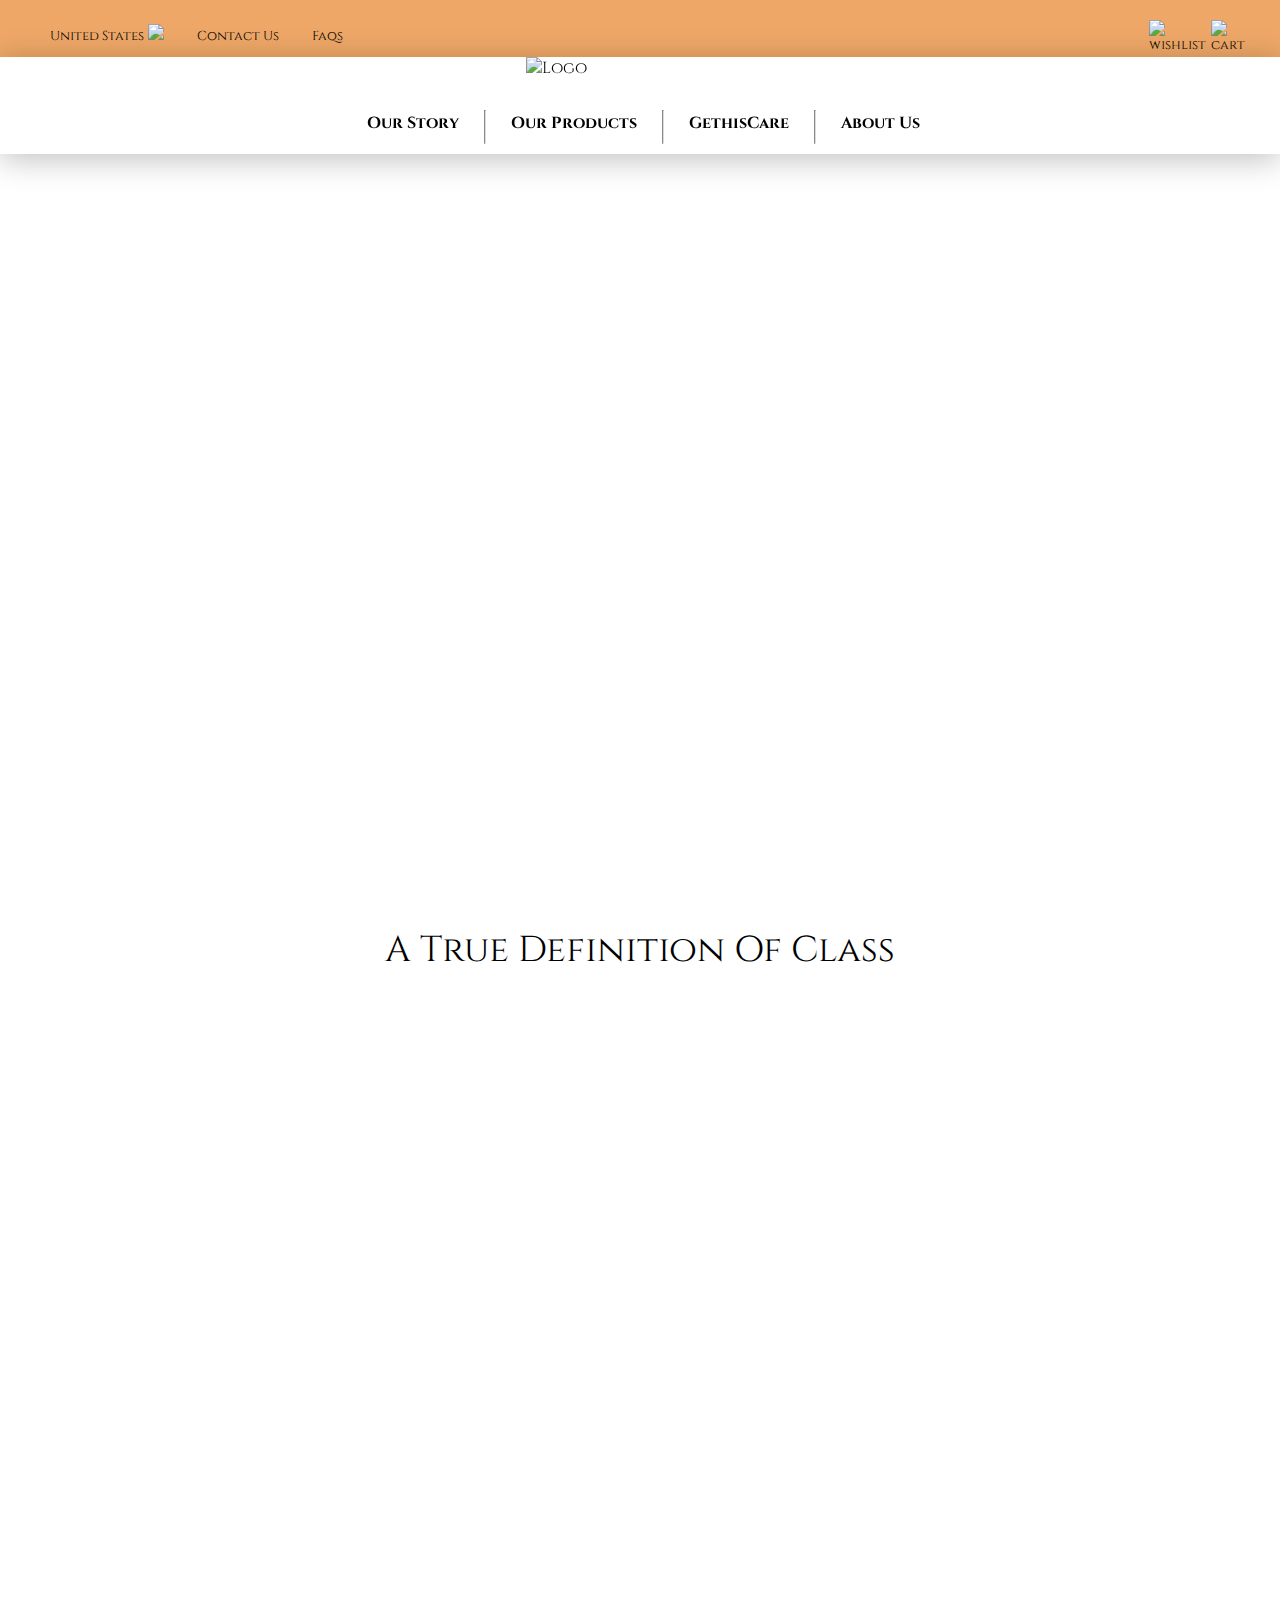
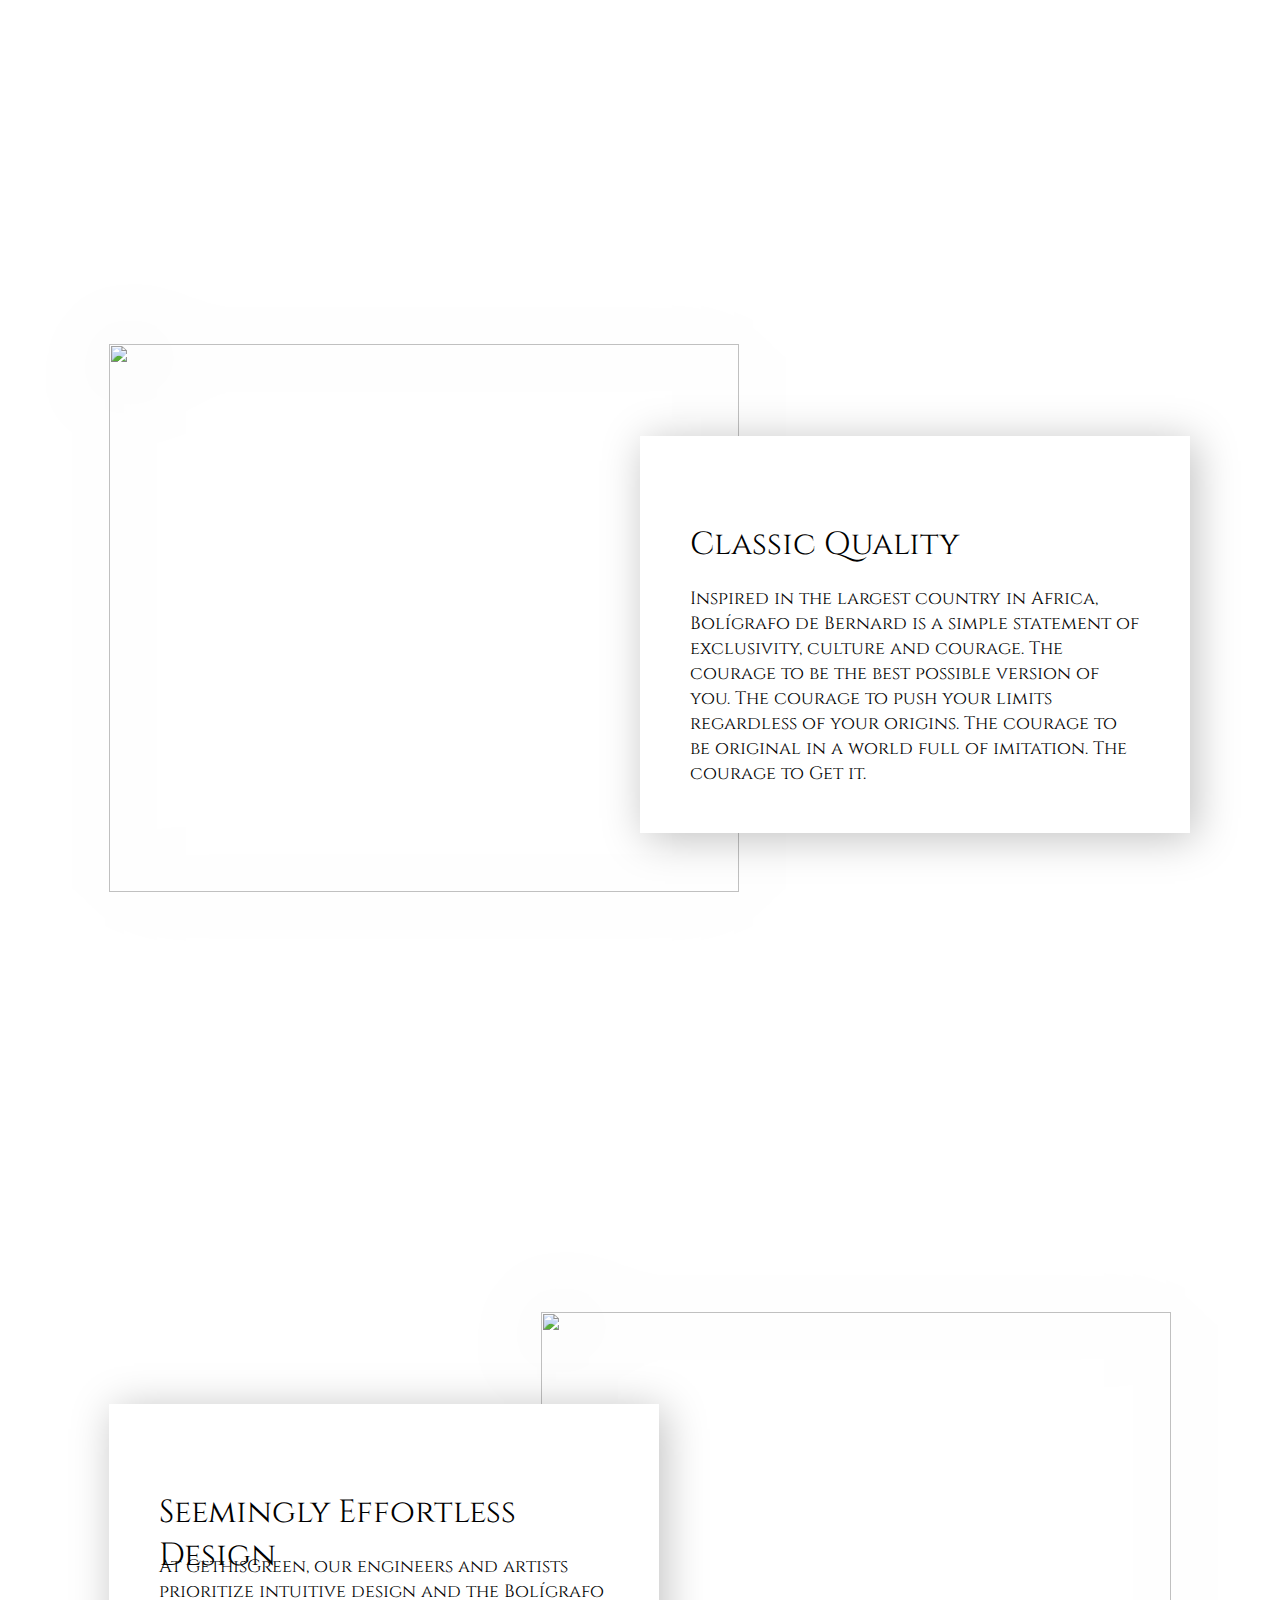
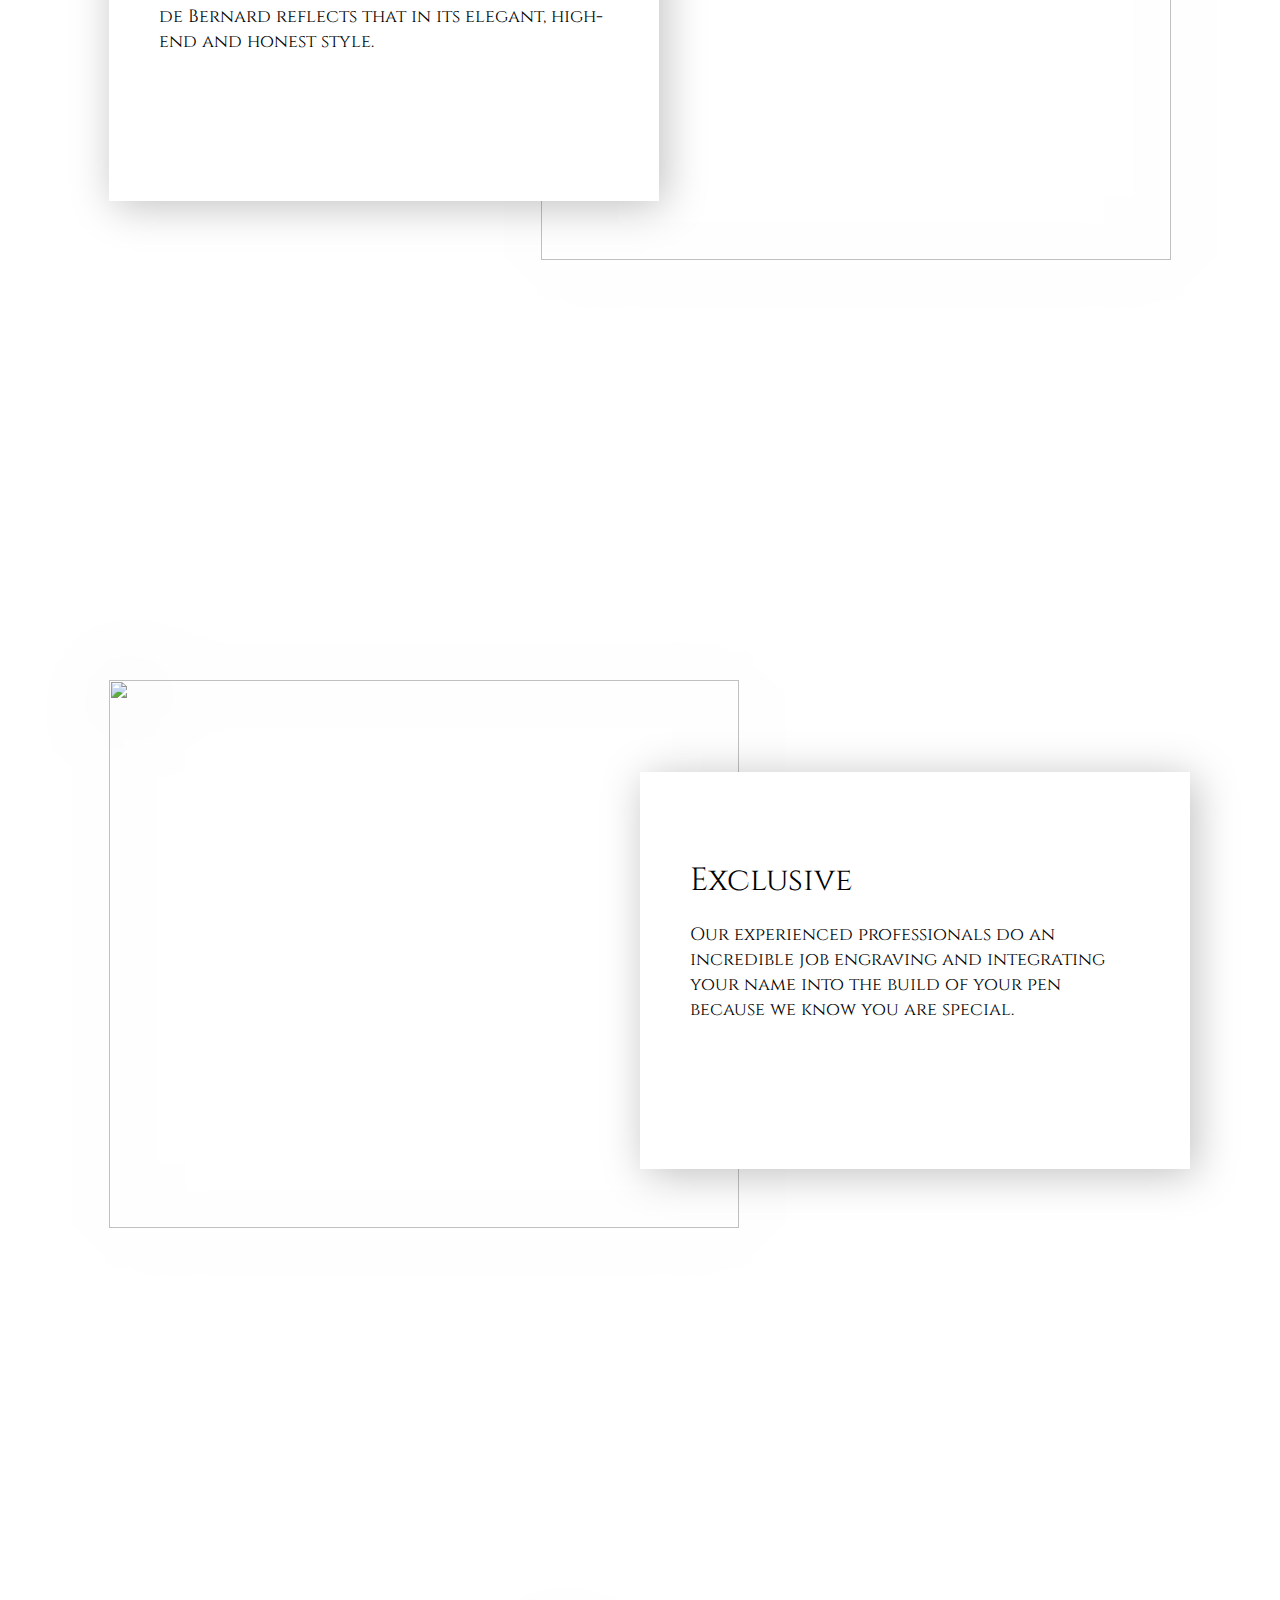
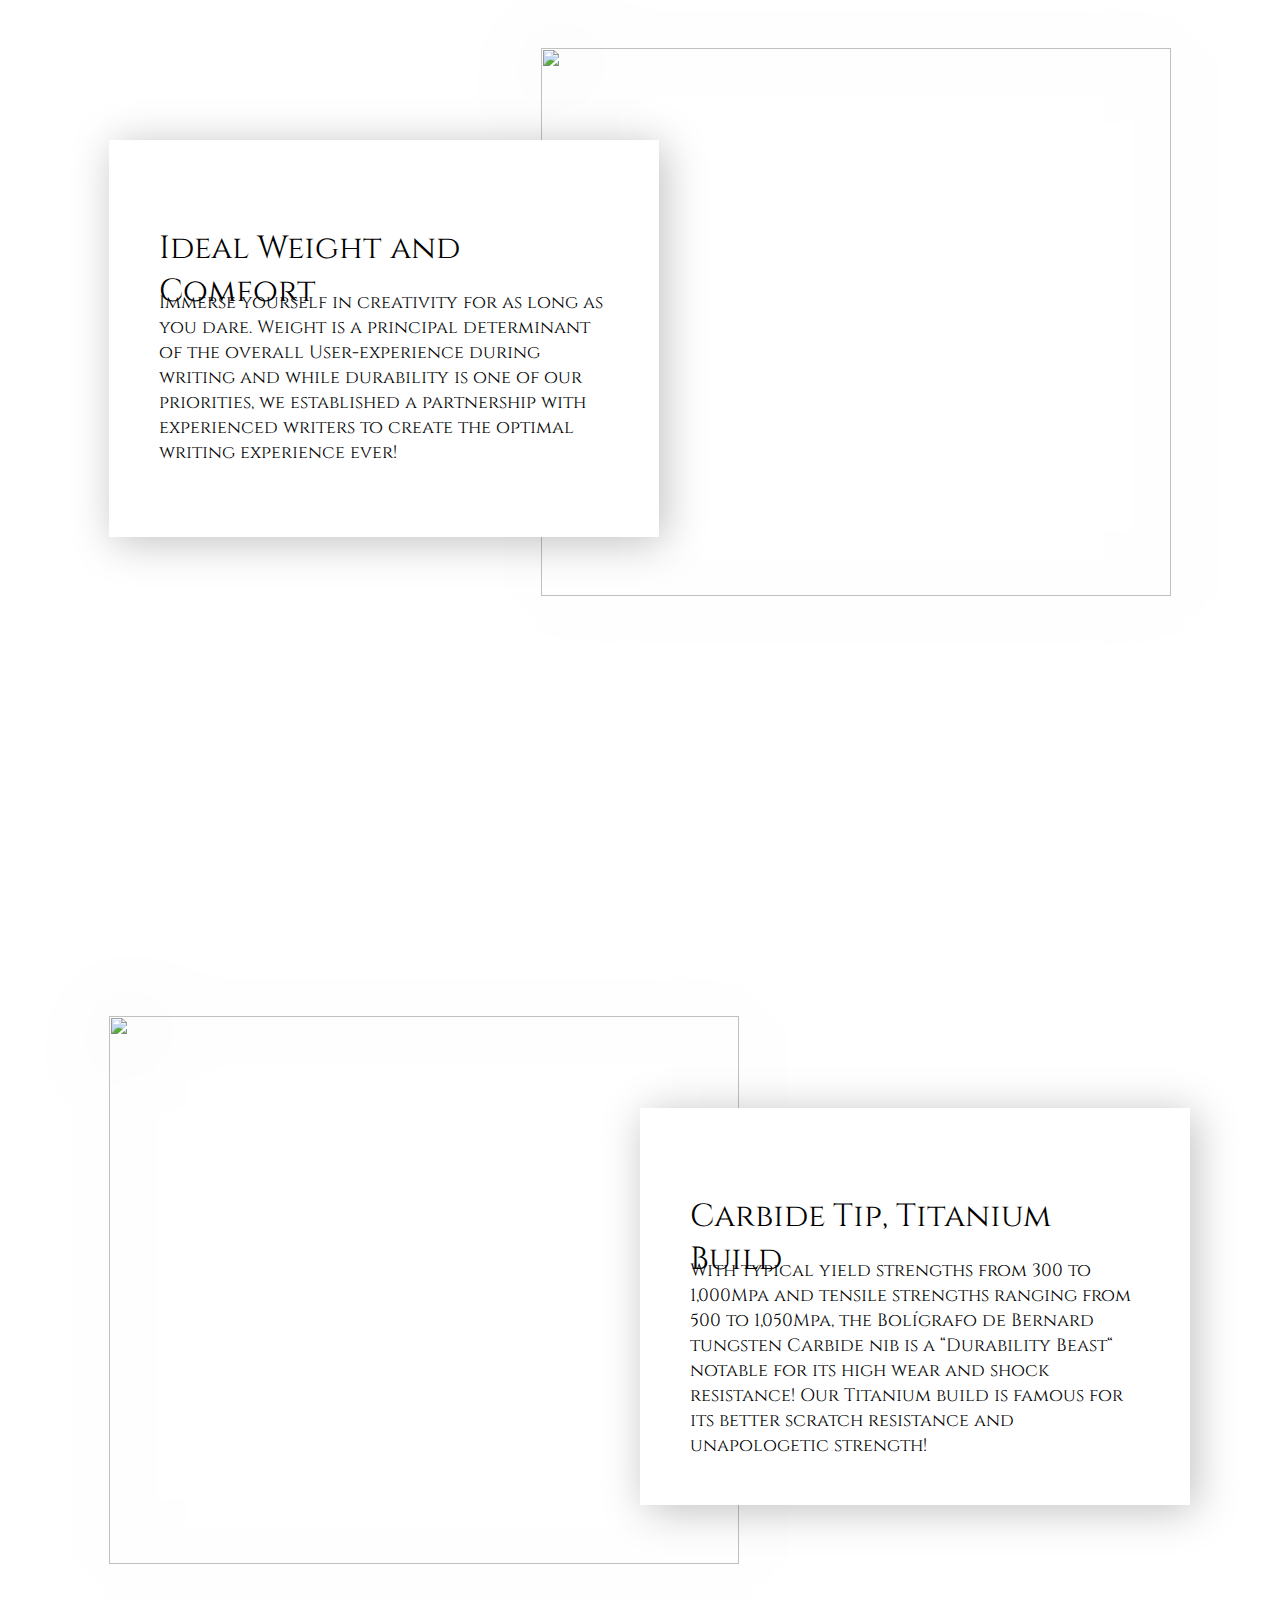
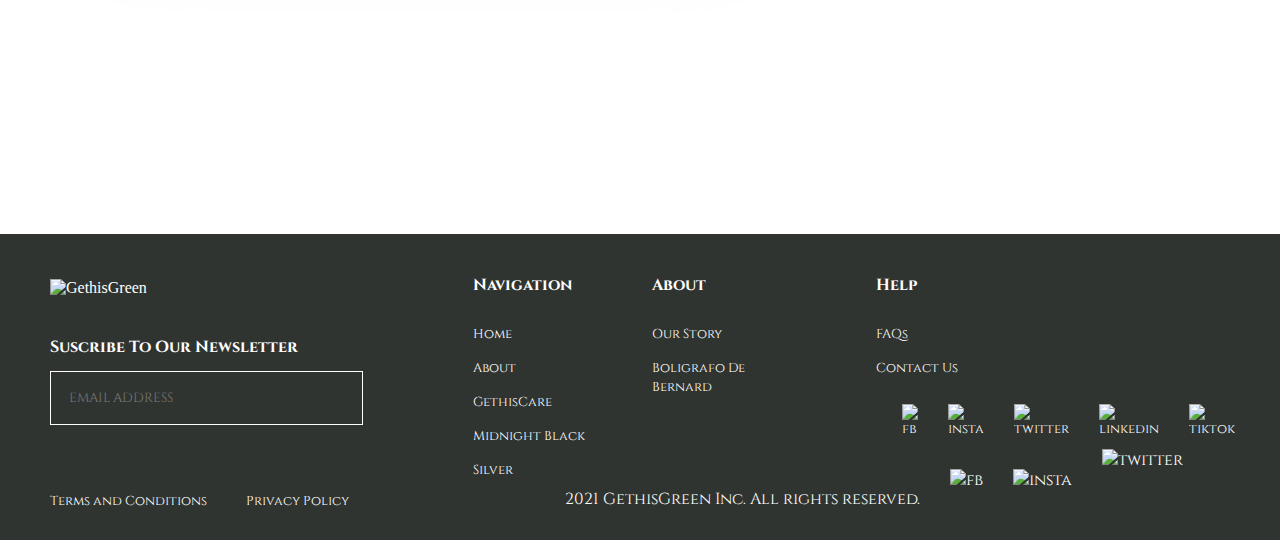
==== index.html @ 53b17325 "Add files via upload" ====
<!DOCTYPE html>
<html lang="en">
<head>
    <meta charset="UTF-8">
    <meta http-equiv="X-UA-Compatible" content="IE=edge">
    <meta name="viewport" content="width=device-width, initial-scale=1.0">
    <link id="first_style" href="./main.css" rel="stylesheet"/>
    <link rel="preconnect" href="https://fonts.googleapis.com">
    <link rel="preconnect" href="https://fonts.gstatic.com" crossorigin>
    <link href="https://fonts.googleapis.com/css2?family=Cinzel:wght@400;500;700;800;900&display=swap" rel="stylesheet"> 
    <script src="main.js"></script>
    <title>GethisGreen</title>
</head>
<body>
    <!-- HEADER -->
    <header>
        <!-- TOPBAR -->
        <div id="topbar">
            <div>
                <span>United States<img src="https://cdn.jsdelivr.net/gh/orunto/mycdn/images/akar-icons_location.svg"></span>
                <a href="contact">Contact Us</a>
                <a href="faq" id="faq">Faqs</a>
                <a href="#" id="wish">
                    <img src="https://cdn.jsdelivr.net/gh/orunto/mycdn/images/icon-park-outline_like.svg" alt="wishlist">
                </a>
                <a href="#" id="cart">
                    <img src="https://cdn.jsdelivr.net/gh/orunto/mycdn/images/ion_bag-handle-outline.svg" alt="cart">
                </a>
            </div>
        </div>

        <!-- LOGO -->
        <a href="https//:gethisgreen.com">
            <img id="logo" src="https://cdn.jsdelivr.net/gh/orunto/mycdn/images/logo.png" alt="Logo">
        </a>

        <!-- NAVIGATION -->
        <nav>
            <a href="story">Our Story</a>
            <hr>
            <a href="product">Our Products</a>
            <hr>
            <a href="gethiscare">GethisCare</a>
            <hr>
            <a href="about">About Us</a>
        </nav>
        <div class="nextbar"></div>
    </header>


    <!-- BOLIGRAFO -->
    <section id="bernard">
        <h1>Boligrafo de Bernard</h1>
        <a href="product"><div id="order_button">
            <span>Place an Order</span>
        </div></a>
    </section>

    <!-- TRUE DEF OF CLASS -->
    <section id="class">
        <h2>A True Definition Of Class</h2>
        <div id="slider">
            <video autoplay muted loop>
                <source src="https://cdn.jsdelivr.net/gh/orunto/mycdn/images/VIDEO_33098512-ae13-493a-802a-ae77bf0bf5de.mp4" type="video/mp4">
            </video>
            <div id="progress">
                <h3 class="progress">Watch Video</h3>
            </div>
        </div>
    </section>

    <!-- SHALAYE -->
    <section class="shalaye">
        <!-- CLASSIC QUALITY -->
        <div class="sbox">
            <img src="https://cdn.jsdelivr.net/gh/orunto/mycdn/images/wine bottle.png" class="leftpic">
            <div class="rightdiv">
                <h2>Classic Quality</h2>
                <p>Inspired in the largest country in Africa, Bolígrafo de Bernard is a simple statement of exclusivity, culture and courage. The courage to be the best possible version of you. The courage to push your limits regardless of your origins. The courage to be original in a world full of imitation. The courage to Get it.</p>
            </div>
        </div>


        <!-- EFFORTLESS -->
        <div class="sbox">
            <img src="https://cdn.jsdelivr.net/gh/orunto/mycdn/images/pen.png" class="rightpic">
            <div class="leftdiv">
                <h2>Seemingly Effortless Design</h2>
                <p>At GethisGreen, our engineers and artists prioritize intuitive design and the Bolígrafo de Bernard reflects that in its elegant, high-end and honest style.</p>
            </div>
        </div>

        <!-- EXCLUSIVE -->
        <div class="sbox">
            <img src="https://cdn.jsdelivr.net/gh/orunto/mycdn/images/exclusive.png" class="leftpic">
            <div class="rightdiv">
                <h2>Exclusive</h2>
                <p>Our experienced professionals do an incredible job engraving and integrating your name into the build of your pen because we know you are special.</p>
            </div>
        </div>

        <!-- IDEAL -->
        <div class="sbox">
            <img src="https://cdn.jsdelivr.net/gh/orunto/mycdn/images/pen2.png" class="rightpic">
            <div class="leftdiv">
                <h2>Ideal Weight and Comfort</h2>
                <p>Immerse yourself in creativity for as long as you dare. Weight is a principal determinant of the overall User-experience during writing and while durability is one of our priorities, we established a partnership with experienced writers to create the optimal writing experience ever!</p>
            </div>
        </d>

        <!-- CARBIDE -->
        <div class="sbox" id="carb">
            <img src="https://cdn.jsdelivr.net/gh/orunto/mycdn/images/carbide.png" class="leftpic">
            <div class="rightdiv">
                <h2>Carbide Tip, Titanium Build</h2>
                <p>With typical yield strengths from 300 to 1,000Mpa and tensile strengths ranging from 500 to 1,050Mpa, the Bolígrafo de Bernard tungsten Carbide nib is a “Durability Beast“ notable for its high wear and shock resistance! Our Titanium build is famous for its better scratch resistance and unapologetic strength!</p>
            </div>
        </div>
    </section>


    <footer>
        <img src="https://cdn.jsdelivr.net/gh/orunto/mycdn/images/logo.png" alt="GethisGreen" class="footerlogo">
        <h3>Suscribe To Our Newsletter</h3>
        <form>
            <input type="email" name="email" id="email" placeholder="EMAIL ADDRESS">
            <img src="" id="submit">
        </form>

        <div class="list">
            <h3>Navigation</h3>
            <ul>
                <li><a href="https://gethisgreen.com">Home</a></li>
                <li><a href="about">About</a></li>
                <li><a href="gethiscare">GethisCare</a></li>
                <li><a href="product">Midnight Black</a></li>
                <li><a href="product">Silver</a></li>
            </ul>
        </div>

        <div class="about">
            <h3>About</h3>
            <ul>
                <li><a href="story">Our Story</a></li>
                <li><a href="#">Boligrafo De Bernard</a></li>
            </ul>
        </div>

        <div class="help">
            <h3>Help</h3>
            <ul>
                <li><a href="faq">FAQs</a></li>
                <li><a href="contact">Contact Us</a></li>
            </ul>
        </div>

        <div class="socials">
            <a href="https://facebook.com/gethisgreen" target="_blank"><img src="https://cdn.jsdelivr.net/gh/orunto/mycdn/images/brandico_facebook.svg" alt="fb"></a>
            <a href="https://instagram.com.gethisgreen" target="_blank"><img src="https://cdn.jsdelivr.net/gh/orunto/mycdn/images/bx_bxl-instagram-alt.svg" alt="insta"></a>
            <a href="https://twitter.com/gethisgreeninc" target="_blank"><img src="https://cdn.jsdelivr.net/gh/orunto/mycdn/images/brandico_twitter-bird.svg" alt="twitter"></a>
            <a href="https://linkedin.com/in/brnrdvctr" target="_blank"><img src="https://cdn.jsdelivr.net/gh/orunto/mycdn/images/brandico_linkedin.svg" alt="linkedin"></a>
            <a href="https://tiktok.com/@gethisgreen" target="_blank"><img src="https://cdn.jsdelivr.net/gh/orunto/mycdn/images/simple-icons_tiktok.svg" alt="tiktok"></a>
        </div>

        <div class="badges">
            <p href="#"><img height="41px" src="https://cdn.jsdelivr.net/gh/orunto/mycdn/images/PayPal.svg" alt="fb"></p>
            <p href="#"><img height="31px" src="https://cdn.jsdelivr.net/gh/orunto/mycdn/images/simple-icons_mastercard.svg" alt="insta"></p>
            <p href="#"><img style="position: absolute; top: -20px;" height="70px" src="https://cdn.jsdelivr.net/gh/orunto/mycdn/images/simple-icons_visa.svg" alt="twitter"></p>
        </div>


        <a href="#" id="terms">Terms and Conditions</a>
        <a href="#" id="privacy">Privacy Policy</a>
        <div class="copy">
            <img src="https://cdn.jsdelivr.net/gh/orunto/mycdn/images/icons8_copyright.svg" alt="" style="position: absolute; left: -20px; top: 2px;">
            <span>2021 GethisGreen Inc. All rights reserved.</span>
        </div>
    </footer>
</body>
</html>
---- main.css ----
body{
    width: 100vw;
    height:  6940px;
    scroll-behavior: smooth;
    margin: 0;
    padding: 0;
    overflow-x: hidden;
}

span {
    font-family: Cinzel;
    margin: 0;
}

p {
    margin: 0;
    font-family: Cinzel;
}

a {
    margin: 0;
    font-family: Cinzel;
}

input {
    margin: 0;
    font-family: Cinzel;
}

h2 {
    margin: 0;
}
@font-face {
    font-family: Bigilla;
    src: url('/assets/Bigilla.otf');
}

h4 {
    font-size: 20px;
    font-weight: bold;
    font-family: Cinzel;
    margin: 0;
}

h5 {
    font-size: 24px;
    font-family: Cinzel;
    margin: 0;
    width: 100%;
}
/* HEADER */
header {
    position: fixed;
    width: 100vw;
    background: white;
    z-index: 2;
}

#topbar {
    position: absolute;
    width: 100vw;
    height: 57px;
    background: #EEA767;
    font-size: 13px;
    font-family: 'Cinzel', serif;
    overflow: hidden;
}

#topbar div {
    position: absolute;
    top: 20px;
    left: 50px;
    width: calc(100vw - 100px);
    margin: 0;
    padding: 0;
}

#topbar div a {
    margin-left: 30px;
    padding-top: 6px;
    text-decoration: none;
    color: inherit;
}

#topbar div span {
    margin: 6px 0 0 0;
}

#topbar div span img {
    margin: 4px 0 0 4px;
}

#wish{
    position: absolute;
    right: 61px;
    top: -6px;
    width: 20.51px;
    height: 17.6px;
}

#cart{
    position: absolute;
    right: 0;
    top: -6px;
    width: 18.57px;
    height: 20px;
}

#logo {
    position: absolute;
    top: 57px;
    left: calc(50vw - 114px);
    width: 227.76px;
    z-index: 3;
}

/* NAVIGATION */
.nextbar {
    position: absolute;
    top: 57px;
    width: 100vw;
    height: 97px;
    box-shadow: 0px 5px 30px rgba(0, 0, 0, 0.25);
    background: white;
}
nav {
    position: absolute;
    top: 102px;
    left: calc(50vw - 273px);
    display: flex;
    font-family: 'Cinzel', serif;
    overflow: hidden;
    z-index: 3;
}

nav a {
    text-decoration: none;
    color: inherit;
    margin-right: 25px;
    margin-top: 10px;
    font-weight: bold;
}

nav hr {
    height: 32px;
    border-color: #DDDDDD;
    margin-right: 25px;
    
}

/* BOLIGRAFO */
#bernard{
    position: absolute;
    top: 154px;
    width: 100vw;
    height: calc(100vw / 2.32);
    background: url('./images/unsplash_dmkmrNptMpw.png');
    background-size: 100%;
    margin: 0;
    padding: 0;
    overflow: hidden;
}

h1{
    font-family: Bigilla;
    color: white;
    font-size: 64px;
    width: 416px;
    position: absolute;
    top: 203px;
    margin: 0;
    padding: 0;
    left: 50px;
}

#bernard div {
    position: absolute;
    top: 400px;
    left: 50px;
    width: 228px;
    height: 69px;
    font-family: Cinzel;
    color: white;
    border: 1px solid white;
}

#bernard div span {
    position: absolute;
    top: 24px;
    left: 48px;
    color: inherit;
    margin: 0;
    padding: 0;
}

#order_button:hover{
    background: #2C2C2C;
    border: #2C2C2C;
}

/* TRUE DEFINITION OF CLASS */
#class{
    position: absolute;
    top: 926px;
    width: 100vw;
}

h2 {
    font-family: Cinzel;
    font-size: 36px;
    font-weight: normal;
}

#class h2 {
    position: absolute;
    width: 100%;
    text-align: center;
}

#slider{
    position: absolute;
    top: 198px;
    left: calc(50vw - 472px);
    width: 944px;
    height: 520px;
}

video {
    width: 944px;
    height: 520px;
}

#progress {display: none;}

/* SHALAYE */
.sbox{
    margin: 0 0 300px 0;
    width: 1340px;
    height: 668px;
    padding: 0;
}

.shalaye {
    display: block;
    position: absolute;
    top: 1944px;
    width: 1340px;
    
    left: calc(50vw - 670px);
    padding: 0;
}

.shalaye h2 {
    position: absolute;
    top: 127px;
    left: 72px;
}

#carb {
    position: absolute;
    top: 3872px;
}
.shalaye p {
    position: absolute;
    top: 190px;
    left: 72px;
    width: calc(100% - 144px);
    font-size: 18px;
}
.leftpic {
    position: absolute;
    left: 0;
    width: 769px;
    height: 668px;
    filter: drop-shadow(5px 5px 40px rgba(0, 0, 0, 0.25));
}

.rightdiv{
    position: relative;
    left: calc(100% - 670px);
    top: 92px;
    width: 670px;
    height: 484px;
    background: white;
    font-family: 'Cinzel', serif;
    padding: 0;
    box-shadow: 5px 5px 40px rgba(0, 0, 0, 0.25);
}


.rightpic {
    position: absolute;
    right: 0;
    width: 769px;
    height: 668px;
    filter: drop-shadow(5px 5px 40px rgba(0, 0, 0, 0.25));
}

.leftdiv{
    position: relative;
    left: 0;
    top: 92px;
    width: 670px;
    height: 484px;
    background: white;
    font-family: 'Cinzel', serif;
    padding: 0;
    box-shadow: 5px 5px 40px rgba(0, 0, 0, 0.25);
}


/* FOOTER */
footer{
   position: absolute;
   top: 6634px;
   width: 100vw;
   height: 306px;
   background: #303430;
   margin: 0;
   color: white;
}

.footerlogo {
    position: absolute;
    top: 45px;
    left: 50px;
    width: 164px;
    height: auto;
}

footer h3 {
    position: absolute;
    top: 102px;
    left: 50px;
    color: white;
    margin: 0;
    font-size: 16px;
    font-family: 'Cinzel', serif;   
}

div h3 {
    position: absolute;
    top: 0;
    left: 0;
}
footer form {
    position: absolute;
    top: 137px;
    left: 50px;
    font-family: 'Cinzel', serif;   
    font-size: 13px; 
}

#email {
    width: 291px;
    height: 50px;
    background: none;
    border: 1px solid white;
    color: white;
    padding-left: 18px;
}
.list {
    position: absolute;
    top: 40px;
    left: 473px;
}

.list div {
    display: block;
    position: absolute;
    top: 30px;
    width: 111px;
}

footer a {
    font-size: 13px;
}

ul {
    list-style: none;
    padding: 0;
    margin-top: 50px;
}

li {
    margin-bottom: 15px;
}
.about {
    display: flex;
    position: absolute;
    top: 40px;
    left: 652px;
    width: 155px;
}

.help {
    position: absolute;
    top: 40px;
    left: 876px;
    width: 111px;
}

a {
    text-decoration: none;
    color: inherit;
}

#terms {
    position: absolute;
    bottom: 30px;
    left: 50px;
}
#privacy {
    position: absolute;
    bottom: 30px;
    left: 246px;
}
.copy {
    position: absolute;
    bottom: 30px;
    left: 565px;
}

.badges{
    display: flex;
    position: absolute;
    top: 125px;
    right: 55px;
    width: 320px;
    height: 30px;
}

.socials img {
    height: 30px;
    margin-left: 30px;
}

.badges img {
    margin-left: 30px;
}

.socials {
    display: flex;
    position: absolute;
    top: 40px;
    right: 55px;
    width: 320px;
    height: 30px;
}




/* ABOUT US PAGE */
.story {
    position: absolute;
    top: 154px;
    width: 100vw;
    height: 735px;
    background: url('./images/about.gif');
    background-size: 100%;
    color: white;
}

#story {
    background: url('./images/story.gif');
    background-size: 100%;
}

.story h2 {
    position: absolute;
    top: 30px;
    left: calc(50vw - 90px);
}
.story div {
    position: absolute;
    top: 93px;
    left: calc(50vw - 432px);
    text-align: center;
    width: 656px;
    padding: 27px 104px 27px 104px;
    font-family: 'Cinzel' serif;
    font-size: 18px;
    background: rgba(0, 0, 0, 0.35);
    backdrop-filter: blur(4.14317px);
}



/* FAQ PAGE */
.faq {
    position: absolute;
    top: 184px;
    left: calc(50vw - 442px);
    width: 884px;
    cursor: pointer;
}
.faq h2 {
    position: absolute;
    left: calc(50% - 282.5px);
    width: 565px;
    text-align: center;
}

.faq hr {
    width: 884px;
    border: 0.4px solid #676767;
    margin: 0;
    opacity: 0.4;
    height: 0px;
}

#one {
    position: absolute;
    top: 198px;
    transition: 0.5s;
}

#one span {
    position: absolute;
    top: 10px;
    font-size: 18px;
    font-family: 'Cinzel' serif;
}

#one p {
    position: absolute;
    top: 40px;
    width: 100%;
    font-size: 16px;
    opacity: 0;
    transition: 0.5s;
    font-family: 'Cinzel' serif;
}

#one img {
    position: absolute;
    right: 0;
    top: 17px;
}

#two {
    position: absolute;
    top: 242px;
    transition: 0.5s;
}

#two span {
    position: absolute;
    top: 10px;
    font-size: 18px;
    font-family: 'Cinzel' serif;
}

#two img {
    position: absolute;
    right: 0;
    top: 17px;
}
#three {
    position: absolute;
    top: 286px;
    transition: 0.5s;
}

#three span {
    position: absolute;
    top: 10px;
    font-size: 18px;
    font-family: 'Cinzel' serif;
}

#three img {
    position: absolute;
    right: 0;
    top: 17px;
}

#four {
    position: absolute;
    top: 330px;
    transition: 0.5s;
}

#four span {
    position: absolute;
    top: 10px;
    font-size: 18px;
    font-family: 'Cinzel' serif;
}

#four img {
    position: absolute;
    right: 0;
    top: 17px;
}

#five {
    position: absolute;
    top: 372px;
    transition: 0.5s;
}

#five span {
    position: absolute;
    top: 10px;
    font-size: 18px;
    font-family: 'Cinzel' serif;
}

#five img {
    position: absolute;
    right: 0;
    top: 17px;
}

#down {
    position: absolute;
    top: 40px;
    transition: 0.5s;
}

#faqfooter{
    top: 889px;
}

/* GETHISCARE */
.gethiscare{
    position: absolute;
    top: 184px;
    left: calc(50vw - 327.5px);
    width: 655px;
    height: 159px;
}

.gethiscare h2{
    position: absolute;
    top: 0;
    left: 0;
    width: 100%;
    text-align: center;
    color: black;
    font-weight: bold;
}

.gethiscare p {
    position: absolute;
    top: 63px;
    text-align: center;
    margin: 0;
}

.kids {
    position: absolute;
    top: 418px;
    left: calc(50vw - 471.5px);
    width: 943px;
}

.kids img {
    position: absolute;
    left: calc(50% - 342px);
    background: url(.jpg);
    filter: drop-shadow(5px 5px 40px rgba(0, 0, 0, 0.25));
    z-index: 1;
}

.kids div {
    position: absolute;
    top: 468px;
    width: 683px;
    height: 154px;
    padding: 108px 130px 75px 130px;
    text-align: center;
    background: white;
    box-shadow: 5px 5px 40px rgba(0, 0, 0, 0.25);
}

.kids h2 {
    font-weight: bold;
}

.pocket {
    position: absolute;
    width: 681px;
    top: 1600px;
    left: calc(50vw - 340px);
    text-align: center;
    font-size: 18px;
}

#crowd {
    position: absolute;
    top: 2054px;
}

#crowd div {
    height: 184px;
    padding: 108px 130px 99px 130px;
}


/* CONTACT PAGE */
.contact {
    position: absolute;
    top: 216px;
    left: calc(50vw - 506.5px);
    width: 1013px;
    height: 614px;
    background: url('/images/phone.png');
}

.contact form {
    position: absolute;
    top: 69px;
    left: calc(50% - 358px);
    width: 716px;
    height: 476px;
    background: rgba(255, 255, 255, 0.35);
    backdrop-filter: blur(5px);
}

.contact form h4 {
    position: absolute;
    top: 30px;
    width: 100%;
    text-align: center;
}

.contact form p {
    position: absolute;
    top: 62px;
    left: calc(50% - 231.5px);
    width: 463px;
    text-align: center;
    font-size: 18px;
}

.contact form input {
    width: 273px;
    border: 1px solid #000000;
    height: 50px;
    padding-left: 18px;
}


#name {
    position: absolute;
    top: 140px;
    left: 31px;
    width: 291px;
    height: 80px;
    margin: 0;
    padding: 0;
}

#name span {
    position: absolute;
    top: 0;
    left: 0;
}

#name input {
    position: absolute;
    top: 30px;
}

#number {
    position: absolute;
    top: 250px;
    left: 31px;
    width: 291px;
    height: 80px;
    margin: 0;
    padding: 0;
}

#number span {
    position: absolute;
    top: 0;
    left: 0;
}

#number input {
    position: absolute;
    top: 30px;
}

#mail {
    position: absolute;
    top: 140px;
    right: 31px;
    width: 291px;
    height: 80px;
    margin: 0;
    padding: 0;
}

#mail span {
    position: absolute;
    top: 0;
    left: 0;
}

#mail input {
    position: absolute;
    top: 30px;
}

#message {
    position: absolute;
    width: 291px;
    height: 80px;
    margin: 0;
    padding: 0;
    top: 250px;
    right: 31px;
}

#message span {
    position: absolute;
    top: 0;
    left: 0;
}

#message input {
    position: absolute;
    top: 30px;
}

#submitbutton {
    position: absolute;
    top: 400px;
    left: calc(50% - 71px);
    width: 142px;
    background: #2C2C2C;
    color: white;
    padding: 0;
    cursor: pointer;
}


/* PRODUCT PAGE */
.product {
    position: absolute;
    top: 229px;
    width: 804px;
    height: 436px;
    left: calc(50vw - 402px);
}

.product div{
    width: 246px;
    height: 436px;
    transition: 0.5s;
    color: transparent;
}

.product div:hover{
    width: 280px;
    height: 496.26px;
    color: white;
}

#blackhead {
    position: absolute;
    top: -28px;
    font-weight: normal;
    width: 100%;
    text-align: center;
    display: none;
}

#silverhead {
    position: absolute;
    top: -28px;
    font-weight: normal;
    width: 100%;
    text-align: center;
    display: none;
}

.product hr {
    position: absolute;
    top: 0;
    left: calc(50% - 59.5px);
    margin: 0;
    width: 119px;
    border: 1px solid black;
    display: none;
}

#onebox {
    position: absolute;
    top: 93px;
    left: calc(50% - 129px);
    width: 258px;
    height: 56px;
    display: none;
    border: 1px solid black;
    margin: 0;
    padding: 0;
    color: black;
}

#onespan {
    color: #000000;
}
#threespan {
    color: #000000;
}
.inkcolor {
    position: absolute;
    top: 66px;
    color: #676767;
}
.addcolor {
    position: absolute;
    top: 70px;
    left: calc(50% - 7px);
}
#counter {
    position: absolute;
    top: 65px;
    right: 0;
    width: 30.46px;
    height: 23px;
    border: 1px solid black;
    color: #000000;
}

#counter span {
    width: 100%;
    margin-left: 5px;
    text-align: center;
}

#counter img {
    position: absolute;
    top: 9px;
    right: 5px;
}
#threebox {
    position: absolute;
    top: 211px;
    left: calc(50% - 129px);
    width: 258px;
    height: 56px;
    display: none;
    border: 1px solid black;
    margin: 0;
    padding: 0;
    color: black;
}
#counter2 {
    position: absolute;
    top: 65px;
    right: 0;
    width: 30.46px;
    height: 23px;
    border: 1px solid black;
    color: #000000;
}

#counter2 span {
    width: 100%;
    margin-left: 5px;
    text-align: center;
}

#counter2 img {
    position: absolute;
    top: 9px;
    right: 5px;
}

.title {
    position: absolute;
    top: 14px;
    left: 17px;
    font-size: 17px;
}


#oneprice {
    position: absolute;
    top: 14px;
    right: 17px;
    font-size: 17px;
}
#black {
    left: 0;
    position: absolute;
    background: url('/images/blvck.png');
    background-size: 100%;
}

#silver {
    right: 0;
    position: absolute;
    background: url('/images/silvae\ 1.png');
    background-size: 100%;
}

.product h5 {
    position: absolute;
    bottom: 30px;
    z-index: 4;
    text-align: center;
    font-weight: normal;
}

#productfooter{
    top: 889px;
}

#description {
    position: absolute;
    width: 312px;
    height: 162px;
    left: 1032px;
    top: 245px;

    font-family: Cinzel;
    font-style: normal;
    font-weight: normal;
    font-size: 13px;
    line-height: 18px;
    text-align: justify;
    display: none;

    color: #000000;
}

.feat {
    position: absolute;
    top: 195px;
    border: 1px solid #676767;
    width: 100%;
    opacity: 0.5;
    margin: 0;
}
.feature {
    position: absolute;
    top: 205px;
    width: 100%;
    font-size: 20px;
}
.feature img {
    position: absolute;
    top: 8px;
    right: 0;
}
.write {
    position: absolute;
    top: 237px;
    border: 1px solid #676767;
    width: 100%;
    opacity: 0.5;
    margin: 0;
}
.writing img {
    position: absolute;
    top: 8px;
    right: 0;
}
.writing {
    position: absolute;
    top: 247px;
    width: 100%;
    font-size: 20px;
}
.dim {
    position: absolute;
    top: 279px;
    border: 1px solid #676767;
    width: 100%;
    margin: 0;
    opacity: 0.5;
}
.last {
    position: absolute;
    top: 321px;
    border: 1px solid #676767;
    width: 100%;
    margin: 0;
    opacity: 0.5;
}
.dimension img {
    position: absolute;
    top: 8px;
    right: 0;
}
.dimension {
    position: absolute;
    top: 289px;
    width: 100%;
    font-size: 20px;
}


@media (max-width: 1300px) and (min-width: 1200px){
    /* SHALAYE */
    .sbox{
        margin: 0 0 300px 0;
        width: 1340px;
        height: 668px;
        padding: 0;
    }
    
    .shalaye {
        display: block;
        position: absolute;
        top: 1944px;
        width: 1340px;
        height: 4540px;
        left: calc(50vw - 670px);
        padding: 0;
    }
    
    .shalaye h2 {
        position: absolute;
        top: 87px;
        left: 50px;
        left: 50px;
        width: calc(100% - 100px);
        font-size: 32px;
    }
    
    #carb {
        position: absolute;
        top: 3872px;
    }
    .shalaye p {
        position: absolute;
        top: 150px;
        left: 50px;
        width: calc(100% - 100px);
        font-size: 18px;
    }
    .leftpic {
        position: absolute;
        left: 139px;
        width: 630px;
        height: 548px;
        filter: drop-shadow(5px 5px 40px rgba(0, 0, 0, 0.25));
    }
    
    .rightdiv{
        position: relative;
        left: calc(100% - 670px);
        top: 92px;
        width: 550px;
        height: 397px;
        background: white;
        font-family: 'Cinzel', serif;
        padding: 0;
        box-shadow: 5px 5px 40px rgba(0, 0, 0, 0.25);
    }
    
    
    .rightpic {
        position: absolute;
        right: 139px;
        width: 630px;
        height: 548px;
        filter: drop-shadow(5px 5px 40px rgba(0, 0, 0, 0.25));
    }
    
    .leftdiv{
        position: relative;
        left: 139px;
        width: 550px;
        height: 397px;
        background: white;
        font-family: 'Cinzel', serif;
        padding: 0;
        box-shadow: 5px 5px 40px rgba(0, 0, 0, 0.25);
    }
    
    
    /* FOOTER */
    .badges{
        display: flex;
        position: absolute;
        top: 235px;
        right: 40px;
        width: 320px;
        height: 30px;
    }
    
    .socials img {
        height: 30px;
        margin-left: 30px;
    }
    
    .badges img {
        margin-left: 30px;
    }
    
    .socials {
        display: flex;
        position: absolute;
        top: 170px;
        right: 45px;
        width: min-content;
        height: 30px;
    }
}

@media (max-width: 1000px){
    body{
        height: 5000px;
    }
    /* HEADER */
    header {
        position: fixed;
        width: 100vw;
        background: white;
        z-index: 2;
    }
    
    #topbar {
        position: absolute;
        width: 100vw;
        height: 57px;
        background: #EEA767;
        font-size: 13px;
        font-family: 'Cinzel', serif;
        overflow: hidden;
    }
    
    #topbar div {
        position: absolute;
        top: 20px;
        left: 25px;
        width: calc(100vw - 50px);
        margin: 0;
        padding: 0;
    }
    
    #topbar div a {
        margin-left: 10px;
        padding-top: 6px;
        text-decoration: none;
        color: inherit;
    }
    
    #topbar div span {
        margin: 6px 0 0 0;
    }
    
    #topbar div span img {
        margin: 4px 0 0 4px;
    }

    #wish {
        position: absolute;
        top: -5px;
        right: 36px;
    }
    #wish img{
        position: absolute;
        width: auto;
        height: 15px;
    }
    
    #cart{
        position: absolute;
        right: 0;
        top: -5px;
    }

    #cart img {
        width: auto;
        height: 15px;
    }
    
    #logo {
        position: absolute;
        top: 60px;
        left: calc(50vw - 75px);
        width: 150px;
        z-index: 3;
    }
    
    /* NAVIGATION */
    .nextbar {
        position: absolute;
        top: 57px;
        width: 100vw;
        height: 70px;
        box-shadow: 0px 5px 30px rgba(0, 0, 0, 0.25);
        background: white;
    }
    nav {
        display: none;
        position: absolute;
        top: 102px;
        left: calc(50vw - 273px);
        font-family: 'Cinzel', serif;
        overflow: hidden;
        z-index: 3;
    }
    
    nav a {
        text-decoration: none;
        color: inherit;
        margin-right: 25px;
        margin-top: 10px;
        font-weight: bold;
    }
    
    nav hr {
        height: 32px;
        border-color: #DDDDDD;
        margin-right: 25px;
        
    }
    
    
    /* BOLIGRAFO */
    #bernard{
        position: absolute;
        top: 122px;
        left: calc(50vw - 578.5px);
        width: 1157.56px;
        height: 500px;
        background: url('./images/unsplash_dmkmrNptMpw.png');
        background-size: 100%;
        margin: 0;
        padding: 0;
        overflow: hidden;
    }
    
    h1{
        font-family: Bigilla;
        color: white;
        font-size: 64px;
        width: 416px;
        position: absolute;
        top: 142px;
        margin: 0;
        padding: 0;
        left: 416px;
    }
    
    #bernard div {
        position: absolute;
        top: 320px;
        left: 416px;
        width: 228px;
        height: 69px;
        font-family: Cinzel;
        color: white;
        background: #2C2C2C;
        border: #2C2C2C;
    }
    
    #bernard div span {
        position: absolute;
        top: 24px;
        left: 48px;
        color: inherit;
        margin: 0;
        padding: 0;
    }

    /* TRUE DEFINITION OF CLASS */
    #class{
        position: absolute;
        top: 722px;
        left: 25px;
        width: calc(100vw - 50px);
    }

    h2 {
        font-family: Cinzel;
        font-size: 25px;
        font-weight: normal;
    }

    #class h2 {
        position: absolute;
        width: 100%;
        text-align: center;
    }

    #slider{
        position: absolute;
        top: 118px;
        left: 0;
        width: calc(100vw - 50px);
        height: 180px;
    }

    video {
        display: none;
    }

    #progress {
        display: block;
        position: absolute;
        width: 100%;
        height: 100%;
        background: red;
        margin: 0;
        padding: 0;
    }

    #progress h3 {
        position: absolute;
        width: 100%;
        top: 40px;
        text-align: center;
    }

    /* SHALAYE */
    .sbox{
        margin: 0 0 100px 0;
        width: 100%;
        height: 520px;
        padding: 0;
    }

    .shalaye {
        display: block;
        position: absolute;
        top: 1169px;
        width: calc(100vw - 50px);
        left: 25px;
        padding: 0;
    }

    .shalaye h2 {
        position: absolute;
        top: 14px;
    }

    #carb {
        position: absolute;
        top: 2472px;
    }
    .shalaye p {
        position: absolute;
        top: 60px;
        width: calc(100% - 100px);
        font-size: 14px;
    }
    .leftpic {
        position: absolute;
        left: 0;
        width: 100%;
        height: auto;
        filter: drop-shadow(5px 5px 40px rgba(0, 0, 0, 0.25));
    }

    .rightdiv{
        position: relative;
        left: 20px;
        top: 250px;
        width: 120%;
        height: 250px;
        background: white;
        font-family: 'Cinzel', serif;
        padding: 0;
        box-shadow: 5px 5px 40px rgba(0, 0, 0, 0.25);
    }

    .rightdiv h2 {
        left: 20px;
    }

    .rightdiv p {
        left: 20px;
    }

    .rightpic {
        position: absolute;
        right: 0;
        width: 100%;
        height: auto;
        filter: drop-shadow(5px 5px 40px rgba(0, 0, 0, 0.25));
    }

    .leftdiv{
        position: relative;
        left: -80px;
        top: 250px;
        width: 120%;
        height: 250px;
        background: white;
        font-family: 'Cinzel', serif;
        padding: 0;
        box-shadow: 5px 5px 40px rgba(0, 0, 0, 0.25);
    }

    /* FOOTER */
    footer{
        position: absolute;
        top: 4300px;
        width: 100vw;
        height: 706px;
        background: #303430;
        margin: 0;
        color: white;
    }
    
    .footerlogo {
        position: absolute;
        top: 25px;
        left: 25px;
        width: 150px;
        height: auto;
    }
    
    footer h3 {
        position: absolute;
        top: 100px;
        left: 25px;
        color: white;
        margin: 0;
        font-size: 16px;
        font-family: 'Cinzel', serif;   
    }
    
    div h3 {
        position: absolute;
        top: 0;
        left: 0;
    }
    footer form {
        position: absolute;
        top: 140px;
        left: 25px;
        font-family: 'Cinzel', serif;   
        font-size: 13px; 
    }
    
    #email {
        width: 291px;
        height: 50px;
        background: none;
        border: 1px solid white;
        color: white;
        padding-left: 18px;
    }
    .list {
        position: absolute;
        top: 240px;
        left: 25px;
    }
    
    .list div {
        display: none;
        position: absolute;
        top: 30px;
        width: 111px;
    }

    .list h3 img {
        margin: 4px 0 0 4px;
    }
    
    footer a {
        font-size: 13px;
    }
    
    ul {
        display: none;
        list-style: none;
        padding: 0;
        margin-top: 50px;
    }
    
    li {
        margin-bottom: 15px;
    }
    .about {
        display: flex;
        position: absolute;
        top: 290px;
        left: 25px;
        width: 155px;
    }
    
    .help {
        position: absolute;
        top: 340px;
        left: 25px;
        width: 111px;
    }
    
    a {
        text-decoration: none;
        color: inherit;
    }
    
    #terms {
        position: absolute;
        bottom: 70px;
        left: 50px;
    }
    #privacy {
        position: absolute;
        bottom: 70px;
        left: 246px;
    }
    .copy {
        position: absolute;
        bottom: 30px;
        left: 50px;
    }
    
    .badges{
        position: absolute;
        top: 520px;
        right: 0;
        width: 100%;
        height: 30px;
    }
    
    .socials img {
        height: 30px;
        margin-left: 30px;
    }
    
    .badges img {
        margin-left: 30px;
    }
    
    .socials {
        position: absolute;
        top: 450px;
        left: 15px;
        width: 320px;
        height: 30px;
    }

    /* ABOUT US PAGE */
    .story {
        position: absolute;
        top: 154px;
        width: 100vw;
        height: 735px;
        background: url('./images/about.gif');
        background-size: 100%;
        color: white;
    }

    #story {
        background: url('./images/story.gif');
        background-size: 100%;
    }

    .story h2 {
        position: absolute;
        top: 30px;
        left: calc(50vw - 90px);
    }
    .story div {
        position: absolute;
        top: 93px;
        left: calc(50vw - 432px);
        text-align: center;
        width: 656px;
        padding: 27px 104px 27px 104px;
        font-family: 'Cinzel' serif;
        font-size: 18px;
        background: rgba(0, 0, 0, 0.35);
        backdrop-filter: blur(4.14317px);
    }



    /* FAQ PAGE */
    .faq {
        position: absolute;
        top: 184px;
        left: 0;
        width: 100vw;
    }
    .faq h2 {
        position: absolute;
        left: 0;
        width: 100%;
        text-align: center;
        font-size: 20px;
    }

    .faq hr {
        width: calc(100vw - 50px);
        border: 0.4px solid #676767;
        margin-left: 25px;
    }

    #one {
        position: absolute;
        top: 70px;
    }

    #one span {
        position: absolute;
        top: 10px;
        font-size: 16px;
        margin-left: 25px;
        font-family: 'Cinzel' serif;
    }

    #one img {
        position: absolute;
        right: 0;
        top: 17px;
    }

    #two {
        position: absolute;
        top: 114px;
    }

    #two span {
        position: absolute;
        top: 10px;
        font-size: 16px;
        margin-left: 25px;
        font-family: 'Cinzel' serif;
    }

    #two img {
        position: absolute;
        right: 0;
        top: 17px;
    }
    #three {
        position: absolute;
        top: 158px;
    }

    #three span {
        position: absolute;
        top: 10px;
        font-size: 16px;
        margin-left: 25px;
        font-family: 'Cinzel' serif;
    }

    #three img {
        position: absolute;
        right: 0;
        top: 17px;
    }

    #four {
        position: absolute;
        top: 220px;
    }

    #four span {
        position: absolute;
        top: 10px;
        font-size: 16px;
        margin-left: 25px;
        font-family: 'Cinzel' serif;
    }

    #four img {
        position: absolute;
        right: 0;
        top: 17px;
    }

    #five {
        position: absolute;
        top: 280px;
    }

    #five span {
        position: absolute;
        top: 10px;
        font-size: 16px;
        margin-left: 25px;
        font-family: 'Cinzel' serif;
    }

    #five img {
        position: absolute;
        right: 0;
        top: 17px;
    }

    #down {
        position: absolute;
        top: 40px;
    }

    #faqfooter{
        top: 689px;
    }

    /* GETHISCARE */
    .gethiscare{
        position: absolute;
        top: 184px;
        left: calc(50vw - 327.5px);
        width: 655px;
        height: 159px;
    }

    .gethiscare h2{
        position: absolute;
        top: 0;
        left: 0;
        width: 100%;
        text-align: center;
        color: black;
        font-weight: bold;
    }

    .gethiscare p {
        position: absolute;
        top: 63px;
        text-align: center;
        margin: 0;
    }

    .kids {
        position: absolute;
        top: 418px;
        left: calc(50vw - 471.5px);
        width: 943px;
    }

    .kids img {
        position: absolute;
        left: calc(50% - 342px);
        background: url(.jpg);
        filter: drop-shadow(5px 5px 40px rgba(0, 0, 0, 0.25));
        z-index: 1;
    }

    .kids div {
        position: absolute;
        top: 468px;
        width: 683px;
        height: 154px;
        padding: 108px 130px 75px 130px;
        text-align: center;
        background: white;
        box-shadow: 5px 5px 40px rgba(0, 0, 0, 0.25);
    }

    .kids h2 {
        font-weight: bold;
    }

    .pocket {
        position: absolute;
        width: 681px;
        top: 1600px;
        left: calc(50vw - 340px);
        text-align: center;
        font-size: 18px;
    }

    #crowd {
        position: absolute;
        top: 2054px;
    }

    #crowd div {
        height: 184px;
        padding: 108px 130px 99px 130px;
    }


    /* CONTACT PAGE */
    .contact {
        position: absolute;
        top: 150px;
        left: 0;
        width: 100vw;
        height: 614px;
        background: url('/images/phone.png');
    }

    .contact form {
        position: absolute; 
        top: 0;
        left: 0;
        width: 100vw;
        height: min-content;
        background: rgba(255, 255, 255, 0.35);
        backdrop-filter: blur(5px);
    }

    .contact form h4 {
        position: absolute;
        top: 30px;
        width: 100%;
        text-align: center;
    }

    .contact form p {
        position: absolute;
        top: 62px;
        left: 25px;
        width: calc(100vw - 50px);
        text-align: center;
        font-size: 18px;
    }

    .contact form input {
        width: 273px;
        border: 1px solid #000000;
        height: 50px;
        padding-left: 18px;
    }


    #name {
        position: absolute;
        top: 140px;
        left: 25px;
        width: calc(100vw - 50px);
        height: 80px;
        margin: 0;
        padding: 0;
    }

    #name span {
        position: absolute;
        top: 0;
        left: 0;
    }

    #name input {
        position: absolute;
        top: 30px;
    }

    #number {
        position: absolute;
        top: 360px;
        left: 25px;
        width: calc(100vw - 50px);
        height: 80px;
        margin: 0;
        padding: 0;
    }

    #number:invalid{
        border-color: red;
    }

    #number span {
        position: absolute;
        top: 0;
        left: 0;
    }

    #number input {
        position: absolute;
        top: 30px;
    }

    #mail {
        position: absolute;
        top: 250px;
        left: 25px;
        width: calc(100vw - 50px);
        height: 80px;
        margin: 0;
        padding: 0;
    }

    #mail span {
        position: absolute;
        top: 0;
        left: 0;
    }

    #mail input {
        position: absolute;
        top: 30px;
    }

    #message {
        position: absolute;
        top: 470px;
        left: 25px;
        width: calc(100vw - 50px);
        height: 80px;
        margin: 0;
        padding: 0;
    }

    #message span {
        position: absolute;
        top: 0;
        left: 0;
    }

    #message input {
        position: absolute;
        top: 30px;
    }

    #submitbutton {
        position: absolute;
        top: 600px;
        left: calc(50% - 71px);
        width: 142px;
        background: #2C2C2C;
        color: white;
        padding: 0;
    }


    /* PRODUCT PAGE */
    .product {
        position: absolute;
        top: 229px;
        width: 100vw;
        left: 25px;
    }

    .product div{
        width: 246px;
        height: 436px;
        transition: 0.5s;
        color: white;
    }

    .product div:hover{
        width: 246px;
        height: 436px;
    }
    
    #black {
        position: absolute;
        left: calc(50% - 148px);
        background: url('/images/blvck.png');
        background-size: 100%;
    }

    #silver {
        top: 500px;
        left: calc(50% - 148px);
        position: absolute;
        background: url('/images/silvae\ 1.png');
        background-size: 100%;
    }

    .product h5 {
        position: absolute;
        bottom: 30px;
        text-align: center;
        font-weight: normal;
    }
    
    #productfooter{
        top: 1200px;
    }

}
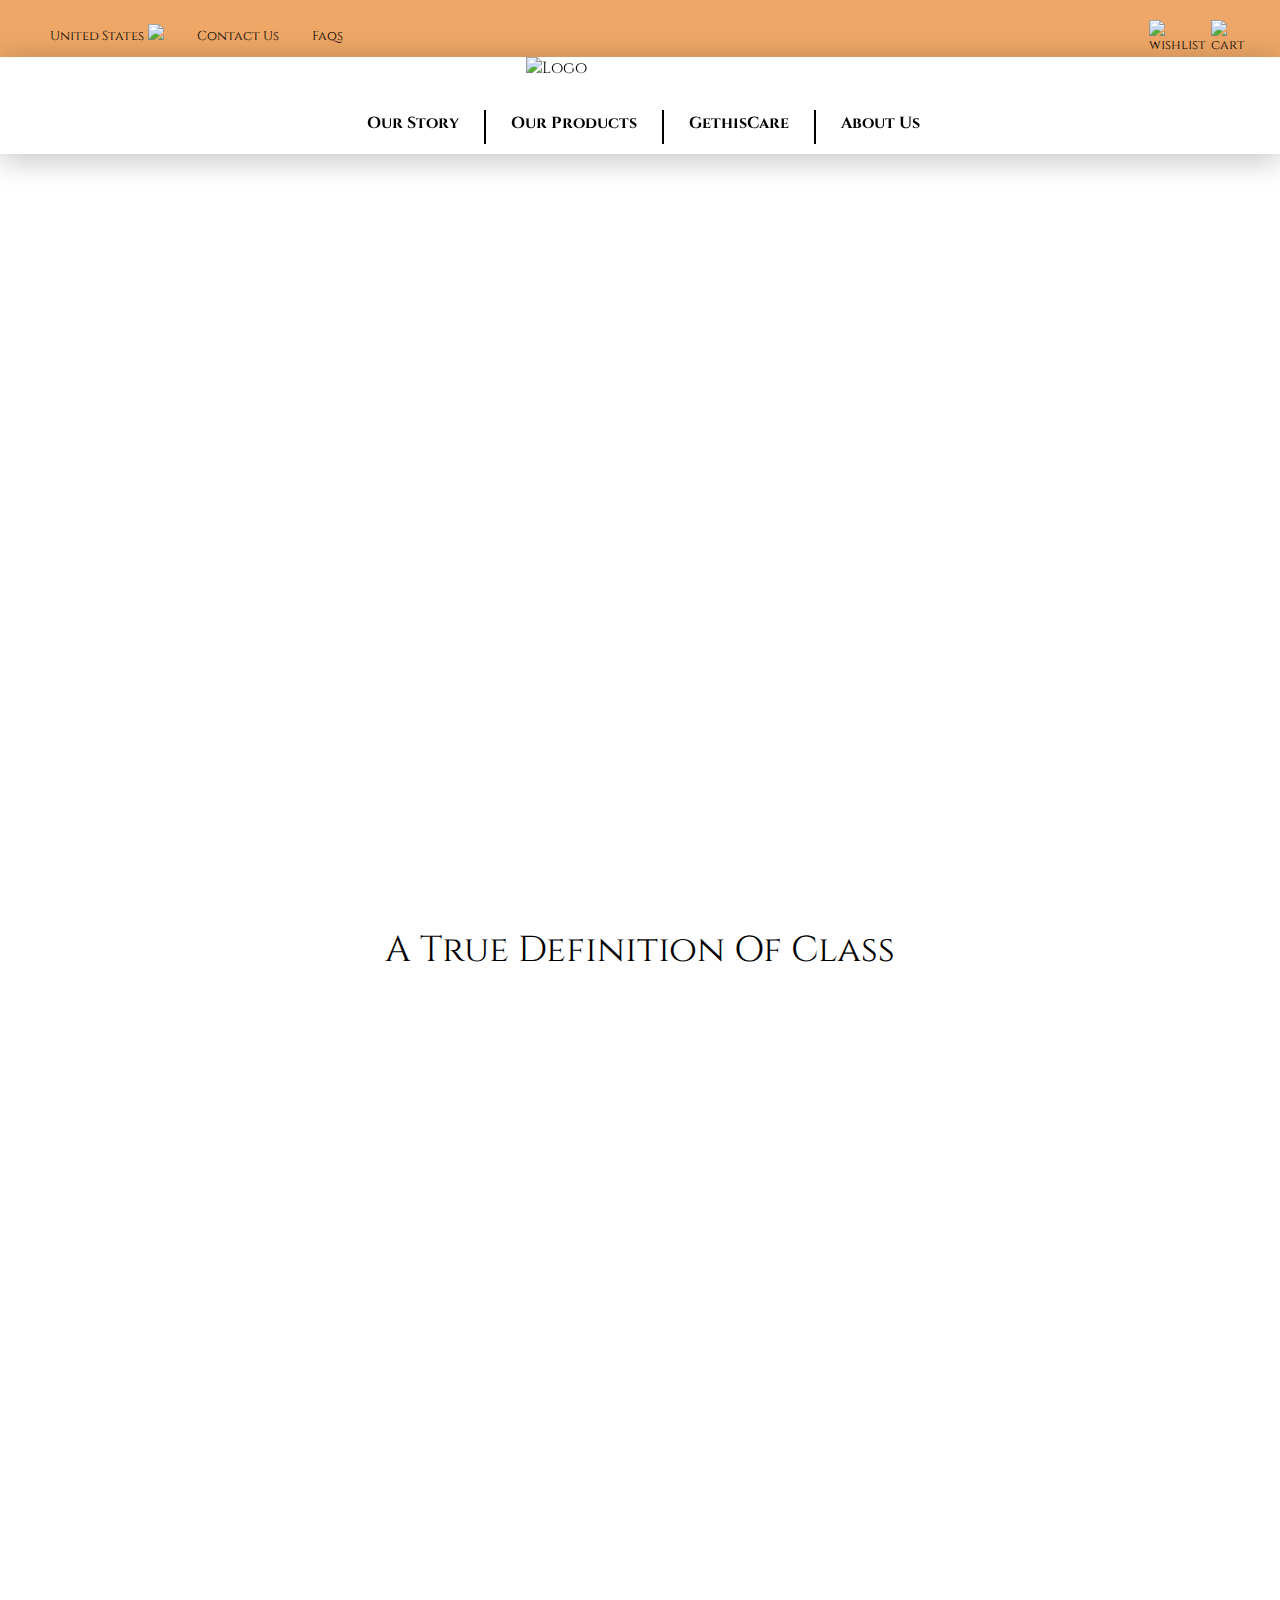
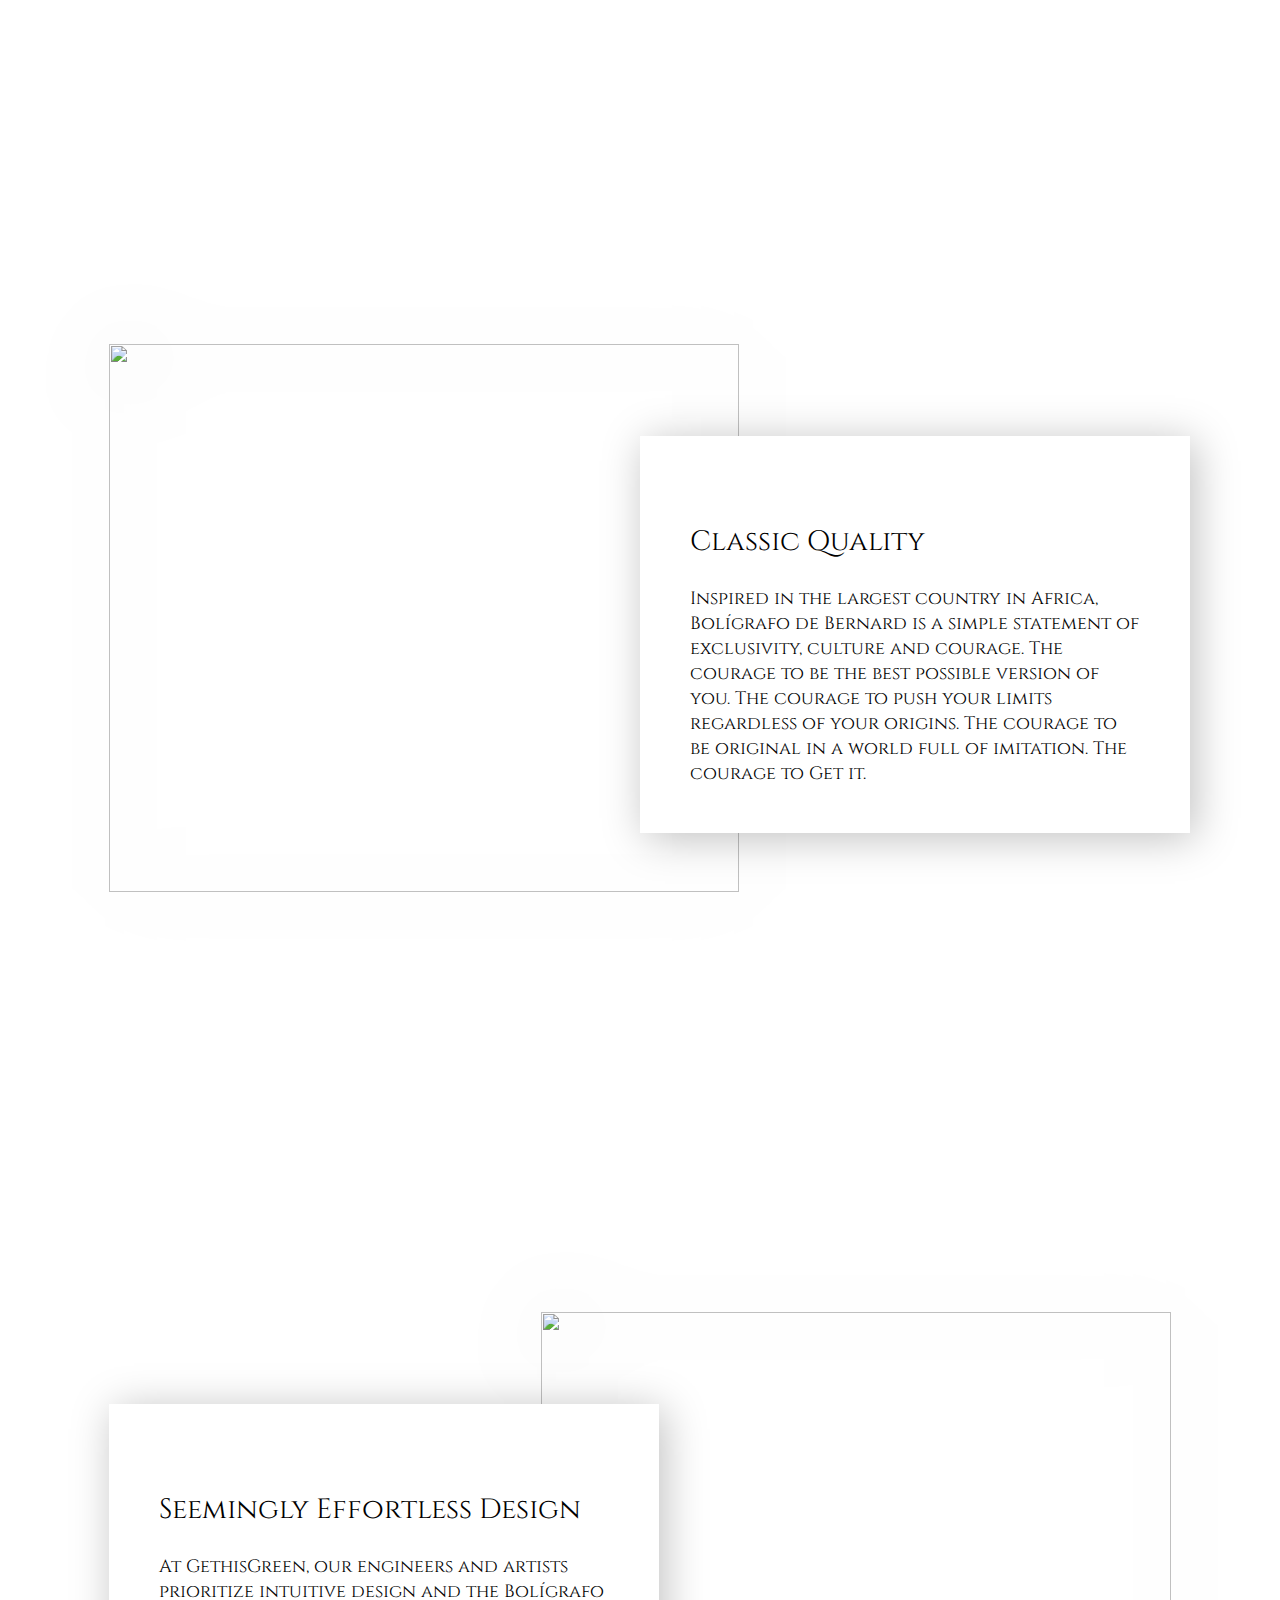
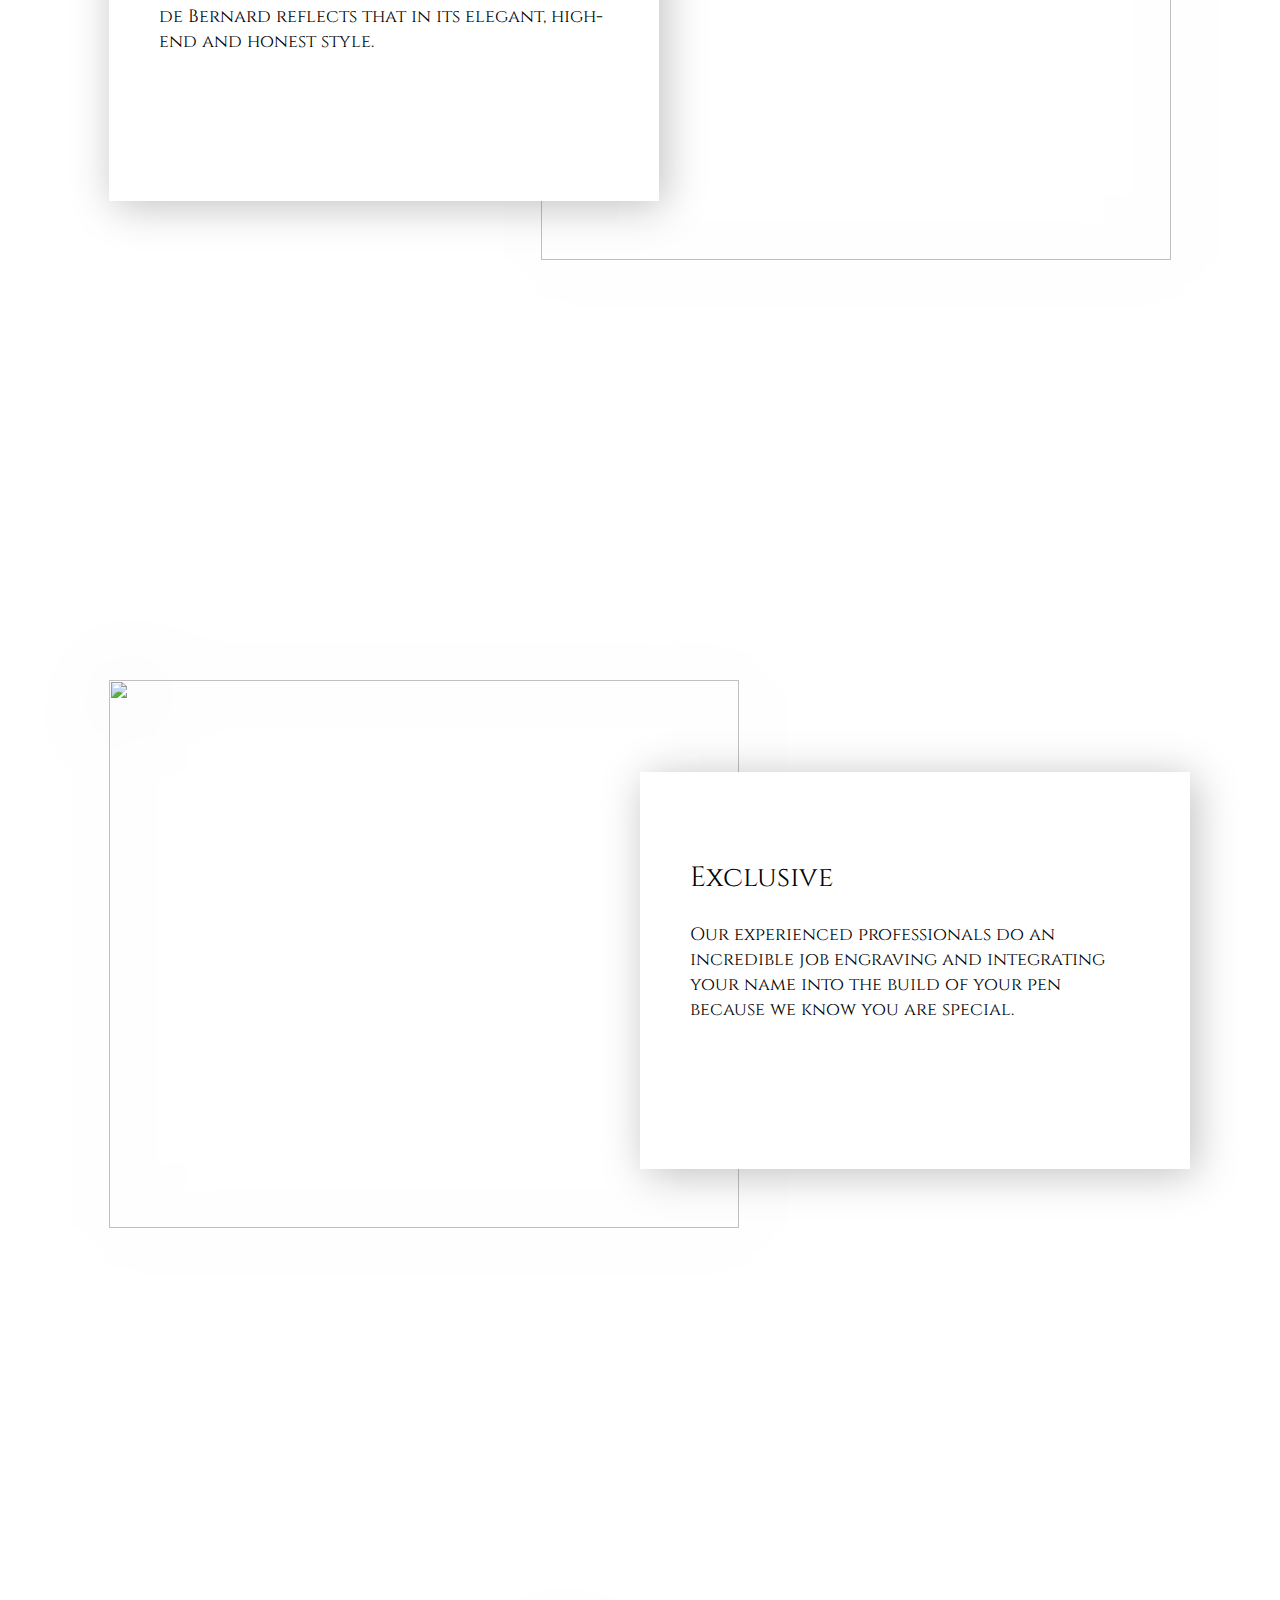
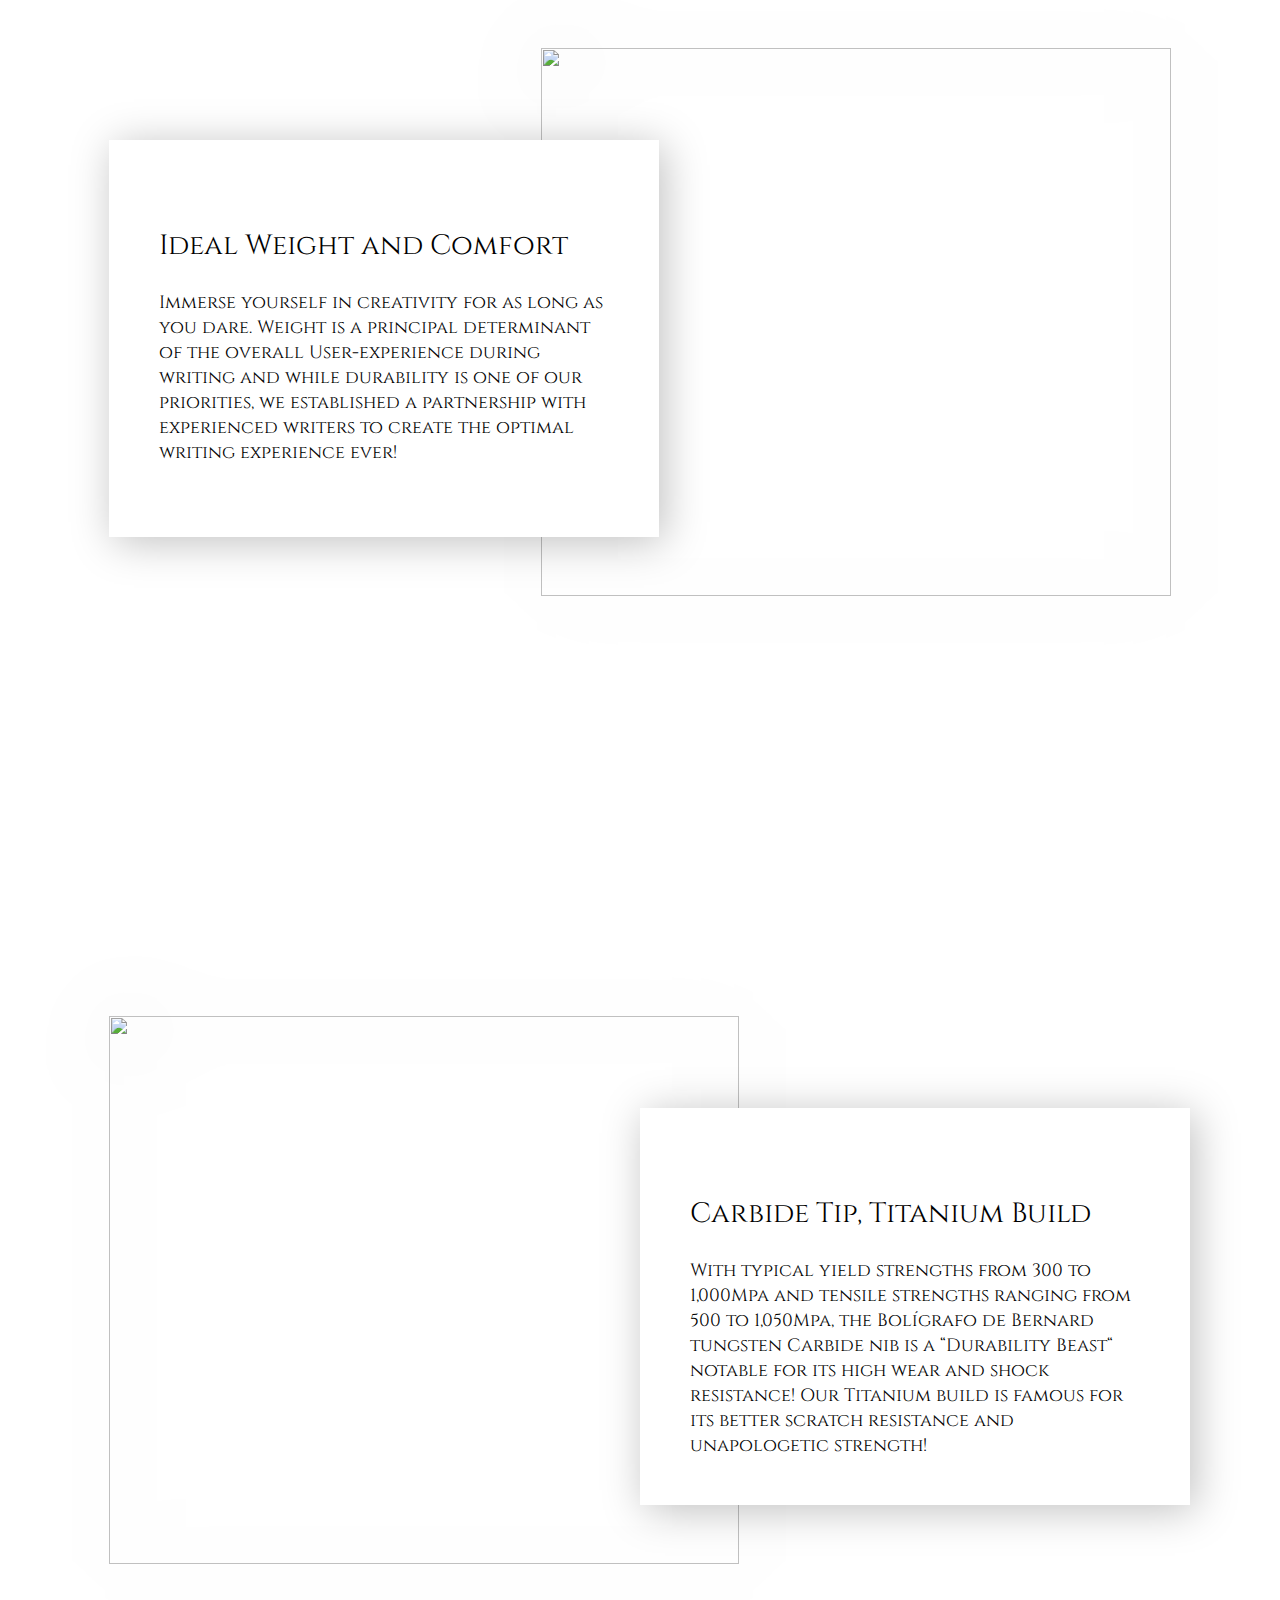
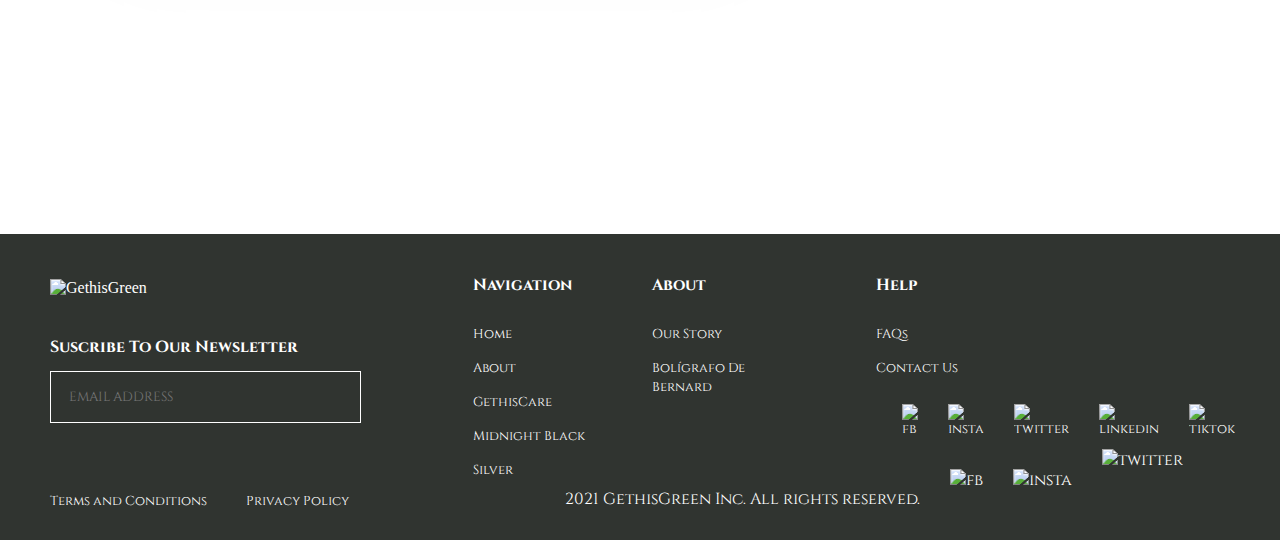
==== commit bcc4648b: "Add files via upload" ====
--- a/index.html
+++ b/index.html
@@ -18,8 +18,8 @@
         <div id="topbar">
             <div>
                 <span>United States<img src="https://cdn.jsdelivr.net/gh/orunto/mycdn/images/akar-icons_location.svg"></span>
-                <a href="contact">Contact Us</a>
-                <a href="faq" id="faq">Faqs</a>
+                <a href="https://orunto.github.io/gcrib/contact">Contact Us</a>
+                <a href="https://orunto.github.io/gcrib/faq" id="faq">Faqs</a>
                 <a href="#" id="wish">
                     <img src="https://cdn.jsdelivr.net/gh/orunto/mycdn/images/icon-park-outline_like.svg" alt="wishlist">
                 </a>
@@ -30,28 +30,28 @@
         </div>
 
         <!-- LOGO -->
-        <a href="https//:gethisgreen.com">
+        <a href="https://orunto.github.io/gcrib/">
             <img id="logo" src="https://cdn.jsdelivr.net/gh/orunto/mycdn/images/logo.png" alt="Logo">
         </a>
 
         <!-- NAVIGATION -->
         <nav>
-            <a href="story">Our Story</a>
+            <a href="https://orunto.github.io/gcrib/story">Our Story</a>
             <hr>
-            <a href="product">Our Products</a>
+            <a href="https://orunto.github.io/gcrib/product">Our Products</a>
             <hr>
-            <a href="gethiscare">GethisCare</a>
+            <a href="https://orunto.github.io/gcrib/gethiscare">GethisCare</a>
             <hr>
-            <a href="about">About Us</a>
+            <a href="https://orunto.github.io/gcrib/about">About Us</a>
         </nav>
         <div class="nextbar"></div>
     </header>
 
 
-    <!-- BOLIGRAFO -->
+    <!-- Bol&iacutegrafo -->
     <section id="bernard">
-        <h1>Boligrafo de Bernard</h1>
-        <a href="product"><div id="order_button">
+        <h1>Bol&iacutegrafo de Bernard</h1>
+        <a href="https://orunto.github.io/gcrib/product"><div id="order_button">
             <span>Place an Order</span>
         </div></a>
     </section>
@@ -118,39 +118,40 @@
         </div>
     </section>
 
-
     <footer>
         <img src="https://cdn.jsdelivr.net/gh/orunto/mycdn/images/logo.png" alt="GethisGreen" class="footerlogo">
         <h3>Suscribe To Our Newsletter</h3>
-        <form>
+        
+        <form action="https://submit-form.com/byCfYpWp">
+            <input type="hidden" name="_redirect" value="http://127.0.0.1:5500/"/>
             <input type="email" name="email" id="email" placeholder="EMAIL ADDRESS">
-            <img src="" id="submit">
+            <button type="submit" src=""></button>
         </form>
 
         <div class="list">
             <h3>Navigation</h3>
             <ul>
                 <li><a href="https://gethisgreen.com">Home</a></li>
-                <li><a href="about">About</a></li>
-                <li><a href="gethiscare">GethisCare</a></li>
-                <li><a href="product">Midnight Black</a></li>
-                <li><a href="product">Silver</a></li>
+                <li><a href="https://orunto.github.io/gcrib/about">About</a></li>
+                <li><a href="https://orunto.github.io/gcrib/gethiscare">GethisCare</a></li>
+                <li><a href="https://orunto.github.io/gcrib/product">Midnight Black</a></li>
+                <li><a href="https://orunto.github.io/gcrib/product">Silver</a></li>
             </ul>
         </div>
 
         <div class="about">
             <h3>About</h3>
             <ul>
-                <li><a href="story">Our Story</a></li>
-                <li><a href="#">Boligrafo De Bernard</a></li>
+                <li><a href="https://orunto.github.io/gcrib/story">Our Story</a></li>
+                <li><a href="https://orunto.github.io/gcrib/product">Bol&iacutegrafo De Bernard</a></li>
             </ul>
         </div>
 
         <div class="help">
             <h3>Help</h3>
             <ul>
-                <li><a href="faq">FAQs</a></li>
-                <li><a href="contact">Contact Us</a></li>
+                <li><a href="https://orunto.github.io/gcrib/faq">FAQs</a></li>
+                <li><a href="https://orunto.github.io/gcrib/contact">Contact Us</a></li>
             </ul>
         </div>
 
--- a/main.css
+++ b/main.css
@@ -32,7 +32,7 @@
 }
 @font-face {
     font-family: Bigilla;
-    src: url('/assets/Bigilla.otf');
+    src: url('https://cdn.jsdelivr.net/gh/orunto/mycdn/assets/Bigilla.otf');
 }
 
 h4 {
@@ -138,14 +138,14 @@
     color: inherit;
     margin-right: 25px;
     margin-top: 10px;
+    text-align: center;
     font-weight: bold;
 }
 
 nav hr {
     height: 32px;
-    border-color: #DDDDDD;
+    border: 1px solid black;
     margin-right: 25px;
-    
 }
 
 /* BOLIGRAFO */
@@ -154,7 +154,7 @@
     top: 154px;
     width: 100vw;
     height: calc(100vw / 2.32);
-    background: url('./images/unsplash_dmkmrNptMpw.png');
+    background: url('https://cdn.jsdelivr.net/gh/orunto/mycdn/images/unsplash_dmkmrNptMpw.png');
     background-size: 100%;
     margin: 0;
     padding: 0;
@@ -191,11 +191,16 @@
     color: inherit;
     margin: 0;
     padding: 0;
-}
-
+    transition: 0.1s;
+}
+#order_button{
+    transition: 0.1s;
+}
 #order_button:hover{
     background: #2C2C2C;
     border: #2C2C2C;
+    font-size: 18px;
+    width: 240px;
 }
 
 /* TRUE DEFINITION OF CLASS */
@@ -349,6 +354,7 @@
     left: 50px;
     font-family: 'Cinzel', serif;   
     font-size: 13px; 
+    height: 50px;
 }
 
 #email {
@@ -357,7 +363,18 @@
     background: none;
     border: 1px solid white;
     color: white;
-    padding-left: 18px;
+    padding: 0 0 0 18px;
+}
+
+footer form button {
+    position: absolute;
+    top: 0.8px;
+    right: 0;
+    cursor: pointer;
+    width: 50px;
+    height: 50px;
+    background: url('https://cdn.jsdelivr.net/gh/orunto/mycdn/images/newsletter.svg');
+    border: none;
 }
 .list {
     position: absolute;
@@ -457,13 +474,13 @@
     top: 154px;
     width: 100vw;
     height: 735px;
-    background: url('./images/about.gif');
+    background: url('https://cdn.jsdelivr.net/gh/orunto/mycdn/images/about.gif');
     background-size: 100%;
     color: white;
 }
 
 #story {
-    background: url('./images/story.gif');
+    background: url('https://cdn.jsdelivr.net/gh/orunto/mycdn/images/story.gif');
     background-size: 100%;
 }
 
@@ -699,6 +716,12 @@
     padding: 108px 130px 99px 130px;
 }
 
+#crowd h2 {
+    margin-left: -130px;
+    width: calc(100% + 260px);
+    text-align: center;
+}
+
 
 /* CONTACT PAGE */
 .contact {
@@ -707,7 +730,7 @@
     left: calc(50vw - 506.5px);
     width: 1013px;
     height: 614px;
-    background: url('/images/phone.png');
+    background: url('https://cdn.jsdelivr.net/gh/orunto/mycdn/images/phone.png');
 }
 
 .contact form {
@@ -988,17 +1011,55 @@
     right: 17px;
     font-size: 17px;
 }
+
+.product form {
+    position: absolute;
+    top: 328px;
+    left: calc(50% - 213px);
+    width: 426px;
+}
+
+.product form input {
+    width: 100%;
+    font-size: 18px;
+}
+
+#engraving {
+    display: none;
+    height: 46px;
+    border-right: 2px solid #1EAE14;
+    border-bottom: 2px solid #1EAE14;
+    border-top: 2px solid #000000;
+    border-left: 2px solid #000000;
+    padding-left: 24px;
+}
+
+#order {
+    display: none;
+    font-size: 16px;
+    position: absolute;
+    top: 126px;
+    left: calc(50% - 114px);
+    width: 228px;
+    height: 51px;
+    border-right: 2px solid #000000;
+    border-bottom: 2px solid #000000;
+    border-top: 2px solid #000000;
+    border-left: 2px solid #000000;
+    background: none;
+    cursor: pointer;
+}
 #black {
     left: 0;
     position: absolute;
-    background: url('/images/blvck.png');
+    background: url('https://cdn.jsdelivr.net/gh/orunto/mycdn/images/blvck.png');
     background-size: 100%;
 }
 
 #silver {
     right: 0;
     position: absolute;
-    background: url('/images/silvae\ 1.png');
+    background: url('https://cdn.jsdelivr.net/gh/orunto/mycdn/images/silvae\ 1.png');
     background-size: 100%;
 }
 
@@ -1038,13 +1099,14 @@
     border: 1px solid #676767;
     width: 100%;
     opacity: 0.5;
+    font-size: 16px;
     margin: 0;
 }
 .feature {
     position: absolute;
     top: 205px;
     width: 100%;
-    font-size: 20px;
+    font-size: 16px;
 }
 .feature img {
     position: absolute;
@@ -1068,7 +1130,7 @@
     position: absolute;
     top: 247px;
     width: 100%;
-    font-size: 20px;
+    font-size: 16px;
 }
 .dim {
     position: absolute;
@@ -1095,7 +1157,7 @@
     position: absolute;
     top: 289px;
     width: 100%;
-    font-size: 20px;
+    font-size: 16px;
 }
 
 
@@ -1124,7 +1186,7 @@
         left: 50px;
         left: 50px;
         width: calc(100% - 100px);
-        font-size: 32px;
+        font-size: 28px;
     }
     
     #carb {
@@ -1326,7 +1388,7 @@
         left: calc(50vw - 578.5px);
         width: 1157.56px;
         height: 500px;
-        background: url('./images/unsplash_dmkmrNptMpw.png');
+        background: url('https://cdn.jsdelivr.net/gh/orunto/mycdn/images/unsplash_dmkmrNptMpw.png');
         background-size: 100%;
         margin: 0;
         padding: 0;
@@ -1643,13 +1705,13 @@
         top: 154px;
         width: 100vw;
         height: 735px;
-        background: url('./images/about.gif');
+        background: url('https://cdn.jsdelivr.net/gh/orunto/mycdn/images/about.gif');
         background-size: 100%;
         color: white;
     }
 
     #story {
-        background: url('./images/story.gif');
+        background: url('https://cdn.jsdelivr.net/gh/orunto/mycdn/images/story.gif');
         background-size: 100%;
     }
 
@@ -1880,7 +1942,7 @@
         left: 0;
         width: 100vw;
         height: 614px;
-        background: url('/images/phone.png');
+        background: url('https://cdn.jsdelivr.net/gh/orunto/mycdn/images/phone.png');
     }
 
     .contact form {
@@ -2039,7 +2101,7 @@
     #black {
         position: absolute;
         left: calc(50% - 148px);
-        background: url('/images/blvck.png');
+        background: uurl('https://cdn.jsdelivr.net/gh/orunto/mycdn/images/blvck.png');
         background-size: 100%;
     }
 
@@ -2047,7 +2109,7 @@
         top: 500px;
         left: calc(50% - 148px);
         position: absolute;
-        background: url('/images/silvae\ 1.png');
+        background: url('https://cdn.jsdelivr.net/gh/orunto/mycdn/images/silvae\ 1.png');
         background-size: 100%;
     }
 
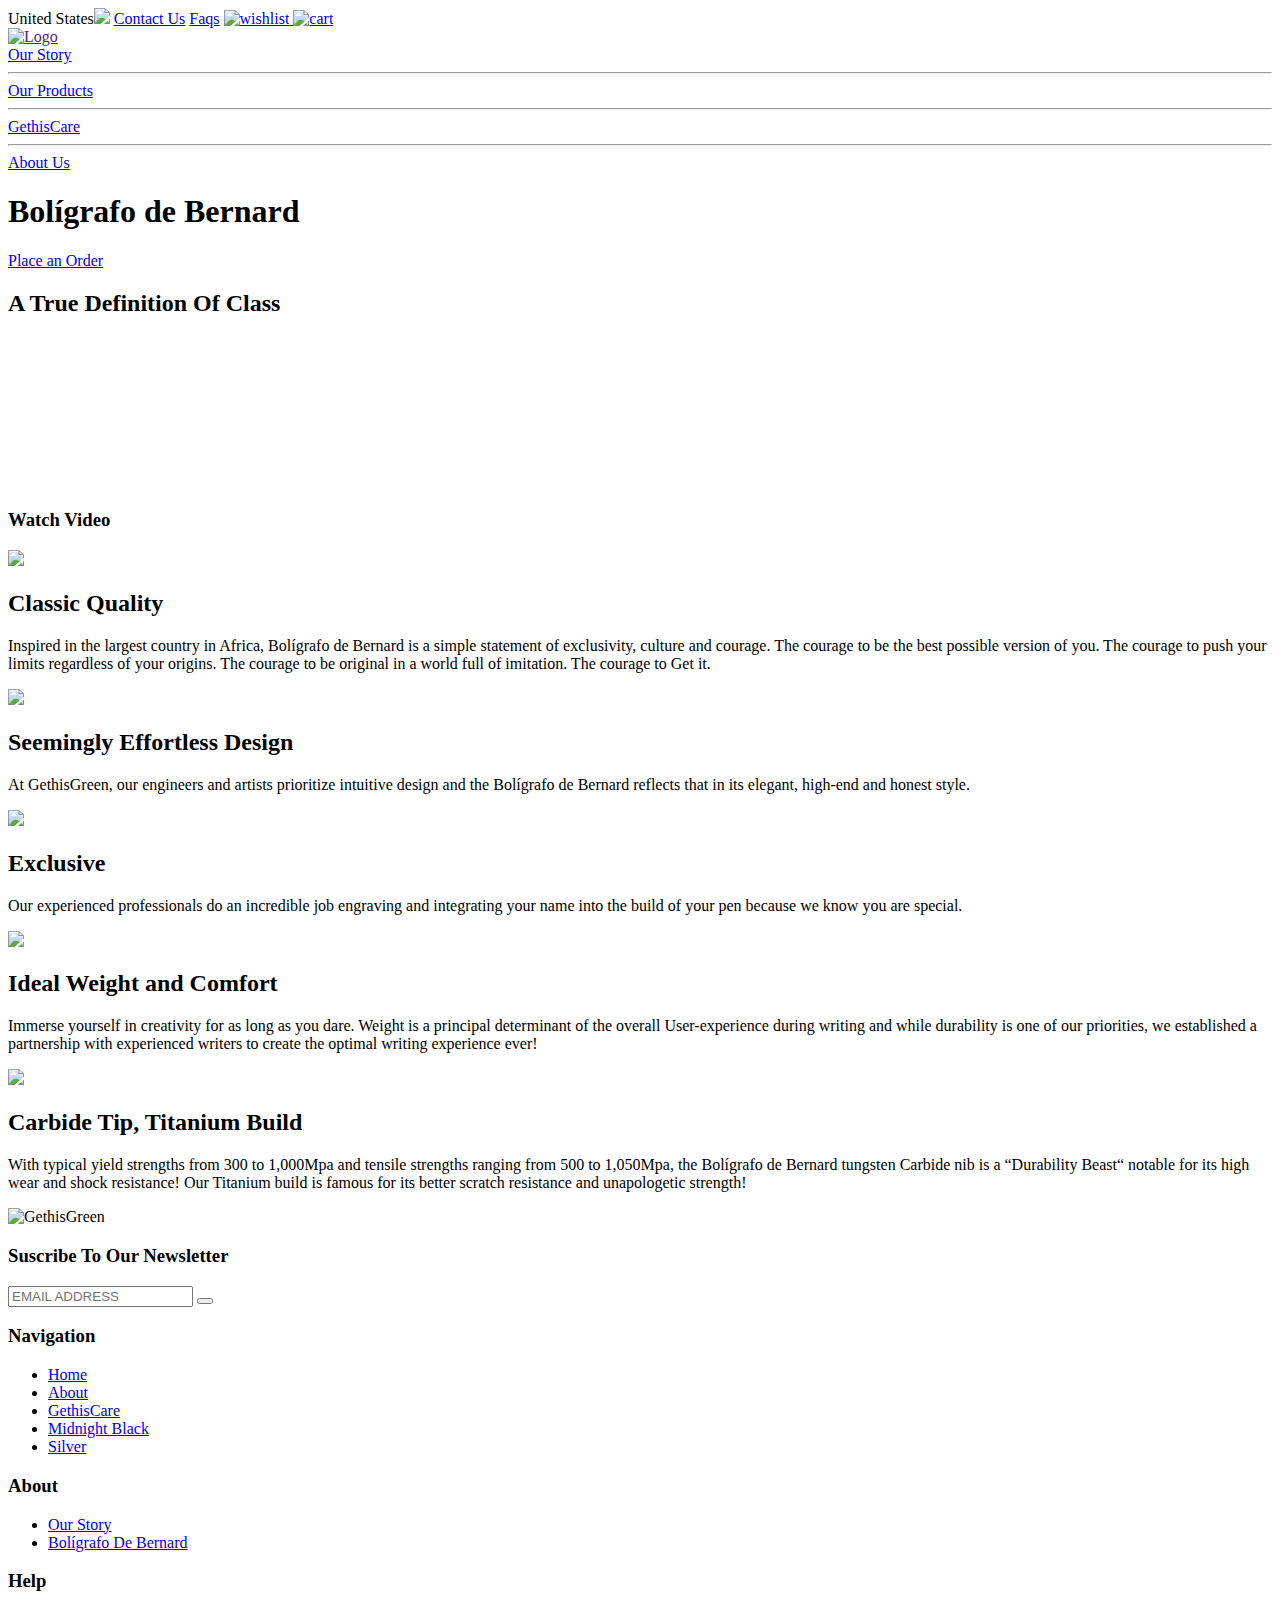
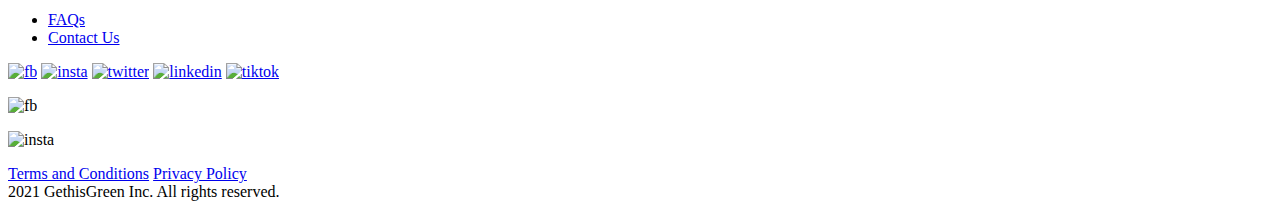
==== commit 46f6a307: "Add files via upload" ====
--- a/index.html
+++ b/index.html
@@ -4,7 +4,7 @@
     <meta charset="UTF-8">
     <meta http-equiv="X-UA-Compatible" content="IE=edge">
     <meta name="viewport" content="width=device-width, initial-scale=1.0">
-    <link id="first_style" href="./main.css" rel="stylesheet"/>
+    <link id="first_style" href="https://cdn.jsdelivr.net/gh/orunto/mycdn/gethisgreen/assets/css/main.css" rel="stylesheet"/>
     <link rel="preconnect" href="https://fonts.googleapis.com">
     <link rel="preconnect" href="https://fonts.gstatic.com" crossorigin>
     <link href="https://fonts.googleapis.com/css2?family=Cinzel:wght@400;500;700;800;900&display=swap" rel="stylesheet"> 
@@ -17,32 +17,32 @@
         <!-- TOPBAR -->
         <div id="topbar">
             <div>
-                <span>United States<img src="https://cdn.jsdelivr.net/gh/orunto/mycdn/images/akar-icons_location.svg"></span>
-                <a href="https://orunto.github.io/gcrib/contact">Contact Us</a>
-                <a href="https://orunto.github.io/gcrib/faq" id="faq">Faqs</a>
+                <span>United States<img src="https://cdn.jsdelivr.net/gh/orunto/mycdn/gethisgreen/images/akar-icons_location.svg"></span>
+                <a href="/contact">Contact Us</a>
+                <a href="/faq" id="faq">Faqs</a>
                 <a href="#" id="wish">
-                    <img src="https://cdn.jsdelivr.net/gh/orunto/mycdn/images/icon-park-outline_like.svg" alt="wishlist">
+                    <img src="https://cdn.jsdelivr.net/gh/orunto/mycdn/gethisgreen/images/icon-park-outline_like.svg" alt="wishlist">
                 </a>
                 <a href="#" id="cart">
-                    <img src="https://cdn.jsdelivr.net/gh/orunto/mycdn/images/ion_bag-handle-outline.svg" alt="cart">
+                    <img src="https://cdn.jsdelivr.net/gh/orunto/mycdn/gethisgreen/images/ion_bag-handle-outline.svg" alt="cart">
                 </a>
             </div>
         </div>
 
         <!-- LOGO -->
-        <a href="https://orunto.github.io/gcrib/">
-            <img id="logo" src="https://cdn.jsdelivr.net/gh/orunto/mycdn/images/logo.png" alt="Logo">
+        <a href="">
+            <img id="logo" src="https://cdn.jsdelivr.net/gh/orunto/mycdn/gethisgreen/images/logo.png" alt="Logo">
         </a>
 
         <!-- NAVIGATION -->
         <nav>
-            <a href="https://orunto.github.io/gcrib/story">Our Story</a>
+            <a href="/story">Our Story</a>
             <hr>
-            <a href="https://orunto.github.io/gcrib/product">Our Products</a>
+            <a href="/product">Our Products</a>
             <hr>
-            <a href="https://orunto.github.io/gcrib/gethiscare">GethisCare</a>
+            <a href="/gethiscare">GethisCare</a>
             <hr>
-            <a href="https://orunto.github.io/gcrib/about">About Us</a>
+            <a href="/about">About Us</a>
         </nav>
         <div class="nextbar"></div>
     </header>
@@ -51,7 +51,7 @@
     <!-- Bol&iacutegrafo -->
     <section id="bernard">
         <h1>Bol&iacutegrafo de Bernard</h1>
-        <a href="https://orunto.github.io/gcrib/product"><div id="order_button">
+        <a href="/product"><div id="order_button">
             <span>Place an Order</span>
         </div></a>
     </section>
@@ -61,7 +61,7 @@
         <h2>A True Definition Of Class</h2>
         <div id="slider">
             <video autoplay muted loop>
-                <source src="https://cdn.jsdelivr.net/gh/orunto/mycdn/images/VIDEO_33098512-ae13-493a-802a-ae77bf0bf5de.mp4" type="video/mp4">
+                <source src="https://cdn.jsdelivr.net/gh/orunto/mycdn/gethisgreen/images/VIDEO_33098512-ae13-493a-802a-ae77bf0bf5de.mp4" type="video/mp4">
             </video>
             <div id="progress">
                 <h3 class="progress">Watch Video</h3>
@@ -73,7 +73,7 @@
     <section class="shalaye">
         <!-- CLASSIC QUALITY -->
         <div class="sbox">
-            <img src="https://cdn.jsdelivr.net/gh/orunto/mycdn/images/wine bottle.png" class="leftpic">
+            <img src="https://cdn.jsdelivr.net/gh/orunto/mycdn/gethisgreen/images/wine bottle.png" class="leftpic">
             <div class="rightdiv">
                 <h2>Classic Quality</h2>
                 <p>Inspired in the largest country in Africa, Bolígrafo de Bernard is a simple statement of exclusivity, culture and courage. The courage to be the best possible version of you. The courage to push your limits regardless of your origins. The courage to be original in a world full of imitation. The courage to Get it.</p>
@@ -83,7 +83,7 @@
 
         <!-- EFFORTLESS -->
         <div class="sbox">
-            <img src="https://cdn.jsdelivr.net/gh/orunto/mycdn/images/pen.png" class="rightpic">
+            <img src="https://cdn.jsdelivr.net/gh/orunto/mycdn/gethisgreen/images/pen.png" class="rightpic">
             <div class="leftdiv">
                 <h2>Seemingly Effortless Design</h2>
                 <p>At GethisGreen, our engineers and artists prioritize intuitive design and the Bolígrafo de Bernard reflects that in its elegant, high-end and honest style.</p>
@@ -92,7 +92,7 @@
 
         <!-- EXCLUSIVE -->
         <div class="sbox">
-            <img src="https://cdn.jsdelivr.net/gh/orunto/mycdn/images/exclusive.png" class="leftpic">
+            <img src="https://cdn.jsdelivr.net/gh/orunto/mycdn/gethisgreen/images/exclusive.png" class="leftpic">
             <div class="rightdiv">
                 <h2>Exclusive</h2>
                 <p>Our experienced professionals do an incredible job engraving and integrating your name into the build of your pen because we know you are special.</p>
@@ -101,7 +101,7 @@
 
         <!-- IDEAL -->
         <div class="sbox">
-            <img src="https://cdn.jsdelivr.net/gh/orunto/mycdn/images/pen2.png" class="rightpic">
+            <img src="https://cdn.jsdelivr.net/gh/orunto/mycdn/gethisgreen/images/pen2.png" class="rightpic">
             <div class="leftdiv">
                 <h2>Ideal Weight and Comfort</h2>
                 <p>Immerse yourself in creativity for as long as you dare. Weight is a principal determinant of the overall User-experience during writing and while durability is one of our priorities, we established a partnership with experienced writers to create the optimal writing experience ever!</p>
@@ -110,7 +110,7 @@
 
         <!-- CARBIDE -->
         <div class="sbox" id="carb">
-            <img src="https://cdn.jsdelivr.net/gh/orunto/mycdn/images/carbide.png" class="leftpic">
+            <img src="https://cdn.jsdelivr.net/gh/orunto/mycdn/gethisgreen/images/carbide.png" class="leftpic">
             <div class="rightdiv">
                 <h2>Carbide Tip, Titanium Build</h2>
                 <p>With typical yield strengths from 300 to 1,000Mpa and tensile strengths ranging from 500 to 1,050Mpa, the Bolígrafo de Bernard tungsten Carbide nib is a “Durability Beast“ notable for its high wear and shock resistance! Our Titanium build is famous for its better scratch resistance and unapologetic strength!</p>
@@ -119,7 +119,7 @@
     </section>
 
     <footer>
-        <img src="https://cdn.jsdelivr.net/gh/orunto/mycdn/images/logo.png" alt="GethisGreen" class="footerlogo">
+        <img src="https://cdn.jsdelivr.net/gh/orunto/mycdn/gethisgreen/images/logo.png" alt="GethisGreen" class="footerlogo">
         <h3>Suscribe To Our Newsletter</h3>
         
         <form action="https://submit-form.com/byCfYpWp">
@@ -132,48 +132,48 @@
             <h3>Navigation</h3>
             <ul>
                 <li><a href="https://gethisgreen.com">Home</a></li>
-                <li><a href="https://orunto.github.io/gcrib/about">About</a></li>
-                <li><a href="https://orunto.github.io/gcrib/gethiscare">GethisCare</a></li>
-                <li><a href="https://orunto.github.io/gcrib/product">Midnight Black</a></li>
-                <li><a href="https://orunto.github.io/gcrib/product">Silver</a></li>
+                <li><a href="/about">About</a></li>
+                <li><a href="/gethiscare">GethisCare</a></li>
+                <li><a href="/product">Midnight Black</a></li>
+                <li><a href="/product">Silver</a></li>
             </ul>
         </div>
 
         <div class="about">
             <h3>About</h3>
             <ul>
-                <li><a href="https://orunto.github.io/gcrib/story">Our Story</a></li>
-                <li><a href="https://orunto.github.io/gcrib/product">Bol&iacutegrafo De Bernard</a></li>
+                <li><a href="/story">Our Story</a></li>
+                <li><a href="/product">Bol&iacutegrafo De Bernard</a></li>
             </ul>
         </div>
 
         <div class="help">
             <h3>Help</h3>
             <ul>
-                <li><a href="https://orunto.github.io/gcrib/faq">FAQs</a></li>
-                <li><a href="https://orunto.github.io/gcrib/contact">Contact Us</a></li>
+                <li><a href="/faq">FAQs</a></li>
+                <li><a href="/contact">Contact Us</a></li>
             </ul>
         </div>
 
         <div class="socials">
-            <a href="https://facebook.com/gethisgreen" target="_blank"><img src="https://cdn.jsdelivr.net/gh/orunto/mycdn/images/brandico_facebook.svg" alt="fb"></a>
-            <a href="https://instagram.com.gethisgreen" target="_blank"><img src="https://cdn.jsdelivr.net/gh/orunto/mycdn/images/bx_bxl-instagram-alt.svg" alt="insta"></a>
-            <a href="https://twitter.com/gethisgreeninc" target="_blank"><img src="https://cdn.jsdelivr.net/gh/orunto/mycdn/images/brandico_twitter-bird.svg" alt="twitter"></a>
-            <a href="https://linkedin.com/in/brnrdvctr" target="_blank"><img src="https://cdn.jsdelivr.net/gh/orunto/mycdn/images/brandico_linkedin.svg" alt="linkedin"></a>
-            <a href="https://tiktok.com/@gethisgreen" target="_blank"><img src="https://cdn.jsdelivr.net/gh/orunto/mycdn/images/simple-icons_tiktok.svg" alt="tiktok"></a>
+            <a href="https://facebook.com/gethisgreen" target="_blank"><img src="https://cdn.jsdelivr.net/gh/orunto/mycdn/gethisgreen/images/brandico_facebook.svg" alt="fb"></a>
+            <a href="https://instagram.com.gethisgreen" target="_blank"><img src="https://cdn.jsdelivr.net/gh/orunto/mycdn/gethisgreen/images/bx_bxl-instagram-alt.svg" alt="insta"></a>
+            <a href="https://twitter.com/gethisgreeninc" target="_blank"><img src="https://cdn.jsdelivr.net/gh/orunto/mycdn/gethisgreen/images/brandico_twitter-bird.svg" alt="twitter"></a>
+            <a href="https://linkedin.com/in/brnrdvctr" target="_blank"><img src="https://cdn.jsdelivr.net/gh/orunto/mycdn/gethisgreen/images/brandico_linkedin.svg" alt="linkedin"></a>
+            <a href="https://tiktok.com/@gethisgreen" target="_blank"><img src="https://cdn.jsdelivr.net/gh/orunto/mycdn/gethisgreen/images/simple-icons_tiktok.svg" alt="tiktok"></a>
         </div>
 
         <div class="badges">
-            <p href="#"><img height="41px" src="https://cdn.jsdelivr.net/gh/orunto/mycdn/images/PayPal.svg" alt="fb"></p>
-            <p href="#"><img height="31px" src="https://cdn.jsdelivr.net/gh/orunto/mycdn/images/simple-icons_mastercard.svg" alt="insta"></p>
-            <p href="#"><img style="position: absolute; top: -20px;" height="70px" src="https://cdn.jsdelivr.net/gh/orunto/mycdn/images/simple-icons_visa.svg" alt="twitter"></p>
+            <p href="#"><img height="41px" src="https://cdn.jsdelivr.net/gh/orunto/mycdn/gethisgreen/images/PayPal.svg" alt="fb"></p>
+            <p href="#"><img height="31px" src="https://cdn.jsdelivr.net/gh/orunto/mycdn/gethisgreen/images/simple-icons_mastercard.svg" alt="insta"></p>
+            <p href="#"><img style="position: absolute; top: -20px;" height="70px" src="https://cdn.jsdelivr.net/gh/orunto/mycdn/gethisgreen/images/simple-icons_visa.svg" alt="twitter"></p>
         </div>
 
 
         <a href="#" id="terms">Terms and Conditions</a>
         <a href="#" id="privacy">Privacy Policy</a>
         <div class="copy">
-            <img src="https://cdn.jsdelivr.net/gh/orunto/mycdn/images/icons8_copyright.svg" alt="" style="position: absolute; left: -20px; top: 2px;">
+            <img src="https://cdn.jsdelivr.net/gh/orunto/mycdn/gethisgreen/images/icons8_copyright.svg" alt="" style="position: absolute; left: -20px; top: 2px;">
             <span>2021 GethisGreen Inc. All rights reserved.</span>
         </div>
     </footer>
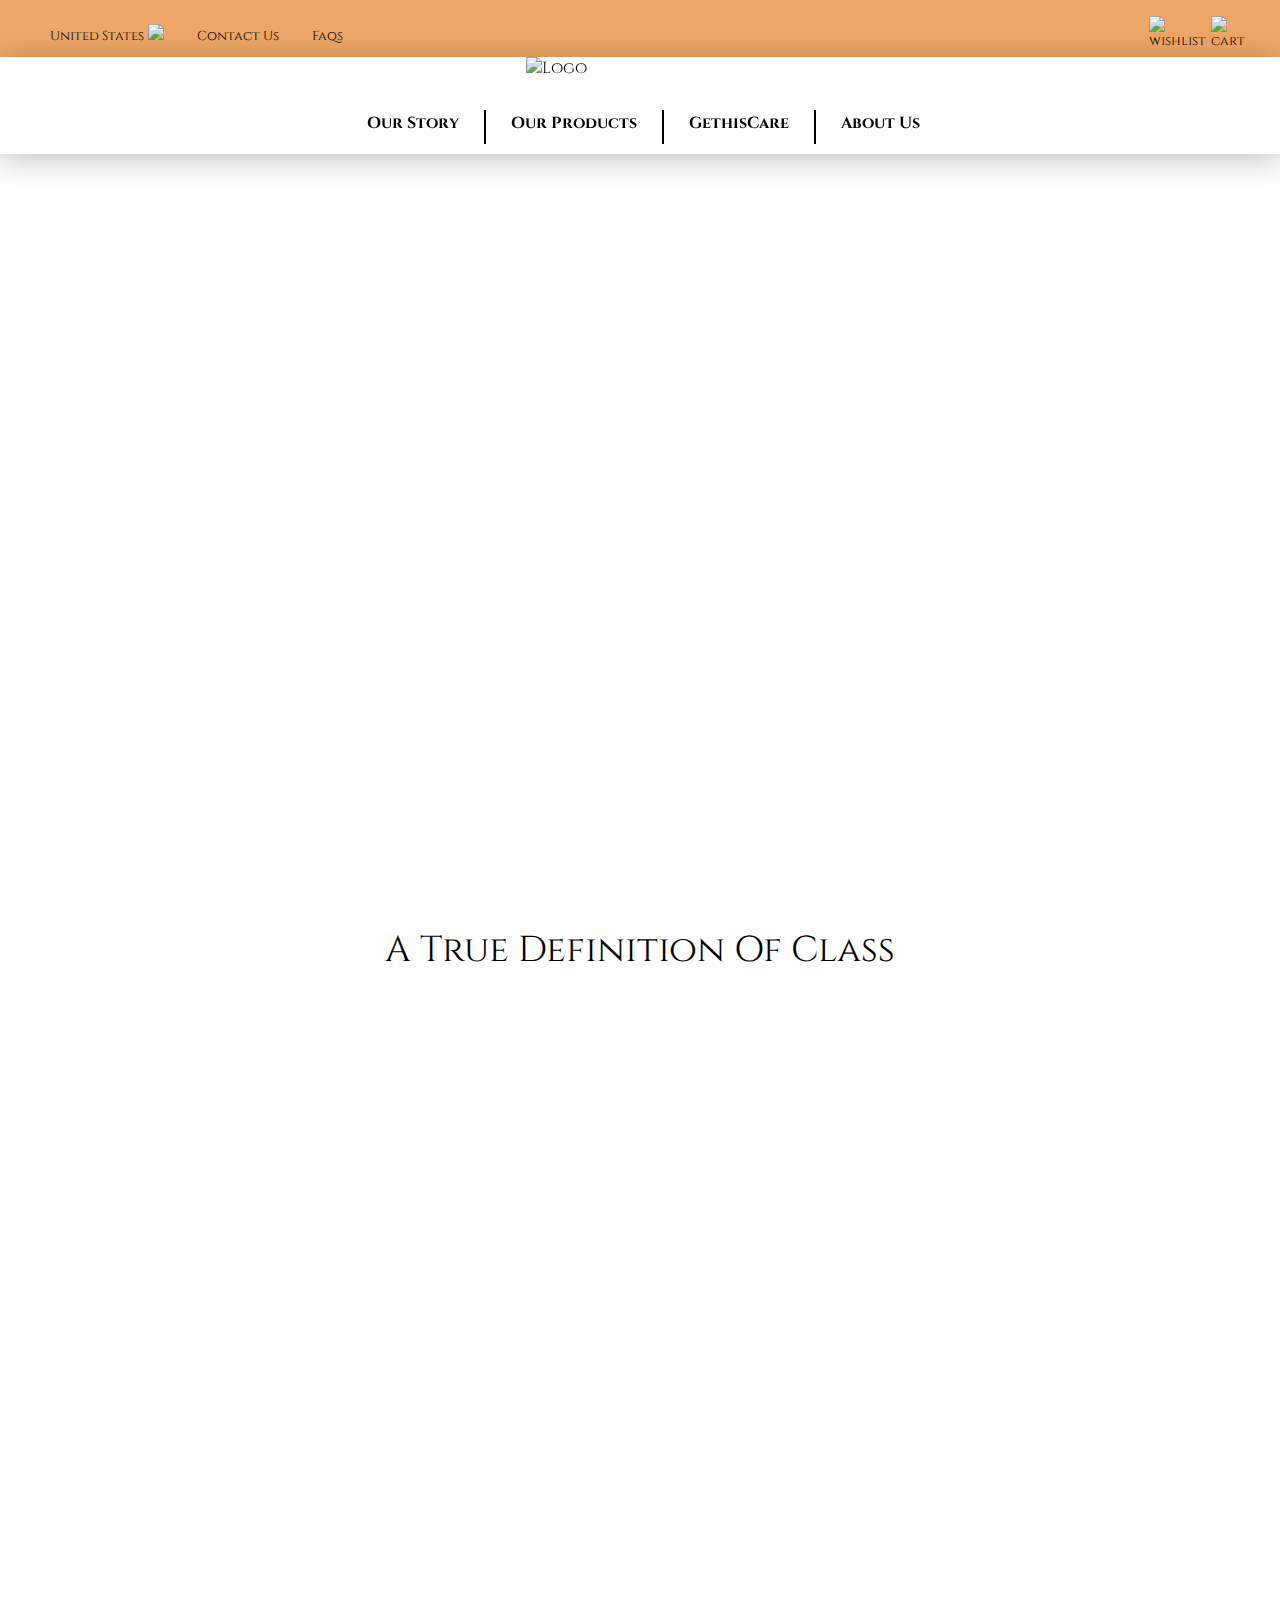
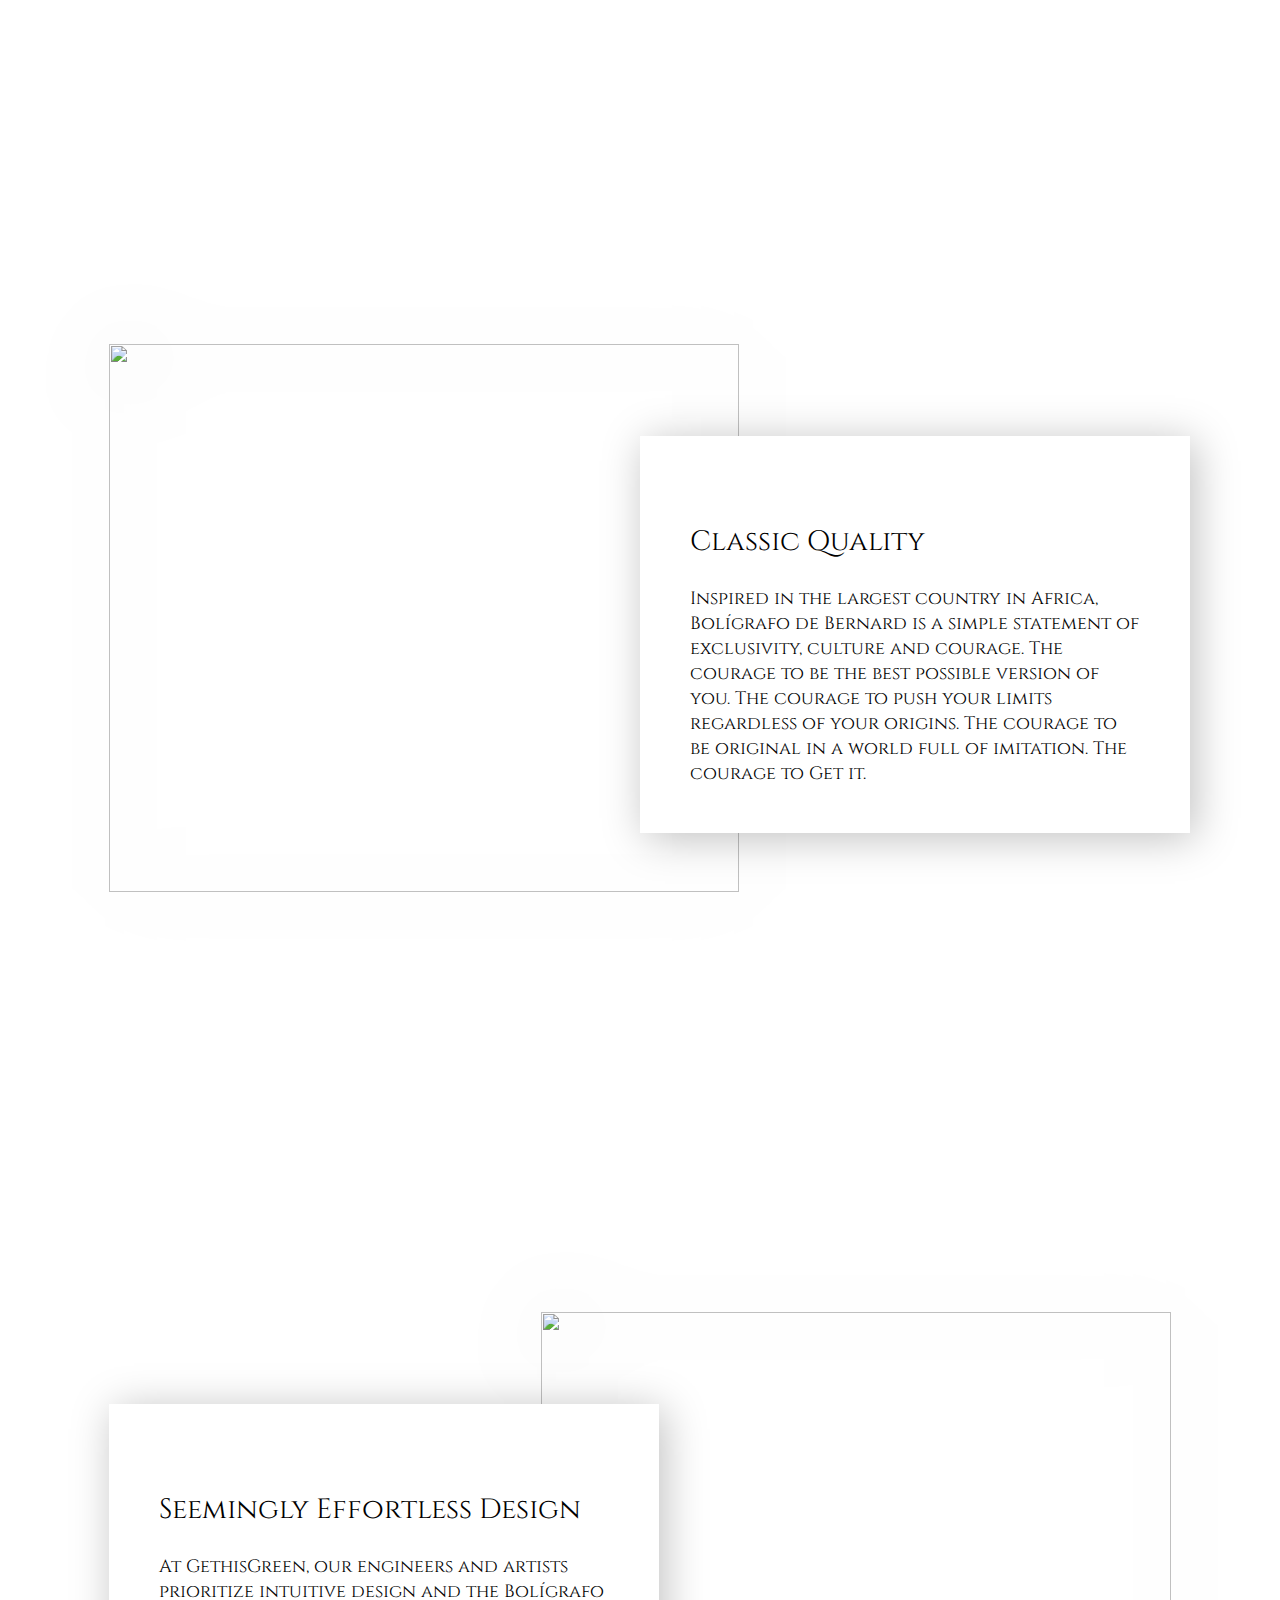
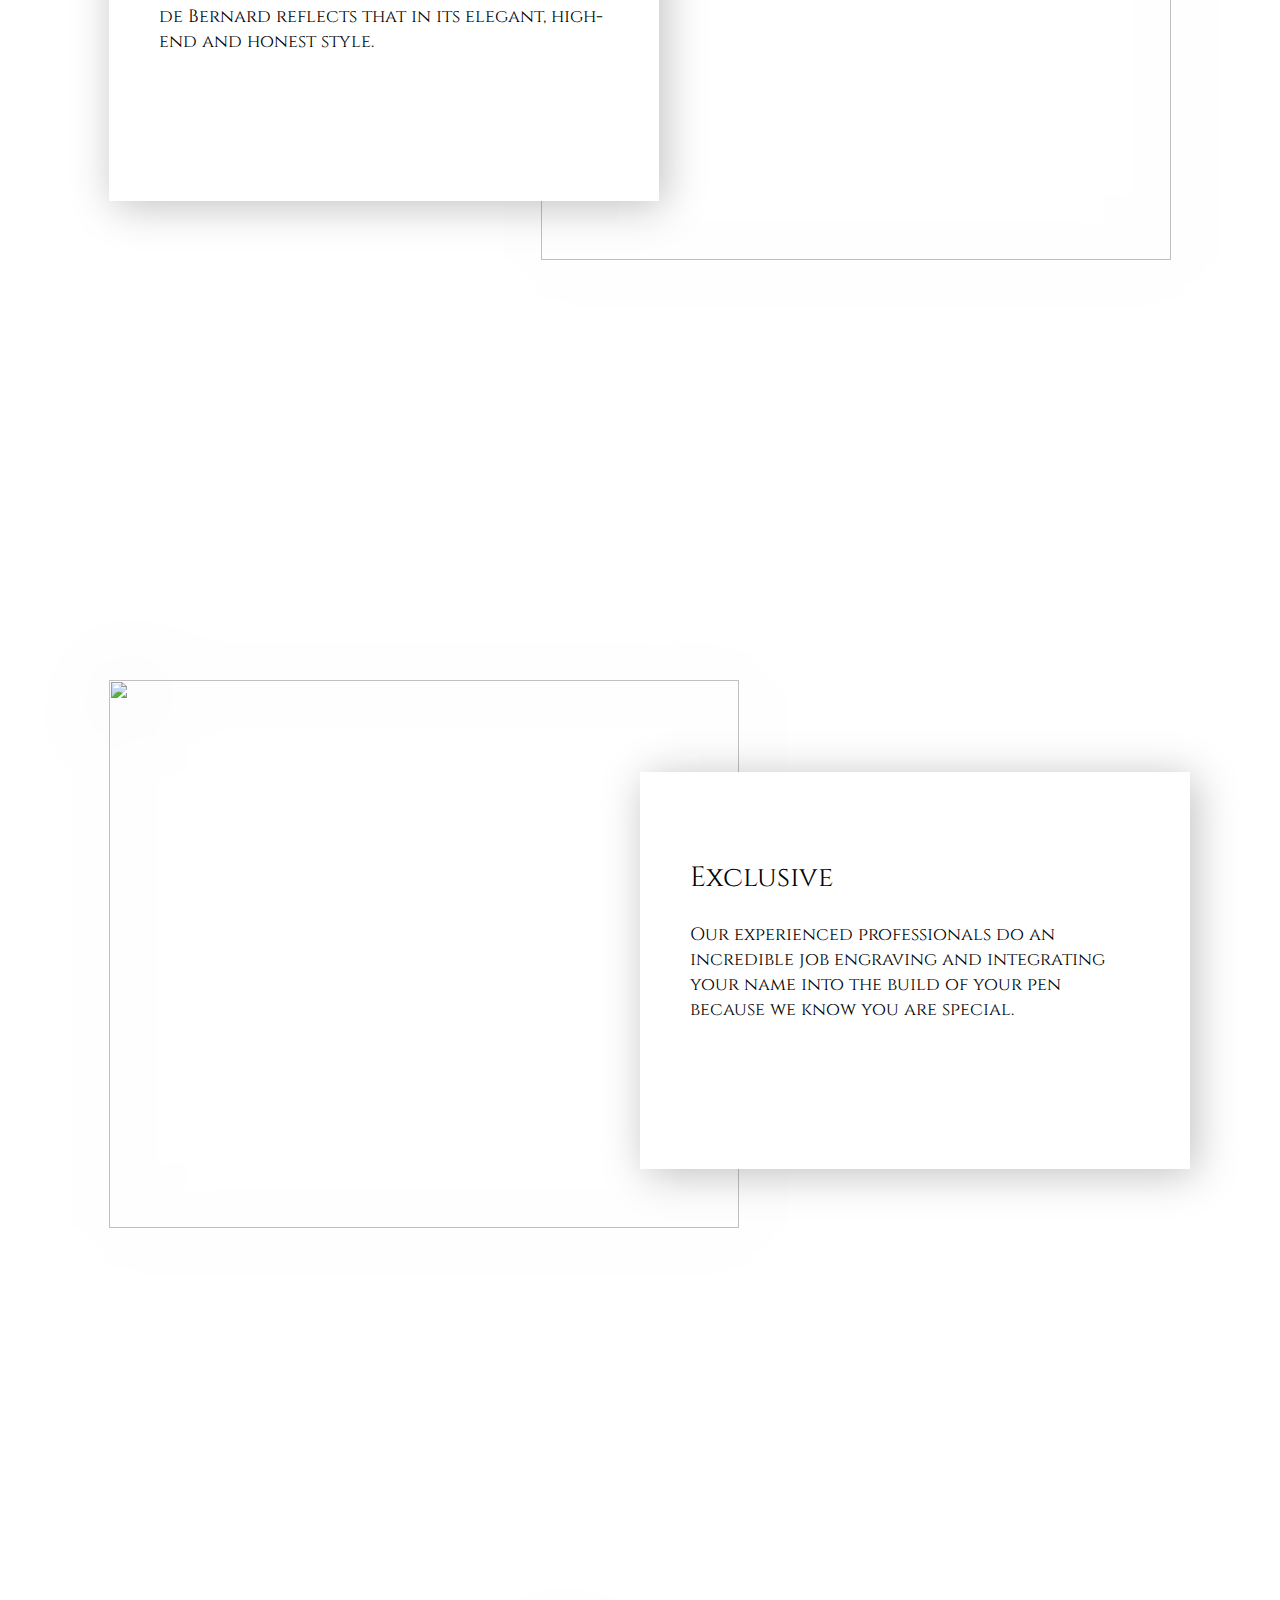
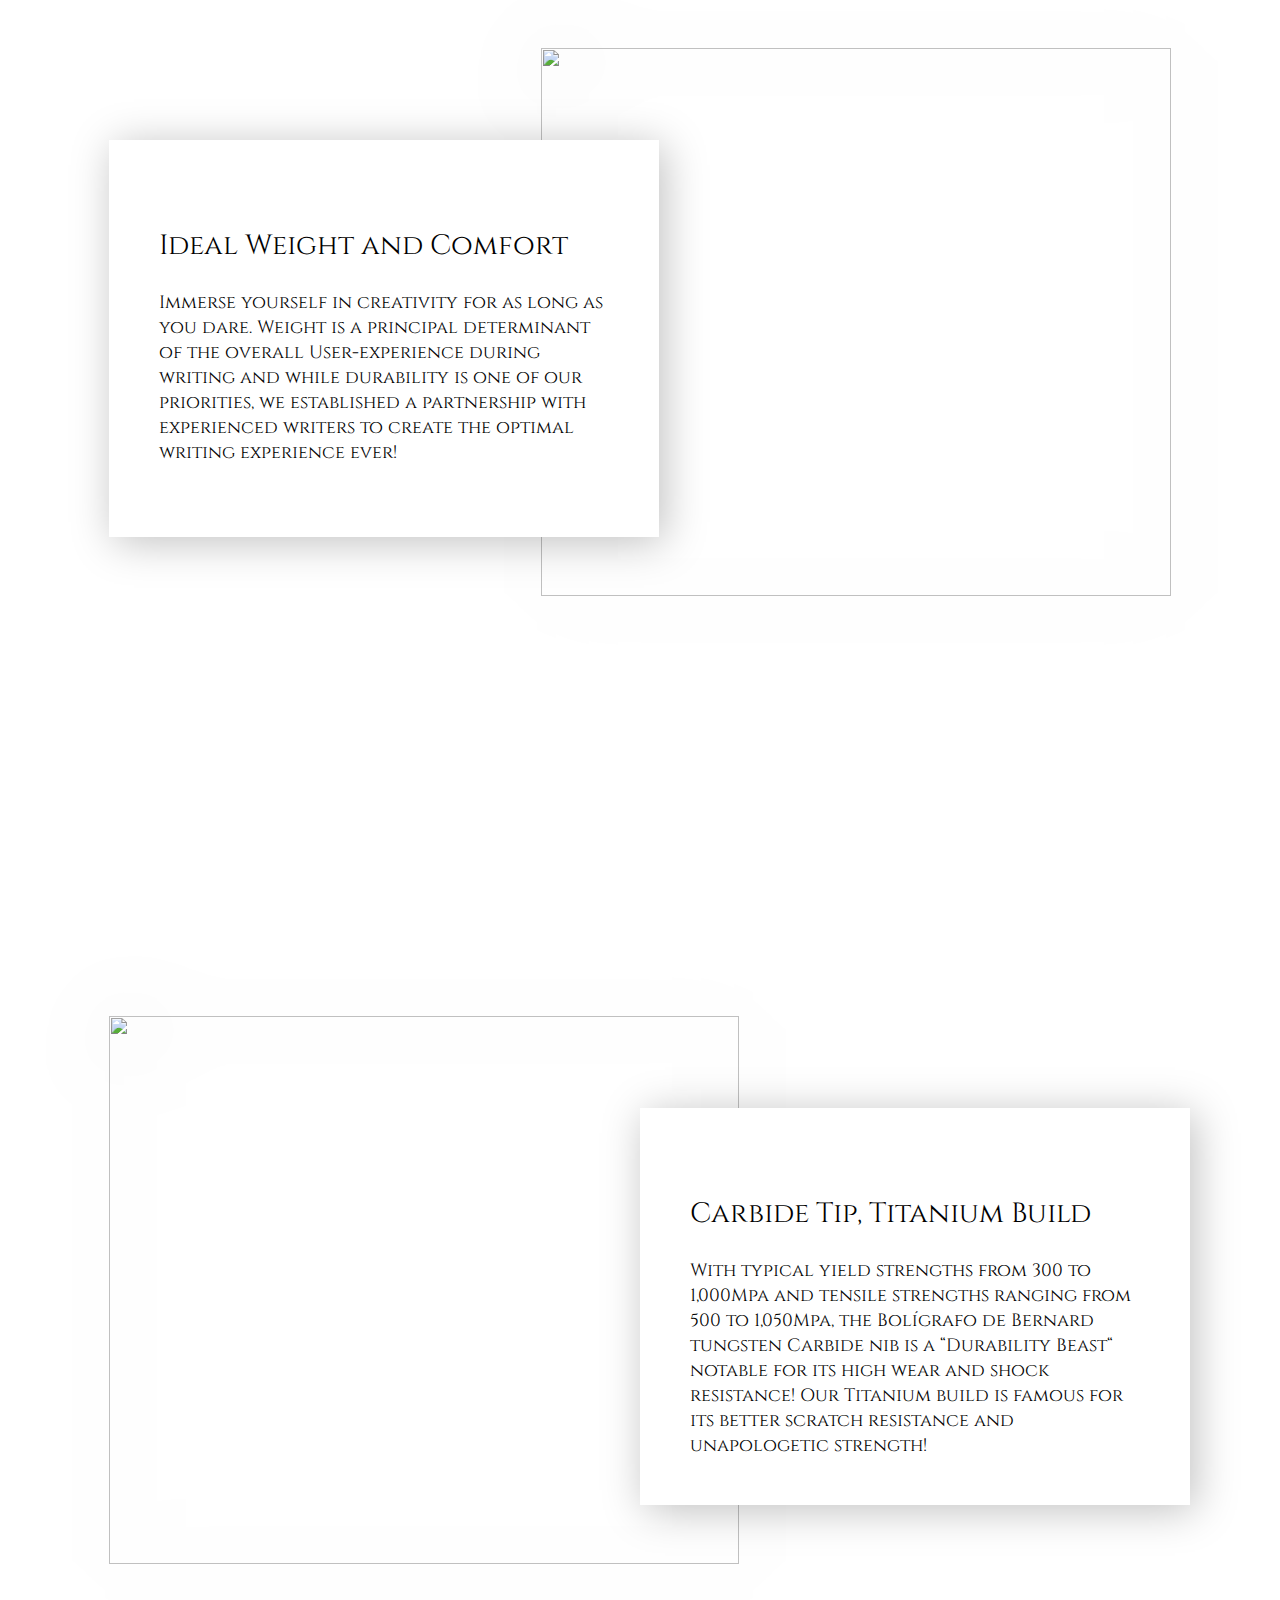
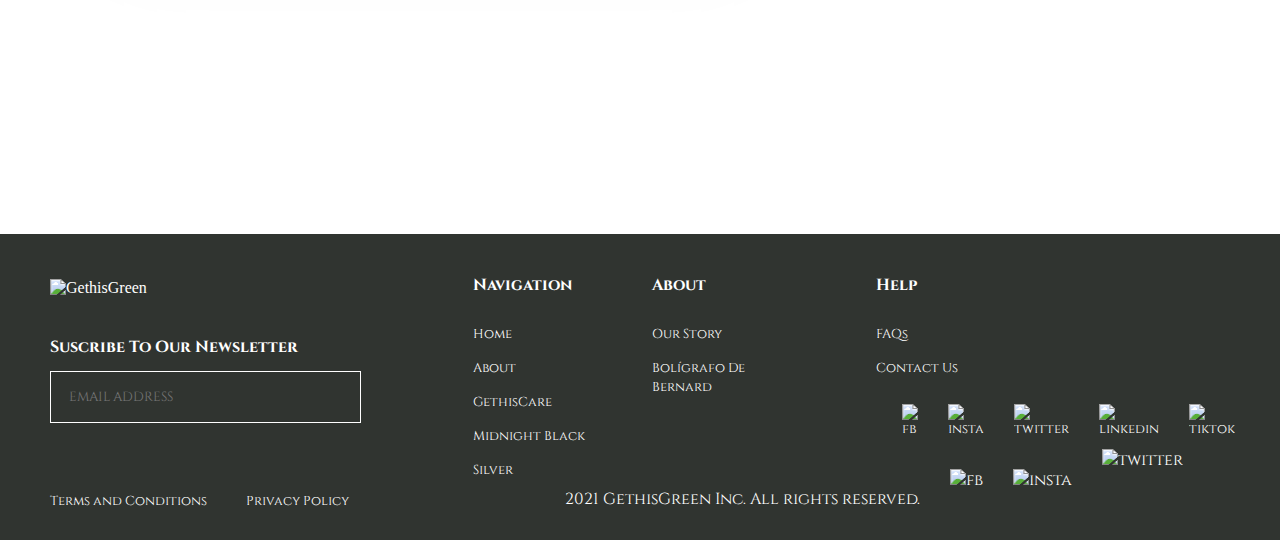
==== commit 9b78632f: "Add files via upload" ====
--- a/index.html
+++ b/index.html
@@ -4,7 +4,7 @@
     <meta charset="UTF-8">
     <meta http-equiv="X-UA-Compatible" content="IE=edge">
     <meta name="viewport" content="width=device-width, initial-scale=1.0">
-    <link id="first_style" href="https://cdn.jsdelivr.net/gh/orunto/mycdn/gethisgreen/assets/css/main.css" rel="stylesheet"/>
+    <link id="first_style" href="main.css" rel="stylesheet"/>
     <link rel="preconnect" href="https://fonts.googleapis.com">
     <link rel="preconnect" href="https://fonts.gstatic.com" crossorigin>
     <link href="https://fonts.googleapis.com/css2?family=Cinzel:wght@400;500;700;800;900&display=swap" rel="stylesheet"> 
--- a/main.css
+++ b/main.css
@@ -0,0 +1,2228 @@
+body{
+    width: 100vw;
+    height:  6940px;
+    scroll-behavior: smooth;
+    margin: 0;
+    padding: 0;
+    overflow-x: hidden;
+}
+
+span {
+    font-family: Cinzel;
+    margin: 0;
+}
+
+p {
+    margin: 0;
+    font-family: Cinzel;
+}
+
+a {
+    margin: 0;
+    font-family: Cinzel;
+}
+
+input {
+    margin: 0;
+    font-family: Cinzel;
+}
+
+h2 {
+    margin: 0;
+}
+@font-face {
+    font-family: Bigilla;
+    src: url('https://cdn.jsdelivr.net/gh/orunto/mycdn/gethisgreen/assets/Bigilla.otf');
+}
+
+h4 {
+    font-size: 20px;
+    font-weight: bold;
+    font-family: Cinzel;
+    margin: 0;
+}
+
+h5 {
+    font-size: 24px;
+    font-family: Cinzel;
+    margin: 0;
+    width: 100%;
+}
+/* HEADER */
+header {
+    position: fixed;
+    width: 100vw;
+    background: white;
+    z-index: 2;
+}
+
+#topbar {
+    position: absolute;
+    width: 100vw;
+    height: 57px;
+    background: #EEA767;
+    font-size: 13px;
+    font-family: 'Cinzel', serif;
+    overflow: hidden;
+}
+
+#topbar div {
+    position: absolute;
+    top: 20px;
+    left: 50px;
+    width: calc(100vw - 100px);
+    margin: 0;
+    padding: 0;
+}
+
+#topbar div a {
+    margin-left: 30px;
+    padding-top: 6px;
+    text-decoration: none;
+    color: inherit;
+}
+
+#topbar div span {
+    margin: 6px 0 0 0;
+}
+
+#topbar div span img {
+    margin: 4px 0 0 4px;
+}
+
+#wish{
+    position: absolute;
+    right: 61px;
+    top: -10px;
+    width: 20.51px;
+    height: 17.6px;
+}
+
+#cart{
+    position: absolute;
+    right: 0;
+    top: -10px;
+    width: 18.57px;
+    height: 20px;
+}
+
+#logo {
+    position: absolute;
+    top: 57px;
+    left: calc(50vw - 114px);
+    width: 227.76px;
+    z-index: 3;
+}
+
+/* NAVIGATION */
+.nextbar {
+    position: absolute;
+    top: 57px;
+    width: 100vw;
+    height: 97px;
+    box-shadow: 0px 5px 30px rgba(0, 0, 0, 0.25);
+    background: white;
+}
+nav {
+    position: absolute;
+    top: 102px;
+    left: calc(50vw - 273px);
+    display: flex;
+    font-family: 'Cinzel', serif;
+    overflow: hidden;
+    z-index: 3;
+}
+
+nav a {
+    text-decoration: none;
+    color: inherit;
+    margin-right: 25px;
+    margin-top: 10px;
+    text-align: center;
+    font-weight: bold;
+}
+
+nav hr {
+    height: 32px;
+    border: 1px solid black;
+    margin-right: 25px;
+}
+
+/* BOLIGRAFO */
+#bernard{
+    position: absolute;
+    top: 154px;
+    width: 100vw;
+    height: calc(100vw / 2.32);
+    background: url('https://cdn.jsdelivr.net/gh/orunto/mycdn/gethisgreen/images/unsplash_dmkmrNptMpw.png');
+    background-size: 100%;
+    margin: 0;
+    padding: 0;
+    overflow: hidden;
+}
+
+h1{
+    font-family: Bigilla;
+    color: white;
+    font-size: 64px;
+    width: 416px;
+    position: absolute;
+    top: 203px;
+    margin: 0;
+    padding: 0;
+    left: 50px;
+}
+
+#bernard div {
+    position: absolute;
+    top: 400px;
+    left: 50px;
+    width: 240px;
+    height: 69px;
+    font-family: Cinzel;
+    color: white;
+    border: 1px solid white;
+}
+
+#bernard div span {
+    position: absolute;
+    top: 24px;
+    left: 0;
+    width: 100%;
+    text-align: center;
+    color: inherit;
+    margin: 0;
+    padding: 0;
+    transition: 0.1s;
+}
+#order_button{
+    transition: 0.1s;
+}
+#order_button:hover{
+    background: #2C2C2C;
+    border: #2C2C2C;
+    font-size: 18px;
+}
+
+/* TRUE DEFINITION OF CLASS */
+#class{
+    position: absolute;
+    top: 926px;
+    width: 100vw;
+}
+
+h2 {
+    font-family: Cinzel;
+    font-size: 36px;
+    font-weight: normal;
+}
+
+#class h2 {
+    position: absolute;
+    width: 100%;
+    text-align: center;
+}
+
+#slider{
+    position: absolute;
+    top: 198px;
+    left: calc(50vw - 472px);
+    width: 944px;
+    height: 520px;
+}
+
+video {
+    width: 944px;
+    height: 520px;
+}
+
+#progress {display: none;}
+
+/* SHALAYE */
+.sbox{
+    margin: 0 0 300px 0;
+    width: 1340px;
+    height: 668px;
+    padding: 0;
+}
+
+.shalaye {
+    display: block;
+    position: absolute;
+    top: 1944px;
+    width: 1340px;
+    
+    left: calc(50vw - 670px);
+    padding: 0;
+}
+
+.shalaye h2 {
+    position: absolute;
+    top: 127px;
+    left: 72px;
+}
+
+#carb {
+    position: absolute;
+    top: 3872px;
+}
+.shalaye p {
+    position: absolute;
+    top: 190px;
+    left: 72px;
+    width: calc(100% - 144px);
+    font-size: 18px;
+}
+.leftpic {
+    position: absolute;
+    left: 0;
+    width: 769px;
+    height: 668px;
+    filter: drop-shadow(5px 5px 40px rgba(0, 0, 0, 0.25));
+}
+
+.rightdiv{
+    position: relative;
+    left: calc(100% - 670px);
+    top: 92px;
+    width: 670px;
+    height: 484px;
+    background: white;
+    font-family: 'Cinzel', serif;
+    padding: 0;
+    box-shadow: 5px 5px 40px rgba(0, 0, 0, 0.25);
+}
+
+
+.rightpic {
+    position: absolute;
+    right: 0;
+    width: 769px;
+    height: 668px;
+    filter: drop-shadow(5px 5px 40px rgba(0, 0, 0, 0.25));
+}
+
+.leftdiv{
+    position: relative;
+    left: 0;
+    top: 92px;
+    width: 670px;
+    height: 484px;
+    background: white;
+    font-family: 'Cinzel', serif;
+    padding: 0;
+    box-shadow: 5px 5px 40px rgba(0, 0, 0, 0.25);
+}
+
+
+/* FOOTER */
+footer{
+   position: absolute;
+   top: 6634px;
+   width: 100vw;
+   height: 306px;
+   background: #303430;
+   margin: 0;
+   color: white;
+}
+
+.footerlogo {
+    position: absolute;
+    top: 45px;
+    left: 50px;
+    width: 164px;
+    height: auto;
+}
+
+footer h3 {
+    position: absolute;
+    top: 102px;
+    left: 50px;
+    color: white;
+    margin: 0;
+    font-size: 16px;
+    font-family: 'Cinzel', serif;   
+}
+
+div h3 {
+    position: absolute;
+    top: 0;
+    left: 0;
+}
+footer form {
+    position: absolute;
+    top: 137px;
+    left: 50px;
+    font-family: 'Cinzel', serif;   
+    font-size: 13px; 
+    height: 50px;
+}
+
+#email {
+    width: 291px;
+    height: 50px;
+    background: none;
+    border: 1px solid white;
+    color: white;
+    padding: 0 0 0 18px;
+}
+
+footer form button {
+    position: absolute;
+    top: 0.8px;
+    right: 0;
+    cursor: pointer;
+    width: 50px;
+    height: 50px;
+    background: url('https://cdn.jsdelivr.net/gh/orunto/mycdn/gethisgreen/images/newsletter.svg');
+    border: none;
+}
+.list {
+    position: absolute;
+    top: 40px;
+    left: 473px;
+}
+
+.list div {
+    display: block;
+    position: absolute;
+    top: 30px;
+    width: 111px;
+}
+
+footer a {
+    font-size: 13px;
+}
+
+ul {
+    list-style: none;
+    padding: 0;
+    margin-top: 50px;
+}
+
+li {
+    margin-bottom: 15px;
+}
+.about {
+    display: flex;
+    position: absolute;
+    top: 40px;
+    left: 652px;
+    width: 155px;
+}
+
+.help {
+    position: absolute;
+    top: 40px;
+    left: 876px;
+    width: 111px;
+}
+
+a {
+    text-decoration: none;
+    color: inherit;
+}
+
+#terms {
+    position: absolute;
+    bottom: 30px;
+    left: 50px;
+}
+#privacy {
+    position: absolute;
+    bottom: 30px;
+    left: 246px;
+}
+.copy {
+    position: absolute;
+    bottom: 30px;
+    left: 565px;
+}
+
+.badges{
+    display: flex;
+    position: absolute;
+    top: 125px;
+    right: 55px;
+    width: 320px;
+    height: 30px;
+}
+
+.socials img {
+    height: 30px;
+    margin-left: 30px;
+}
+
+.badges img {
+    margin-left: 30px;
+}
+
+.socials {
+    display: flex;
+    position: absolute;
+    top: 40px;
+    right: 55px;
+    width: 320px;
+    height: 30px;
+}
+
+
+
+
+/* ABOUT US PAGE */
+.story {
+    position: absolute;
+    top: 154px;
+    width: 100vw;
+    height: 735px;
+    background: url('https://cdn.jsdelivr.net/gh/orunto/mycdn/gethisgreen/images/about.gif');
+    background-size: 100%;
+    color: white;
+}
+
+#story {
+    background: url('https://cdn.jsdelivr.net/gh/orunto/mycdn/gethisgreen/images/story.gif');
+    background-size: 100%;
+}
+
+.story h2 {
+    position: absolute;
+    top: 30px;
+    left: calc(50vw - 90px);
+}
+.story div {
+    position: absolute;
+    top: 93px;
+    left: calc(50vw - 432px);
+    text-align: center;
+    width: 656px;
+    padding: 27px 104px 27px 104px;
+    font-family: 'Cinzel' serif;
+    font-size: 18px;
+    background: rgba(0, 0, 0, 0.35);
+    backdrop-filter: blur(4.14317px);
+}
+
+
+
+/* FAQ PAGE */
+.faq {
+    position: absolute;
+    top: 184px;
+    left: calc(50vw - 442px);
+    width: 884px;
+    cursor: pointer;
+}
+.faq h2 {
+    position: absolute;
+    left: calc(50% - 282.5px);
+    width: 565px;
+    text-align: center;
+}
+
+.faq hr {
+    width: 884px;
+    border: 0.4px solid #676767;
+    margin: 0;
+    opacity: 0.4;
+    height: 0px;
+}
+
+#one {
+    position: absolute;
+    top: 198px;
+    transition: 0.5s;
+}
+
+#one span {
+    position: absolute;
+    top: 10px;
+    font-size: 18px;
+    font-family: 'Cinzel' serif;
+}
+
+#one p {
+    position: absolute;
+    top: 40px;
+    width: 100%;
+    font-size: 16px;
+    opacity: 0;
+    transition: 0.5s;
+    font-family: 'Cinzel' serif;
+}
+
+#one img {
+    position: absolute;
+    right: 0;
+    top: 17px;
+}
+
+#two {
+    position: absolute;
+    top: 242px;
+    transition: 0.5s;
+}
+
+#two p {
+    position: absolute;
+    top: 40px;
+    width: 100%;
+    font-size: 16px;
+    opacity: 0;
+    transition: 0.5s;
+    font-family: 'Cinzel' serif;
+}
+
+#two span {
+    position: absolute;
+    top: 10px;
+    font-size: 18px;
+    font-family: 'Cinzel' serif;
+}
+
+#two img {
+    position: absolute;
+    right: 0;
+    top: 17px;
+}
+#three {
+    position: absolute;
+    top: 286px;
+    transition: 0.5s;
+}
+
+#three span {
+    position: absolute;
+    top: 10px;
+    font-size: 18px;
+    font-family: 'Cinzel' serif;
+}
+
+#three p {
+    position: absolute;
+    top: 40px;
+    width: 100%;
+    font-size: 16px;
+    opacity: 0;
+    transition: 0.5s;
+    font-family: 'Cinzel' serif;
+}
+
+#three img {
+    position: absolute;
+    right: 0;
+    top: 17px;
+}
+
+#four {
+    position: absolute;
+    top: 330px;
+    transition: 0.5s;
+}
+
+#four span {
+    position: absolute;
+    top: 10px;
+    font-size: 18px;
+    font-family: 'Cinzel' serif;
+}
+
+#four p {
+    position: absolute;
+    top: 40px;
+    width: 100%;
+    font-size: 16px;
+    opacity: 0;
+    transition: 0.5s;
+    font-family: 'Cinzel' serif;
+}
+
+#four img {
+    position: absolute;
+    right: 0;
+    top: 17px;
+}
+
+#five {
+    position: absolute;
+    top: 372px;
+    transition: 0.5s;
+}
+
+#five span {
+    position: absolute;
+    top: 10px;
+    font-size: 18px;
+    font-family: 'Cinzel' serif;
+}
+
+#five p {
+    position: absolute;
+    top: 40px;
+    width: 100%;
+    font-size: 16px;
+    opacity: 0;
+    transition: 0.5s;
+    font-family: 'Cinzel' serif;
+}
+
+#five img {
+    position: absolute;
+    right: 0;
+    top: 17px;
+}
+
+#down {
+    position: absolute;
+    top: 40px;
+    transition: 0.5s;
+}
+
+#faqfooter{
+    top: 889px;
+}
+
+/* GETHISCARE */
+.gethiscare{
+    position: absolute;
+    top: 184px;
+    left: calc(50vw - 327.5px);
+    width: 655px;
+    height: 159px;
+}
+
+.gethiscare h2{
+    position: absolute;
+    top: 0;
+    left: 0;
+    width: 100%;
+    text-align: center;
+    color: black;
+    font-weight: bold;
+}
+
+.gethiscare p {
+    position: absolute;
+    top: 63px;
+    text-align: center;
+    margin: 0;
+}
+
+.kids {
+    position: absolute;
+    top: 418px;
+    left: calc(50vw - 471.5px);
+    width: 943px;
+}
+
+.kids img {
+    position: absolute;
+    left: calc(50% - 342px);
+    background: url(.jpg);
+    filter: drop-shadow(5px 5px 40px rgba(0, 0, 0, 0.25));
+    z-index: 1;
+}
+
+.kids div {
+    position: absolute;
+    top: 468px;
+    width: 683px;
+    height: 154px;
+    padding: 108px 130px 75px 130px;
+    text-align: center;
+    background: white;
+    box-shadow: 5px 5px 40px rgba(0, 0, 0, 0.25);
+}
+
+.kids h2 {
+    font-weight: bold;
+}
+
+.pocket {
+    position: absolute;
+    width: 681px;
+    top: 1600px;
+    left: calc(50vw - 340px);
+    text-align: center;
+    font-size: 18px;
+}
+
+#crowd {
+    position: absolute;
+    top: 2054px;
+}
+
+#crowd div {
+    height: 184px;
+    padding: 108px 130px 99px 130px;
+}
+
+#crowd h2 {
+    margin-left: -130px;
+    width: calc(100% + 260px);
+    text-align: center;
+}
+
+
+/* CONTACT PAGE */
+.contact {
+    position: absolute;
+    top: 216px;
+    left: calc(50vw - 506.5px);
+    width: 1013px;
+    height: 614px;
+    background: url('https://cdn.jsdelivr.net/gh/orunto/mycdn/gethisgreen/images/phone.png');
+}
+
+.contact form {
+    position: absolute;
+    top: 69px;
+    left: calc(50% - 358px);
+    width: 716px;
+    height: 476px;
+    background: rgba(255, 255, 255, 0.35);
+    backdrop-filter: blur(5px);
+}
+
+.contact form h4 {
+    position: absolute;
+    top: 30px;
+    width: 100%;
+    text-align: center;
+}
+
+.contact form p {
+    position: absolute;
+    top: 62px;
+    left: calc(50% - 231.5px);
+    width: 463px;
+    text-align: center;
+    font-size: 18px;
+}
+
+.contact form input {
+    width: 273px;
+    border: 1px solid #000000;
+    height: 50px;
+    padding-left: 18px;
+}
+
+
+#name {
+    position: absolute;
+    top: 140px;
+    left: 31px;
+    width: 291px;
+    height: 80px;
+    margin: 0;
+    padding: 0;
+}
+
+#name span {
+    position: absolute;
+    top: 0;
+    left: 0;
+}
+
+#name input {
+    position: absolute;
+    top: 30px;
+}
+
+#number {
+    position: absolute;
+    top: 250px;
+    left: 31px;
+    width: 291px;
+    height: 80px;
+    margin: 0;
+    padding: 0;
+}
+
+#number span {
+    position: absolute;
+    top: 0;
+    left: 0;
+}
+
+#number input {
+    position: absolute;
+    top: 30px;
+}
+
+#mail {
+    position: absolute;
+    top: 140px;
+    right: 31px;
+    width: 291px;
+    height: 80px;
+    margin: 0;
+    padding: 0;
+}
+
+#mail span {
+    position: absolute;
+    top: 0;
+    left: 0;
+}
+
+#mail input {
+    position: absolute;
+    top: 30px;
+}
+
+#message {
+    position: absolute;
+    width: 291px;
+    height: 80px;
+    margin: 0;
+    padding: 0;
+    top: 250px;
+    right: 31px;
+}
+
+#message span {
+    position: absolute;
+    top: 0;
+    left: 0;
+}
+
+#message input {
+    position: absolute;
+    top: 30px;
+}
+
+#submitbutton {
+    position: absolute;
+    top: 400px;
+    left: calc(50% - 71px);
+    width: 142px;
+    background: #2C2C2C;
+    color: white;
+    padding: 0;
+    cursor: pointer;
+}
+
+
+/* PRODUCT PAGE */
+.product {
+    position: absolute;
+    top: 229px;
+    width: 804px;
+    height: 436px;
+    left: calc(50vw - 402px);
+}
+
+.product div{
+    width: 246px;
+    height: 436px;
+    transition: 0.5s;
+    color: transparent;
+}
+
+.product div:hover{
+    transform: scale(1.13,1.13);
+    color: white;
+}
+
+
+#black {
+    left: 0;
+    position: absolute;
+    background: url('https://cdn.jsdelivr.net/gh/orunto/mycdn/gethisgreen/images/blvck.png');
+    background-size: 100%;
+}
+
+#silver {
+    right: 0;
+    position: absolute;
+    background: url('https://cdn.jsdelivr.net/gh/orunto/mycdn/gethisgreen/images/silvae\ 1.png');
+    background-size: 100%;
+}
+
+.product h5 {
+    position: absolute;
+    bottom: 30px;
+    z-index: 4;
+    text-align: center;
+    font-weight: normal;
+}
+
+#productfooter{
+    top: 889px;
+}
+
+
+/* PRODUCT CUSTOMIZATION PAGE */
+.customize {
+    position: absolute;
+    top: 229px;
+    width: 804px;
+    height: 436px;
+    left: calc(50vw - 402px);
+}
+
+#customizeblack {
+    width: 246px;
+    height: 436px;
+    left: -270px;
+    position: absolute;
+    background: url('https://cdn.jsdelivr.net/gh/orunto/mycdn/gethisgreen/images/blvck.png');
+    background-size: 100%;
+}
+
+#customizesilver {
+    width: 246px;
+    height: 436px;
+    left: -270px;
+    position: absolute;
+    background: url('https://cdn.jsdelivr.net/gh/orunto/mycdn/gethisgreen/images/silvae\ 1.png');
+    background-size: 100%;
+}
+
+.customize div{
+    transition: 0.5s;
+}
+
+#blackhead {
+    display: block;
+    position: absolute;
+    top: -28px;
+    font-weight: normal;
+    width: 100%;
+    text-align: center;
+}
+
+#silverhead {
+    display: block;
+    position: absolute;
+    top: -28px;
+    font-weight: normal;
+    width: 100%;
+    text-align: center;
+}
+
+.customize hr {
+    display: block;
+    position: absolute;
+    top: 0;
+    left: calc(50% - 59.5px);
+    margin: 0;
+    width: 119px;
+    border: 1px solid black;
+}
+
+#onebox {
+    display: block;
+    position: absolute;
+    top: 93px;
+    left: calc(50% - 129px);
+    width: 258px;
+    height: 56px;
+    /* border: 0.4px solid #676767; */
+    margin: 0;
+    padding: 0;
+    color: black;
+}
+
+#onespan:hover{
+    border-width: 2px;
+}
+
+#onespan {
+    border: 0.4px solid #676767;
+    width: 258px;
+    height: 56px; 
+    color: #000000;
+}
+#threespan {
+    border: 0.4px solid #676767;
+    width: 258px;
+    height: 56px; 
+    color: #000000;
+}
+.inkcolor {
+    position: absolute;
+    top: 66px;
+    color: #676767;
+}
+.addcolor {
+    position: absolute;
+    top: 70px;
+    left: calc(50% - 7px);
+}
+#counter {
+    display: block;
+    position: absolute;
+    top: 65px;
+    right: 0;
+    width: 30.46px;
+    height: 23px;
+    border: 1px solid black;
+    color: #000000;
+}
+
+#counter span {
+    width: 100%;
+    margin-left: 5px;
+    text-align: center;
+}
+
+#counter img {
+    position: absolute;
+    top: 9px;
+    right: 5px;
+}
+#threebox {
+    display: block;
+    position: absolute;
+    top: 211px;
+    left: calc(50% - 129px);
+    width: 258px;
+    height: 56px;
+    /* border: 0.4px solid #676767; */
+    margin: 0;
+    padding: 0;
+    color: black;
+}
+
+#threespan:hover{
+    border: 2px solid #676767;
+}
+
+#counter2 {
+    display: block;
+    position: absolute;
+    top: 65px;
+    right: 0;
+    width: 30.46px;
+    height: 23px;
+    border: 1px solid black;
+    color: #000000;
+}
+
+#counter2 span {
+    width: 100%;
+    margin-left: 5px;
+    text-align: center;
+}
+
+#counter2 img {
+    position: absolute;
+    top: 9px;
+    right: 5px;
+}
+
+.title {
+    display: block;
+    position: absolute;
+    top: 14px;
+    left: 17px;
+    font-size: 17px;
+}
+
+
+#oneprice {
+
+    position: absolute;
+    top: 14px;
+    right: 17px;
+    font-size: 17px;
+}
+
+.customize form {
+    position: absolute;
+    top: 328px;
+    left: calc(50% - 213px);
+    width: 426px;
+}
+
+.customize form input {
+    width: 100%;
+    font-size: 18px;
+}
+
+#engraving {
+    display: none;
+    height: 46px;
+    border-right: 2px solid #1EAE14;
+    border-bottom: 2px solid #1EAE14;
+    border-top: 2px solid #000000;
+    border-left: 2px solid #000000;
+    padding-left: 24px;
+}
+
+#order {
+    display: block;
+    font-size: 16px;
+    position: absolute;
+    top: 0;
+    left: calc(50% - 120px);
+    width: 240px;
+    height: 51px;
+    border-right: 2px solid #000000;
+    border-bottom: 2px solid #000000;
+    border-top: 2px solid #000000;
+    border-left: 2px solid #000000;
+    background: none;
+    cursor: pointer;
+}
+#order{
+    transition: 0.1s;
+}
+#order:hover{
+    background: #2C2C2C;
+    border: #2C2C2C;
+    font-size: 18px;
+    color: white;
+}
+
+#description {
+    position: absolute;
+    width: 312px;
+    height: 162px;
+    left: 1032px;
+    top: 245px;
+
+    font-family: Cinzel;
+    font-style: normal;
+    font-weight: normal;
+    font-size: 13px;
+    line-height: 18px;
+    text-align: justify;
+
+    color: #000000;
+}
+
+.feat {
+    position: absolute;
+    top: 195px;
+    border: 1px solid #676767;
+    width: 100%;
+    opacity: 0.5;
+    font-size: 16px;
+    margin: 0;
+}
+.feature {
+    position: absolute;
+    top: 205px;
+    width: 100%;
+    font-size: 16px;
+}
+.feature img {
+    position: absolute;
+    top: 10px;
+    right: 0;
+}
+.write {
+    position: absolute;
+    top: 237px;
+    border: 1px solid #676767;
+    width: 100%;
+    opacity: 0.5;
+    margin: 0;
+}
+.writing img {
+    position: absolute;
+    top: 10px;
+    right: 0;
+}
+.writing {
+    position: absolute;
+    top: 247px;
+    width: 100%;
+    font-size: 16px;
+}
+.dim {
+    position: absolute;
+    top: 279px;
+    border: 1px solid #676767;
+    width: 100%;
+    margin: 0;
+    opacity: 0.5;
+}
+.last {
+    position: absolute;
+    top: 321px;
+    border: 1px solid #676767;
+    width: 100%;
+    margin: 0;
+    opacity: 0.5;
+}
+.dimension img {
+    position: absolute;
+    top: 10px;
+    right: 0;
+}
+.dimension {
+    position: absolute;
+    top: 289px;
+    width: 100%;
+    font-size: 16px;
+}
+
+
+@media (max-width: 1300px) and (min-width: 1200px){
+    /* SHALAYE */
+    .sbox{
+        margin: 0 0 300px 0;
+        width: 1340px;
+        height: 668px;
+        padding: 0;
+    }
+    
+    .shalaye {
+        display: block;
+        position: absolute;
+        top: 1944px;
+        width: 1340px;
+        height: 4540px;
+        left: calc(50vw - 670px);
+        padding: 0;
+    }
+    
+    .shalaye h2 {
+        position: absolute;
+        top: 87px;
+        left: 50px;
+        left: 50px;
+        width: calc(100% - 100px);
+        font-size: 28px;
+    }
+    
+    #carb {
+        position: absolute;
+        top: 3872px;
+    }
+    .shalaye p {
+        position: absolute;
+        top: 150px;
+        left: 50px;
+        width: calc(100% - 100px);
+        font-size: 18px;
+    }
+    .leftpic {
+        position: absolute;
+        left: 139px;
+        width: 630px;
+        height: 548px;
+        filter: drop-shadow(5px 5px 40px rgba(0, 0, 0, 0.25));
+    }
+    
+    .rightdiv{
+        position: relative;
+        left: calc(100% - 670px);
+        top: 92px;
+        width: 550px;
+        height: 397px;
+        background: white;
+        font-family: 'Cinzel', serif;
+        padding: 0;
+        box-shadow: 5px 5px 40px rgba(0, 0, 0, 0.25);
+    }
+    
+    
+    .rightpic {
+        position: absolute;
+        right: 139px;
+        width: 630px;
+        height: 548px;
+        filter: drop-shadow(5px 5px 40px rgba(0, 0, 0, 0.25));
+    }
+    
+    .leftdiv{
+        position: relative;
+        left: 139px;
+        width: 550px;
+        height: 397px;
+        background: white;
+        font-family: 'Cinzel', serif;
+        padding: 0;
+        box-shadow: 5px 5px 40px rgba(0, 0, 0, 0.25);
+    }
+    
+    
+    /* FOOTER */
+    .badges{
+        display: flex;
+        position: absolute;
+        top: 235px;
+        right: 40px;
+        width: 320px;
+        height: 30px;
+    }
+    
+    .socials img {
+        height: 30px;
+        margin-left: 30px;
+    }
+    
+    .badges img {
+        margin-left: 30px;
+    }
+    
+    .socials {
+        display: flex;
+        position: absolute;
+        top: 170px;
+        right: 45px;
+        width: min-content;
+        height: 30px;
+    }
+}
+
+@media (max-width: 1000px){
+    body{
+        height: 5000px;
+    }
+    /* HEADER */
+    header {
+        position: fixed;
+        width: 100vw;
+        background: white;
+        z-index: 2;
+    }
+    
+    #topbar {
+        position: absolute;
+        width: 100vw;
+        height: 57px;
+        background: #EEA767;
+        font-size: 13px;
+        font-family: 'Cinzel', serif;
+        overflow: hidden;
+    }
+    
+    #topbar div {
+        position: absolute;
+        top: 20px;
+        left: 25px;
+        width: calc(100vw - 50px);
+        margin: 0;
+        padding: 0;
+    }
+    
+    #topbar div a {
+        margin-left: 10px;
+        padding-top: 6px;
+        text-decoration: none;
+        color: inherit;
+    }
+    
+    #topbar div span {
+        margin: 6px 0 0 0;
+    }
+    
+    #topbar div span img {
+        margin: 4px 0 0 4px;
+    }
+
+    #wish {
+        position: absolute;
+        top: -5px;
+        right: 36px;
+    }
+    #wish img{
+        position: absolute;
+        width: auto;
+        height: 15px;
+    }
+    
+    #cart{
+        position: absolute;
+        right: 0;
+        top: -5px;
+    }
+
+    #cart img {
+        width: auto;
+        height: 15px;
+    }
+    
+    #logo {
+        position: absolute;
+        top: 60px;
+        left: calc(50vw - 75px);
+        width: 150px;
+        z-index: 3;
+    }
+    
+    /* NAVIGATION */
+    .nextbar {
+        position: absolute;
+        top: 57px;
+        width: 100vw;
+        height: 70px;
+        box-shadow: 0px 5px 30px rgba(0, 0, 0, 0.25);
+        background: white;
+    }
+    nav {
+        display: none;
+        position: absolute;
+        top: 102px;
+        left: calc(50vw - 273px);
+        font-family: 'Cinzel', serif;
+        overflow: hidden;
+        z-index: 3;
+    }
+    
+    nav a {
+        text-decoration: none;
+        color: inheri;
+        margin-right: 25px;
+        margin-top: 10px;
+        font-weight: bold;
+    }
+    
+    nav hr {
+        height: 32px;
+        border-color: #DDDDDD;
+        margin-right: 25px;
+        
+    }
+    
+    
+    /* BOLIGRAFO */
+    #bernard{
+        position: absolute;
+        top: 122px;
+        left: calc(50vw - 578.5px);
+        width: 1157.56px;
+        height: 500px;
+        background: url('https://cdn.jsdelivr.net/gh/orunto/mycdn/gethisgreen/images/unsplash_dmkmrNptMpw.png');
+        background-size: 100%;
+        margin: 0;
+        padding: 0;
+        overflow: hidden;
+    }
+    
+    h1{
+        font-family: Bigilla;
+        color: white;
+        font-size: 64px;
+        width: 416px;
+        position: absolute;
+        top: 142px;
+        margin: 0;
+        padding: 0;
+        left: 416px;
+    }
+    
+    #bernard div {
+        position: absolute;
+        top: 320px;
+        left: 416px;
+        width: 228px;
+        height: 69px;
+        font-family: Cinzel;
+        color: white;
+        background: #2C2C2C;
+        border: #2C2C2C;
+    }
+    
+    #bernard div span {
+        position: absolute;
+        top: 24px;
+        left: 48px;
+        color: inherit;
+        margin: 0;
+        padding: 0;
+    }
+
+    /* TRUE DEFINITION OF CLASS */
+    #class{
+        position: absolute;
+        top: 722px;
+        left: 25px;
+        width: calc(100vw - 50px);
+    }
+
+    h2 {
+        font-family: Cinzel;
+        font-size: 25px;
+        font-weight: normal;
+    }
+
+    #class h2 {
+        position: absolute;
+        width: 100%;
+        text-align: center;
+    }
+
+    #slider{
+        position: absolute;
+        top: 118px;
+        left: 0;
+        width: calc(100vw - 50px);
+        height: 180px;
+    }
+
+    video {
+        display: none;
+    }
+
+    #progress {
+        display: block;
+        position: absolute;
+        width: 100%;
+        height: 100%;
+        background: red;
+        margin: 0;
+        padding: 0;
+    }
+
+    #progress h3 {
+        position: absolute;
+        width: 100%;
+        top: 40px;
+        text-align: center;
+    }
+
+    /* SHALAYE */
+    .sbox{
+        margin: 0 0 100px 0;
+        width: 100%;
+        height: 520px;
+        padding: 0;
+    }
+
+    .shalaye {
+        display: block;
+        position: absolute;
+        top: 1169px;
+        width: calc(100vw - 50px);
+        left: 25px;
+        padding: 0;
+    }
+
+    .shalaye h2 {
+        position: absolute;
+        top: 14px;
+    }
+
+    #carb {
+        position: absolute;
+        top: 2472px;
+    }
+    .shalaye p {
+        position: absolute;
+        top: 60px;
+        width: calc(100% - 100px);
+        font-size: 14px;
+    }
+    .leftpic {
+        position: absolute;
+        left: 0;
+        width: 100%;
+        height: auto;
+        filter: drop-shadow(5px 5px 40px rgba(0, 0, 0, 0.25));
+    }
+
+    .rightdiv{
+        position: relative;
+        left: 20px;
+        top: 250px;
+        width: 120%;
+        height: 250px;
+        background: white;
+        font-family: 'Cinzel', serif;
+        padding: 0;
+        box-shadow: 5px 5px 40px rgba(0, 0, 0, 0.25);
+    }
+
+    .rightdiv h2 {
+        left: 20px;
+    }
+
+    .rightdiv p {
+        left: 20px;
+    }
+
+    .rightpic {
+        position: absolute;
+        right: 0;
+        width: 100%;
+        height: auto;
+        filter: drop-shadow(5px 5px 40px rgba(0, 0, 0, 0.25));
+    }
+
+    .leftdiv{
+        position: relative;
+        left: -80px;
+        top: 250px;
+        width: 120%;
+        height: 250px;
+        background: white;
+        font-family: 'Cinzel', serif;
+        padding: 0;
+        box-shadow: 5px 5px 40px rgba(0, 0, 0, 0.25);
+    }
+
+    /* FOOTER */
+    footer{
+        position: absolute;
+        top: 4300px;
+        width: 100vw;
+        height: 706px;
+        background: #303430;
+        margin: 0;
+        color: white;
+    }
+    
+    .footerlogo {
+        position: absolute;
+        top: 25px;
+        left: 25px;
+        width: 150px;
+        height: auto;
+    }
+    
+    footer h3 {
+        position: absolute;
+        top: 100px;
+        left: 25px;
+        color: white;
+        margin: 0;
+        font-size: 16px;
+        font-family: 'Cinzel', serif;   
+    }
+    
+    div h3 {
+        position: absolute;
+        top: 0;
+        left: 0;
+    }
+    footer form {
+        position: absolute;
+        top: 140px;
+        left: 25px;
+        font-family: 'Cinzel', serif;   
+        font-size: 13px; 
+    }
+    
+    #email {
+        width: 291px;
+        height: 50px;
+        background: none;
+        border: 1px solid white;
+        color: white;
+        padding-left: 18px;
+    }
+    .list {
+        position: absolute;
+        top: 240px;
+        left: 25px;
+    }
+    
+    .list div {
+        display: none;
+        position: absolute;
+        top: 30px;
+        width: 111px;
+    }
+
+    .list h3 img {
+        margin: 4px 0 0 4px;
+    }
+    
+    footer a {
+        font-size: 13px;
+    }
+    
+    ul {
+        display: none;
+        list-style: none;
+        padding: 0;
+        margin-top: 50px;
+    }
+    
+    li {
+        margin-bottom: 15px;
+    }
+    .about {
+        display: flex;
+        position: absolute;
+        top: 290px;
+        left: 25px;
+        width: 155px;
+    }
+    
+    .help {
+        position: absolute;
+        top: 340px;
+        left: 25px;
+        width: 111px;
+    }
+    
+    a {
+        text-decoration: none;
+        color: inherit;
+    }
+    
+    #terms {
+        position: absolute;
+        bottom: 70px;
+        left: 50px;
+    }
+    #privacy {
+        position: absolute;
+        bottom: 70px;
+        left: 246px;
+    }
+    .copy {
+        position: absolute;
+        bottom: 30px;
+        left: 50px;
+    }
+    
+    .badges{
+        position: absolute;
+        top: 520px;
+        right: 0;
+        width: 100%;
+        height: 30px;
+    }
+    
+    .socials img {
+        height: 30px;
+        margin-left: 30px;
+    }
+    
+    .badges img {
+        margin-left: 30px;
+    }
+    
+    .socials {
+        position: absolute;
+        top: 450px;
+        left: 15px;
+        width: 320px;
+        height: 30px;
+    }
+
+    /* ABOUT US PAGE */
+    .story {
+        position: absolute;
+        top: 154px;
+        width: 100vw;
+        height: 735px;
+        background: url('https://cdn.jsdelivr.net/gh/orunto/mycdn/gethisgreen/images/about.gif');
+        background-size: 100%;
+        color: white;
+    }
+
+    #story {
+        background: url('https://cdn.jsdelivr.net/gh/orunto/mycdn/gethisgreen/images/story.gif');
+        background-size: 100%;
+    }
+
+    .story h2 {
+        position: absolute;
+        top: 30px;
+        left: calc(50vw - 90px);
+    }
+    .story div {
+        position: absolute;
+        top: 93px;
+        left: calc(50vw - 432px);
+        text-align: center;
+        width: 656px;
+        padding: 27px 104px 27px 104px;
+        font-family: 'Cinzel' serif;
+        font-size: 18px;
+        background: rgba(0, 0, 0, 0.35);
+        backdrop-filter: blur(4.14317px);
+    }
+
+
+
+    /* FAQ PAGE */
+    .faq {
+        position: absolute;
+        top: 184px;
+        left: 0;
+        width: 100vw;
+    }
+    .faq h2 {
+        position: absolute;
+        left: 0;
+        width: 100%;
+        text-align: center;
+        font-size: 20px;
+    }
+
+    .faq hr {
+        width: calc(100vw - 50px);
+        border: 0.4px solid #676767;
+        margin-left: 25px;
+    }
+
+    #one {
+        position: absolute;
+        top: 70px;
+    }
+
+    #one span {
+        position: absolute;
+        top: 10px;
+        font-size: 16px;
+        margin-left: 25px;
+        font-family: 'Cinzel' serif;
+    }
+
+    #one img {
+        position: absolute;
+        right: 0;
+        top: 17px;
+    }
+
+    #two {
+        position: absolute;
+        top: 114px;
+    }
+
+    #two span {
+        position: absolute;
+        top: 10px;
+        font-size: 16px;
+        margin-left: 25px;
+        font-family: 'Cinzel' serif;
+    }
+
+    #two img {
+        position: absolute;
+        right: 0;
+        top: 17px;
+    }
+    #three {
+        position: absolute;
+        top: 158px;
+    }
+
+    #three span {
+        position: absolute;
+        top: 10px;
+        font-size: 16px;
+        margin-left: 25px;
+        font-family: 'Cinzel' serif;
+    }
+
+    #three img {
+        position: absolute;
+        right: 0;
+        top: 17px;
+    }
+
+    #four {
+        position: absolute;
+        top: 220px;
+    }
+
+    #four span {
+        position: absolute;
+        top: 10px;
+        font-size: 16px;
+        margin-left: 25px;
+        font-family: 'Cinzel' serif;
+    }
+
+    #four img {
+        position: absolute;
+        right: 0;
+        top: 17px;
+    }
+
+    #five {
+        position: absolute;
+        top: 280px;
+    }
+
+    #five span {
+        position: absolute;
+        top: 10px;
+        font-size: 16px;
+        margin-left: 25px;
+        font-family: 'Cinzel' serif;
+    }
+
+    #five img {
+        position: absolute;
+        right: 0;
+        top: 17px;
+    }
+
+    #down {
+        position: absolute;
+        top: 40px;
+    }
+
+    #faqfooter{
+        top: 689px;
+    }
+
+    /* GETHISCARE */
+    .gethiscare{
+        position: absolute;
+        top: 184px;
+        left: calc(50vw - 327.5px);
+        width: 655px;
+        height: 159px;
+    }
+
+    .gethiscare h2{
+        position: absolute;
+        top: 0;
+        left: 0;
+        width: 100%;
+        text-align: center;
+        color: black;
+        font-weight: bold;
+    }
+
+    .gethiscare p {
+        position: absolute;
+        top: 63px;
+        text-align: center;
+        margin: 0;
+    }
+
+    .kids {
+        position: absolute;
+        top: 418px;
+        left: calc(50vw - 471.5px);
+        width: 943px;
+    }
+
+    .kids img {
+        position: absolute;
+        left: calc(50% - 342px);
+        background: url(.jpg);
+        filter: drop-shadow(5px 5px 40px rgba(0, 0, 0, 0.25));
+        z-index: 1;
+    }
+
+    .kids div {
+        position: absolute;
+        top: 468px;
+        width: 683px;
+        height: 154px;
+        padding: 108px 130px 75px 130px;
+        text-align: center;
+        background: white;
+        box-shadow: 5px 5px 40px rgba(0, 0, 0, 0.25);
+    }
+
+    .kids h2 {
+        font-weight: bold;
+    }
+
+    .pocket {
+        position: absolute;
+        width: 681px;
+        top: 1600px;
+        left: calc(50vw - 340px);
+        text-align: center;
+        font-size: 18px;
+    }
+
+    #crowd {
+        position: absolute;
+        top: 2054px;
+    }
+
+    #crowd div {
+        height: 184px;
+        padding: 108px 130px 99px 130px;
+    }
+
+
+    /* CONTACT PAGE */
+    .contact {
+        position: absolute;
+        top: 150px;
+        left: 0;
+        width: 100vw;
+        height: 614px;
+        background: url('https://cdn.jsdelivr.net/gh/orunto/mycdn/gethisgreen/images/phone.png');
+    }
+
+    .contact form {
+        position: absolute; 
+        top: 0;
+        left: 0;
+        width: 100vw;
+        height: min-content;
+        background: rgba(255, 255, 255, 0.35);
+        backdrop-filter: blur(5px);
+    }
+
+    .contact form h4 {
+        position: absolute;
+        top: 30px;
+        width: 100%;
+        text-align: center;
+    }
+
+    .contact form p {
+        position: absolute;
+        top: 62px;
+        left: 25px;
+        width: calc(100vw - 50px);
+        text-align: center;
+        font-size: 18px;
+    }
+
+    .contact form input {
+        width: 273px;
+        border: 1px solid #000000;
+        height: 50px;
+        padding-left: 18px;
+    }
+
+
+    #name {
+        position: absolute;
+        top: 140px;
+        left: 25px;
+        width: calc(100vw - 50px);
+        height: 80px;
+        margin: 0;
+        padding: 0;
+    }
+
+    #name span {
+        position: absolute;
+        top: 0;
+        left: 0;
+    }
+
+    #name input {
+        position: absolute;
+        top: 30px;
+    }
+
+    #number {
+        position: absolute;
+        top: 360px;
+        left: 25px;
+        width: calc(100vw - 50px);
+        height: 80px;
+        margin: 0;
+        padding: 0;
+    }
+
+    #number:invalid{
+        border-color: red;
+    }
+
+    #number span {
+        position: absolute;
+        top: 0;
+        left: 0;
+    }
+
+    #number input {
+        position: absolute;
+        top: 30px;
+    }
+
+    #mail {
+        position: absolute;
+        top: 250px;
+        left: 25px;
+        width: calc(100vw - 50px);
+        height: 80px;
+        margin: 0;
+        padding: 0;
+    }
+
+    #mail span {
+        position: absolute;
+        top: 0;
+        left: 0;
+    }
+
+    #mail input {
+        position: absolute;
+        top: 30px;
+    }
+
+    #message {
+        position: absolute;
+        top: 470px;
+        left: 25px;
+        width: calc(100vw - 50px);
+        height: 80px;
+        margin: 0;
+        padding: 0;
+    }
+
+    #message span {
+        position: absolute;
+        top: 0;
+        left: 0;
+    }
+
+    #message input {
+        position: absolute;
+        top: 30px;
+    }
+
+    #submitbutton {
+        position: absolute;
+        top: 600px;
+        left: calc(50% - 71px);
+        width: 142px;
+        background: #2C2C2C;
+        color: white;
+        padding: 0;
+    }
+
+
+    /* PRODUCT PAGE */
+    .product {
+        position: absolute;
+        top: 229px;
+        width: 100vw;
+        left: 25px;
+    }
+
+    .product div{
+        width: 246px;
+        height: 436px;
+        transition: 0.5s;
+        color: white;
+    }
+
+    .product div:hover{
+        width: 246px;
+        height: 436px;
+    }
+    
+    #black {
+        position: absolute;
+        left: calc(50% - 148px);
+        background: uurl('https://cdn.jsdelivr.net/gh/orunto/mycdn/gethisgreen/images/blvck.png');
+        background-size: 100%;
+    }
+
+    #silver {
+        top: 500px;
+        left: calc(50% - 148px);
+        position: absolute;
+        background: url('https://cdn.jsdelivr.net/gh/orunto/mycdn/gethisgreen/images/silvae\ 1.png');
+        background-size: 100%;
+    }
+
+    .product h5 {
+        position: absolute;
+        bottom: 30px;
+        text-align: center;
+        font-weight: normal;
+    }
+    
+    #productfooter{
+        top: 1200px;
+    }
+
+}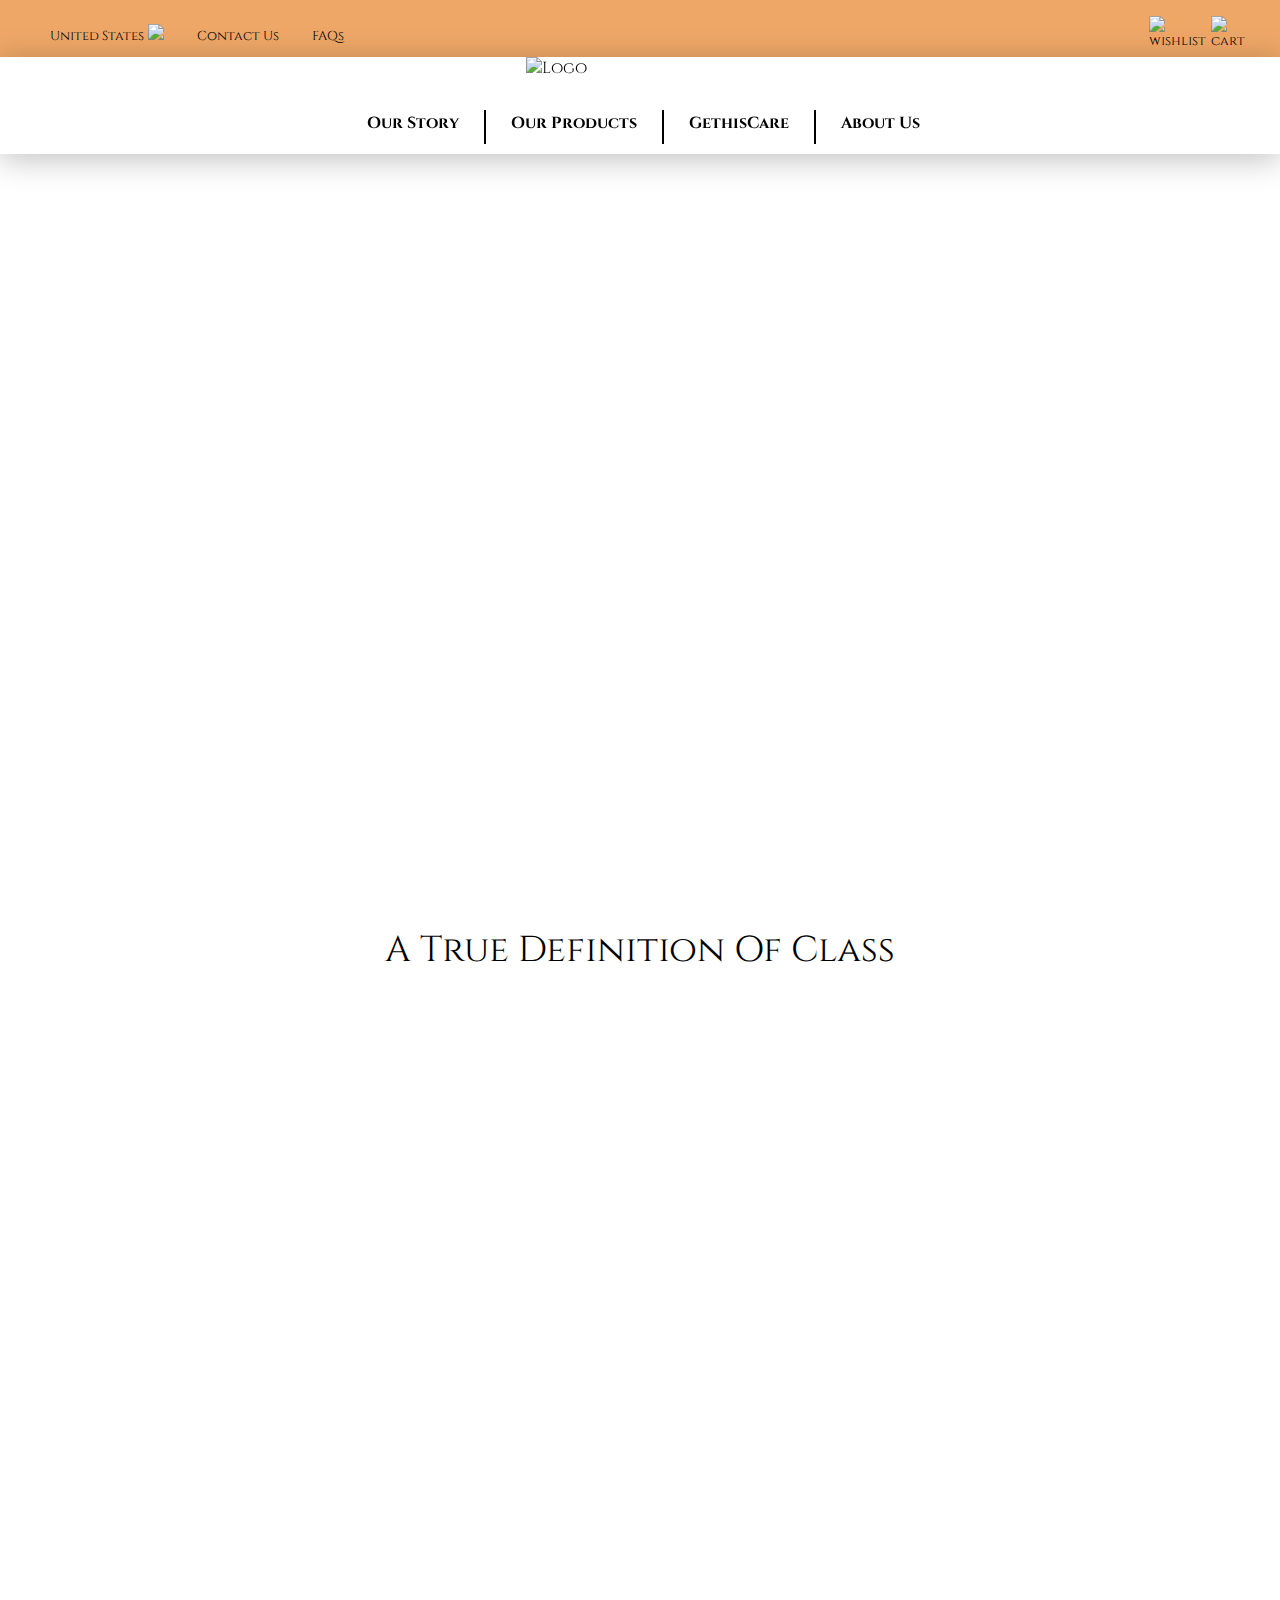
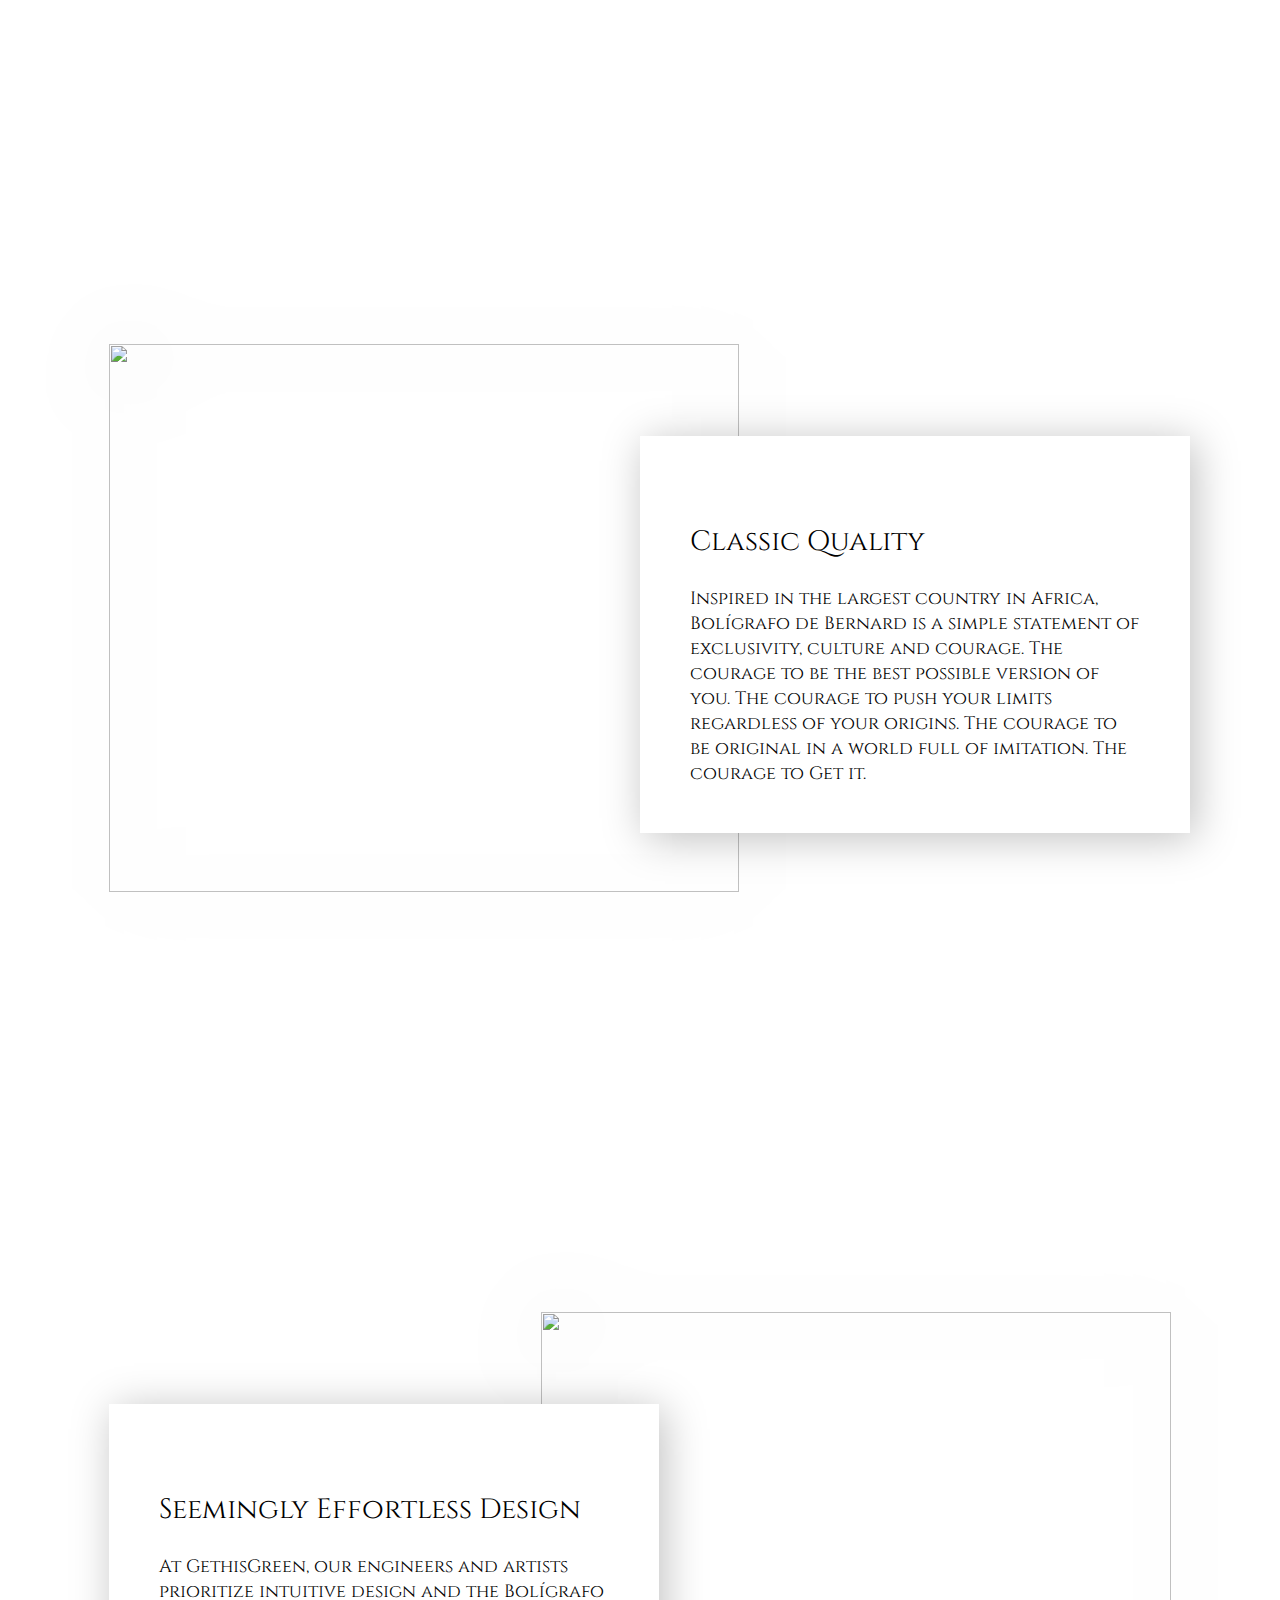
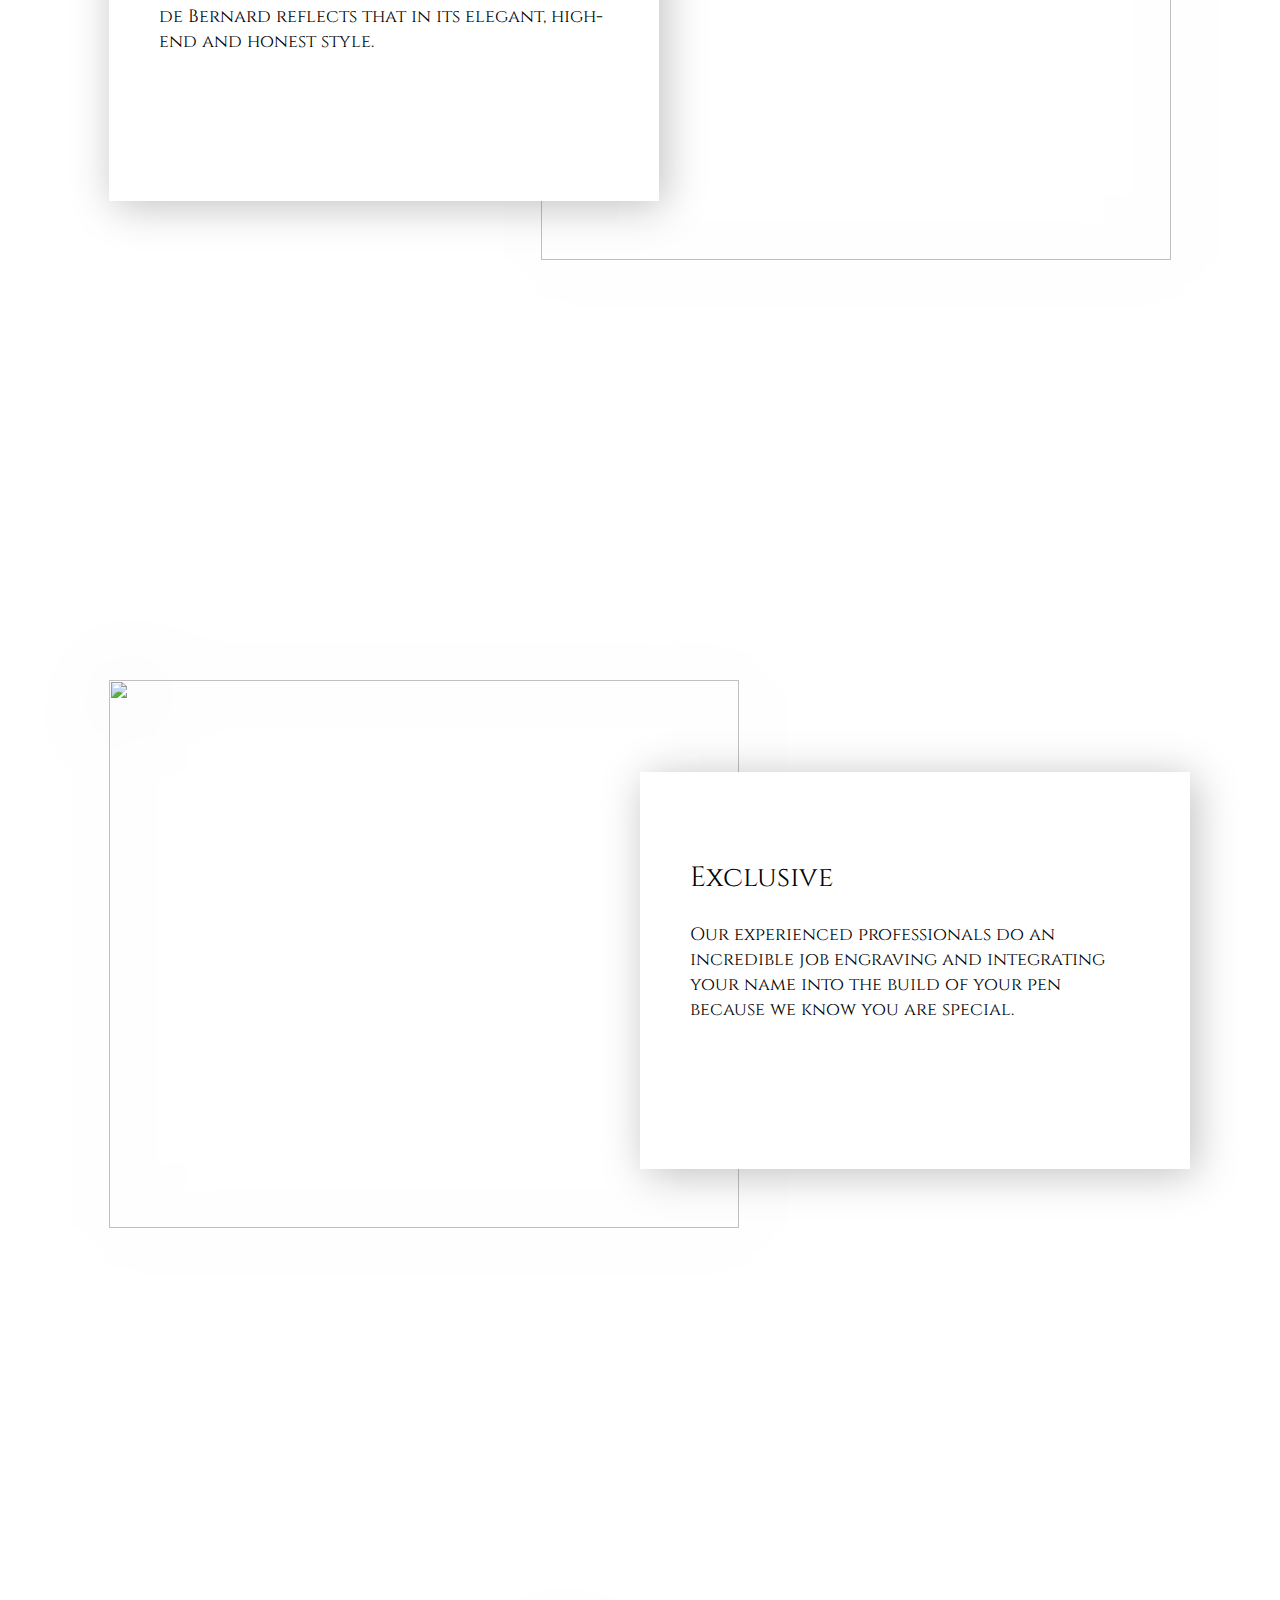
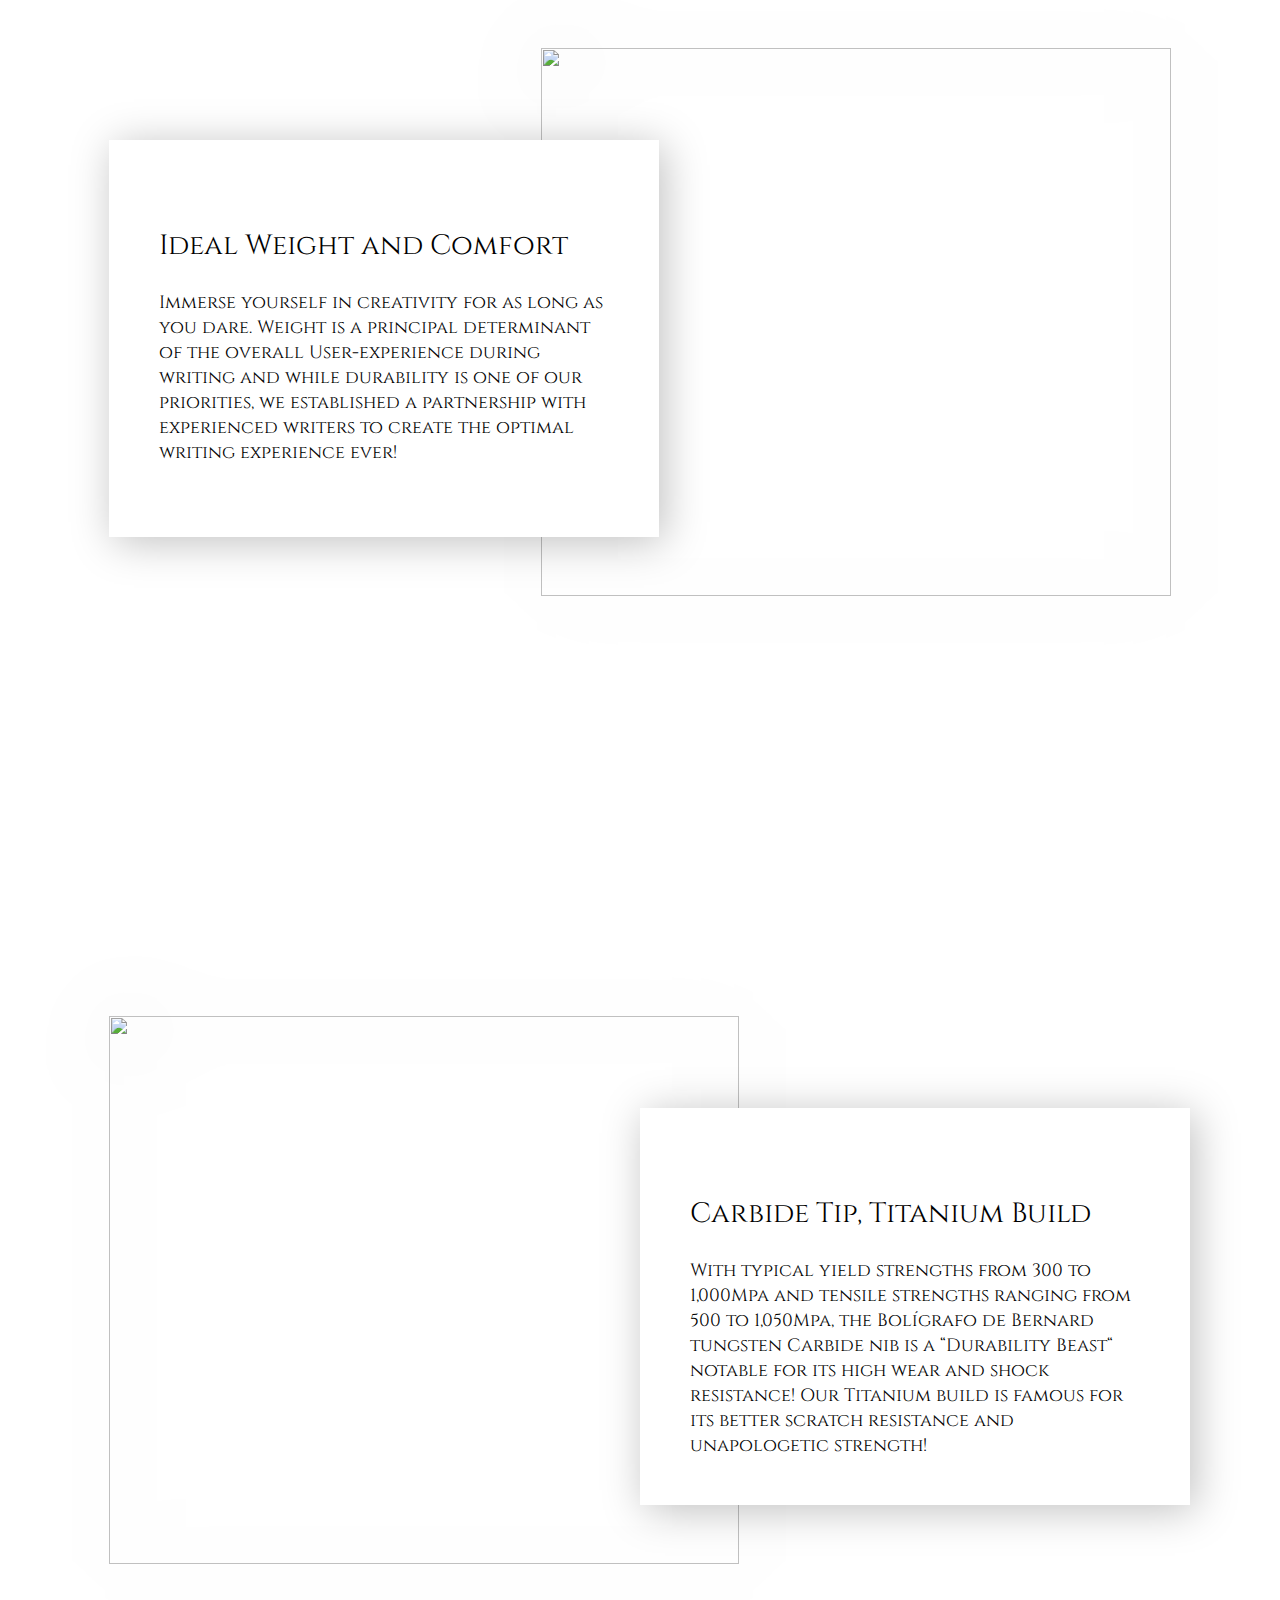
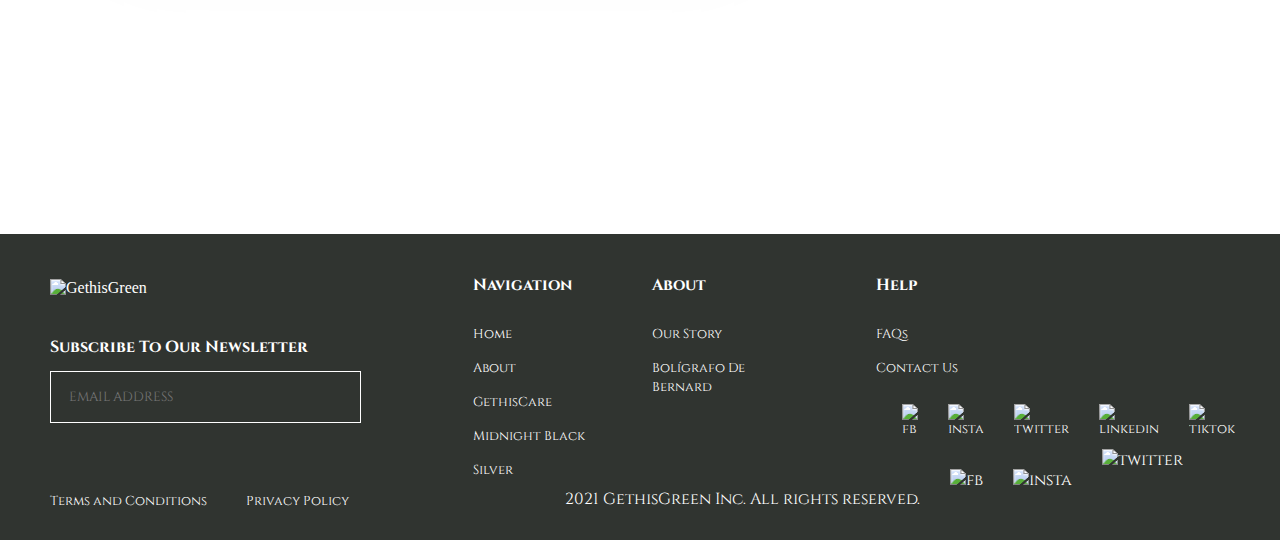
==== commit 5a6d1689: "Typo fixes" ====
--- a/index.html
+++ b/index.html
@@ -8,6 +8,7 @@
     <link rel="preconnect" href="https://fonts.googleapis.com">
     <link rel="preconnect" href="https://fonts.gstatic.com" crossorigin>
     <link href="https://fonts.googleapis.com/css2?family=Cinzel:wght@400;500;700;800;900&display=swap" rel="stylesheet"> 
+    <link rel="icon" type="image/png" href="https://cdn.jsdelivr.net/gh/orunto/mycdn/gethisgreen/images/favicon.ico" sizes="32x32" />
     <script src="main.js"></script>
     <title>GethisGreen</title>
 </head>
@@ -18,8 +19,8 @@
         <div id="topbar">
             <div>
                 <span>United States<img src="https://cdn.jsdelivr.net/gh/orunto/mycdn/gethisgreen/images/akar-icons_location.svg"></span>
-                <a href="/contact">Contact Us</a>
-                <a href="/faq" id="faq">Faqs</a>
+                <a href="contact">Contact Us</a>
+                <a href="faq" id="faq">FAQs</a>
                 <a href="#" id="wish">
                     <img src="https://cdn.jsdelivr.net/gh/orunto/mycdn/gethisgreen/images/icon-park-outline_like.svg" alt="wishlist">
                 </a>
@@ -36,13 +37,13 @@
 
         <!-- NAVIGATION -->
         <nav>
-            <a href="/story">Our Story</a>
+            <a href="story">Our Story</a>
             <hr>
-            <a href="/product">Our Products</a>
+            <a href="product">Our Products</a>
             <hr>
-            <a href="/gethiscare">GethisCare</a>
+            <a href="gethiscare">GethisCare</a>
             <hr>
-            <a href="/about">About Us</a>
+            <a href="about">About Us</a>
         </nav>
         <div class="nextbar"></div>
     </header>
@@ -51,7 +52,7 @@
     <!-- Bol&iacutegrafo -->
     <section id="bernard">
         <h1>Bol&iacutegrafo de Bernard</h1>
-        <a href="/product"><div id="order_button">
+        <a href="product"><div id="order_button">
             <span>Place an Order</span>
         </div></a>
     </section>
@@ -120,7 +121,7 @@
 
     <footer>
         <img src="https://cdn.jsdelivr.net/gh/orunto/mycdn/gethisgreen/images/logo.png" alt="GethisGreen" class="footerlogo">
-        <h3>Suscribe To Our Newsletter</h3>
+        <h3>Subscribe To Our Newsletter</h3>
         
         <form action="https://submit-form.com/byCfYpWp">
             <input type="hidden" name="_redirect" value="http://127.0.0.1:5500/"/>
@@ -132,26 +133,26 @@
             <h3>Navigation</h3>
             <ul>
                 <li><a href="https://gethisgreen.com">Home</a></li>
-                <li><a href="/about">About</a></li>
-                <li><a href="/gethiscare">GethisCare</a></li>
-                <li><a href="/product">Midnight Black</a></li>
-                <li><a href="/product">Silver</a></li>
+                <li><a href="about">About</a></li>
+                <li><a href="gethiscare">GethisCare</a></li>
+                <li><a href="product">Midnight Black</a></li>
+                <li><a href="product">Silver</a></li>
             </ul>
         </div>
 
         <div class="about">
             <h3>About</h3>
             <ul>
-                <li><a href="/story">Our Story</a></li>
-                <li><a href="/product">Bol&iacutegrafo De Bernard</a></li>
+                <li><a href="story">Our Story</a></li>
+                <li><a href="product">Bol&iacutegrafo De Bernard</a></li>
             </ul>
         </div>
 
         <div class="help">
             <h3>Help</h3>
             <ul>
-                <li><a href="/faq">FAQs</a></li>
-                <li><a href="/contact">Contact Us</a></li>
+                <li><a href="faq">FAQs</a></li>
+                <li><a href="contact">Contact Us</a></li>
             </ul>
         </div>
 
--- a/main.css
+++ b/main.css
@@ -32,7 +32,7 @@
 }
 @font-face {
     font-family: Bigilla;
-    src: url('https://cdn.jsdelivr.net/gh/orunto/mycdn/gethisgreen/assets/Bigilla.otf');
+    src: url('/assets/Bigilla.otf');
 }
 
 h4 {
@@ -131,6 +131,7 @@
     font-family: 'Cinzel', serif;
     overflow: hidden;
     z-index: 3;
+    background: white;
 }
 
 nav a {
@@ -144,7 +145,7 @@
 
 nav hr {
     height: 32px;
-    border: 1px solid black;
+    border: 0.4px solid black;
     margin-right: 25px;
 }
 
@@ -897,12 +898,19 @@
     top: 400px;
     left: calc(50% - 71px);
     width: 142px;
+    background: white;
+    color: black;
+    padding: 0;
+    cursor: pointer;
+    transition: 0.1s;
+}
+
+#submitbutton:hover {
     background: #2C2C2C;
     color: white;
-    padding: 0;
-    cursor: pointer;
-}
-
+    font-size: 18px;
+    border: #2C2C2C;
+}
 
 /* PRODUCT PAGE */
 .product {
@@ -957,15 +965,15 @@
 .customize {
     position: absolute;
     top: 229px;
-    width: 804px;
     height: 436px;
-    left: calc(50vw - 402px);
+    width: calc(100vw - 192px);
+    left: 96px;
 }
 
 #customizeblack {
     width: 246px;
     height: 436px;
-    left: -270px;
+    left: 0px;
     position: absolute;
     background: url('https://cdn.jsdelivr.net/gh/orunto/mycdn/gethisgreen/images/blvck.png');
     background-size: 100%;
@@ -974,7 +982,7 @@
 #customizesilver {
     width: 246px;
     height: 436px;
-    left: -270px;
+    left: 0px;
     position: absolute;
     background: url('https://cdn.jsdelivr.net/gh/orunto/mycdn/gethisgreen/images/silvae\ 1.png');
     background-size: 100%;
@@ -1002,14 +1010,14 @@
     text-align: center;
 }
 
-.customize hr {
+#underline {
     display: block;
     position: absolute;
     top: 0;
     left: calc(50% - 59.5px);
     margin: 0;
     width: 119px;
-    border: 1px solid black;
+    border: 0.4px solid black;
 }
 
 #onebox {
@@ -1019,10 +1027,11 @@
     left: calc(50% - 129px);
     width: 258px;
     height: 56px;
-    /* border: 0.4px solid #676767; */
     margin: 0;
     padding: 0;
     color: black;
+    transition: 0.5s;
+    cursor: pointer;
 }
 
 #onespan:hover{
@@ -1080,7 +1089,7 @@
     left: calc(50% - 129px);
     width: 258px;
     height: 56px;
-    /* border: 0.4px solid #676767; */
+    cursor: pointer;
     margin: 0;
     padding: 0;
     color: black;
@@ -1181,8 +1190,8 @@
     position: absolute;
     width: 312px;
     height: 162px;
-    left: 1032px;
-    top: 245px;
+    right: 0;
+    top: 16px;
 
     font-family: Cinzel;
     font-style: normal;
@@ -1197,7 +1206,7 @@
 .feat {
     position: absolute;
     top: 195px;
-    border: 1px solid #676767;
+    border: 0.4px solid #676767;
     width: 100%;
     opacity: 0.5;
     font-size: 16px;
@@ -1217,7 +1226,7 @@
 .write {
     position: absolute;
     top: 237px;
-    border: 1px solid #676767;
+    border: 0.4px solid #676767;
     width: 100%;
     opacity: 0.5;
     margin: 0;
@@ -1236,7 +1245,7 @@
 .dim {
     position: absolute;
     top: 279px;
-    border: 1px solid #676767;
+    border: 0.4px solid #676767;
     width: 100%;
     margin: 0;
     opacity: 0.5;
@@ -1244,7 +1253,7 @@
 .last {
     position: absolute;
     top: 321px;
-    border: 1px solid #676767;
+    border: 0.4px solid #676767;
     width: 100%;
     margin: 0;
     opacity: 0.5;
@@ -1478,7 +1487,6 @@
         height: 32px;
         border-color: #DDDDDD;
         margin-right: 25px;
-        
     }
     
     
@@ -2173,9 +2181,15 @@
         top: 600px;
         left: calc(50% - 71px);
         width: 142px;
+        background: white;
+        color: black;
+        padding: 0;
+    }
+
+    #submitbutton:hover {
         background: #2C2C2C;
         color: white;
-        padding: 0;
+        font-size: 18px;
     }
 
 
